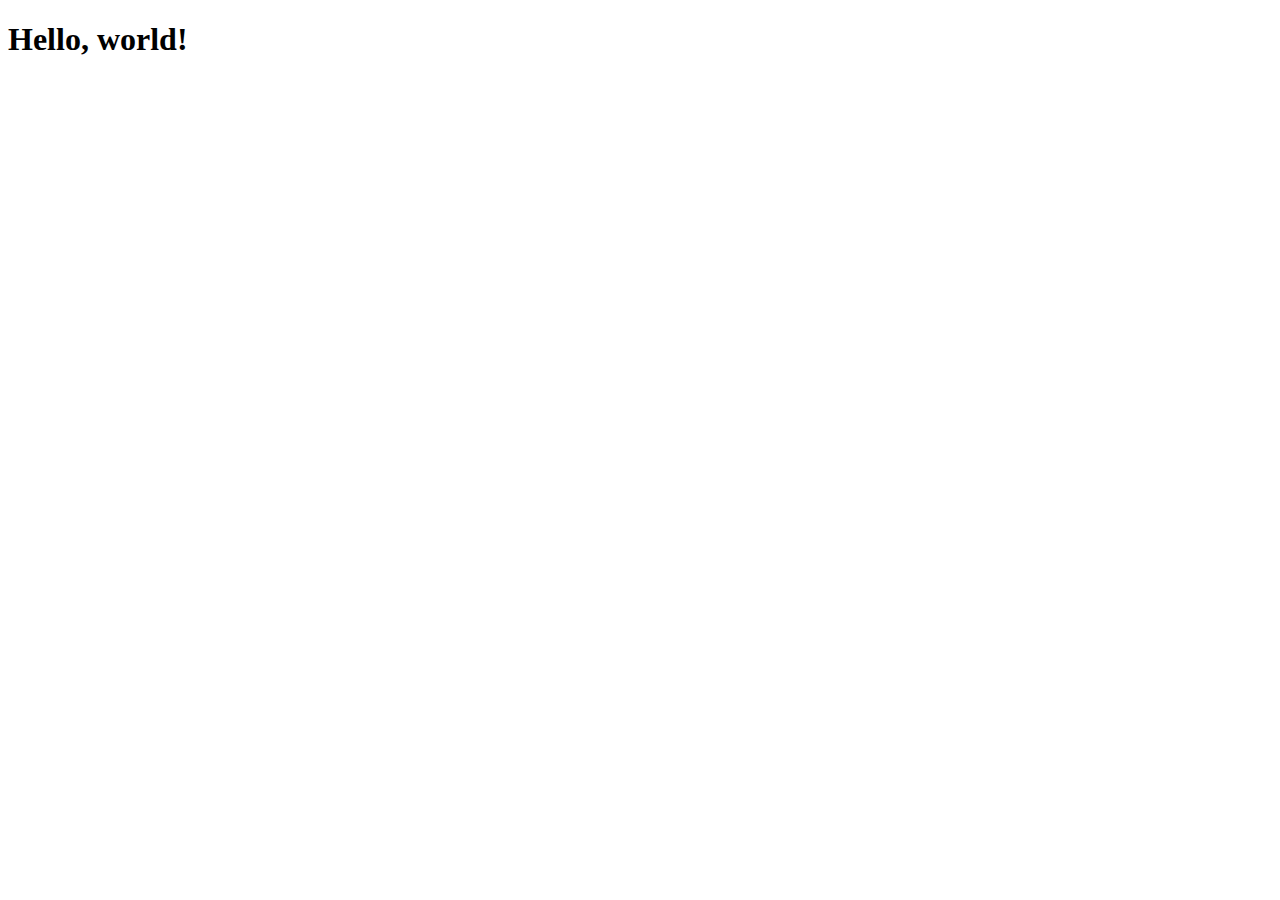
==== html-templates/index.html @ fa79c40e "bs5 starter template" ====
<!doctype html>
<html lang="en">

<head>
    
    <!-- Required meta tags -->
    <meta charset="utf-8">
    <meta name="viewport" content="width=device-width, initial-scale=1">

    <!-- Bootstrap CSS -->
    <link href="https://cdn.jsdelivr.net/npm/bootstrap@5.0.1/dist/css/bootstrap.min.css" rel="stylesheet"
        integrity="sha384-+0n0xVW2eSR5OomGNYDnhzAbDsOXxcvSN1TPprVMTNDbiYZCxYbOOl7+AMvyTG2x" crossorigin="anonymous">

    <title>Hello, world!</title>
</head>

<body>
    <h1>Hello, world!</h1>

    <!-- Optional JavaScript; choose one of the two! -->

    <!-- Option 1: Bootstrap Bundle with Popper -->
    <script src="https://cdn.jsdelivr.net/npm/bootstrap@5.0.1/dist/js/bootstrap.bundle.min.js"
        integrity="sha384-gtEjrD/SeCtmISkJkNUaaKMoLD0//ElJ19smozuHV6z3Iehds+3Ulb9Bn9Plx0x4"
        crossorigin="anonymous"></script>

    <!-- Option 2: Separate Popper and Bootstrap JS -->
    <!--
    <script src="https://cdn.jsdelivr.net/npm/@popperjs/core@2.9.2/dist/umd/popper.min.js" integrity="sha384-IQsoLXl5PILFhosVNubq5LC7Qb9DXgDA9i+tQ8Zj3iwWAwPtgFTxbJ8NT4GN1R8p" crossorigin="anonymous"></script>
    <script src="https://cdn.jsdelivr.net/npm/bootstrap@5.0.1/dist/js/bootstrap.min.js" integrity="sha384-Atwg2Pkwv9vp0ygtn1JAojH0nYbwNJLPhwyoVbhoPwBhjQPR5VtM2+xf0Uwh9KtT" crossorigin="anonymous"></script>
    -->
</body>

</html>
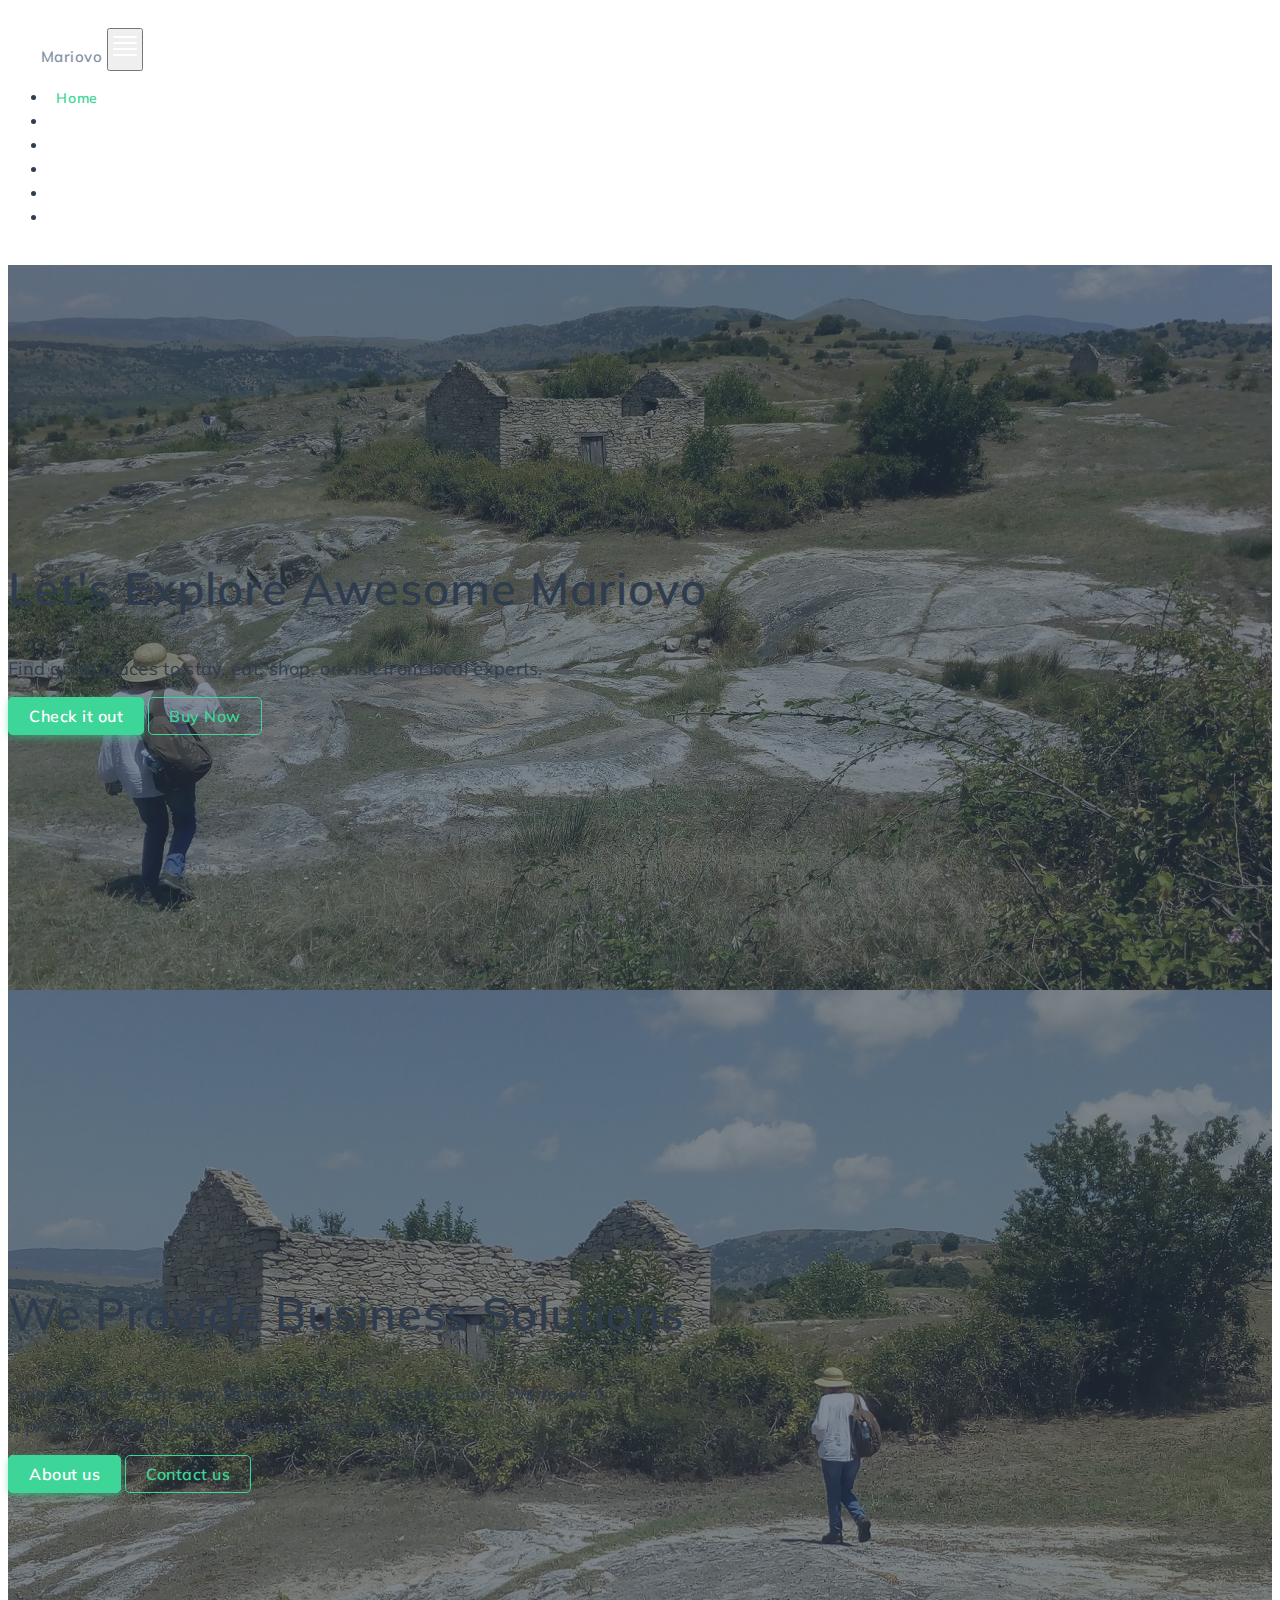
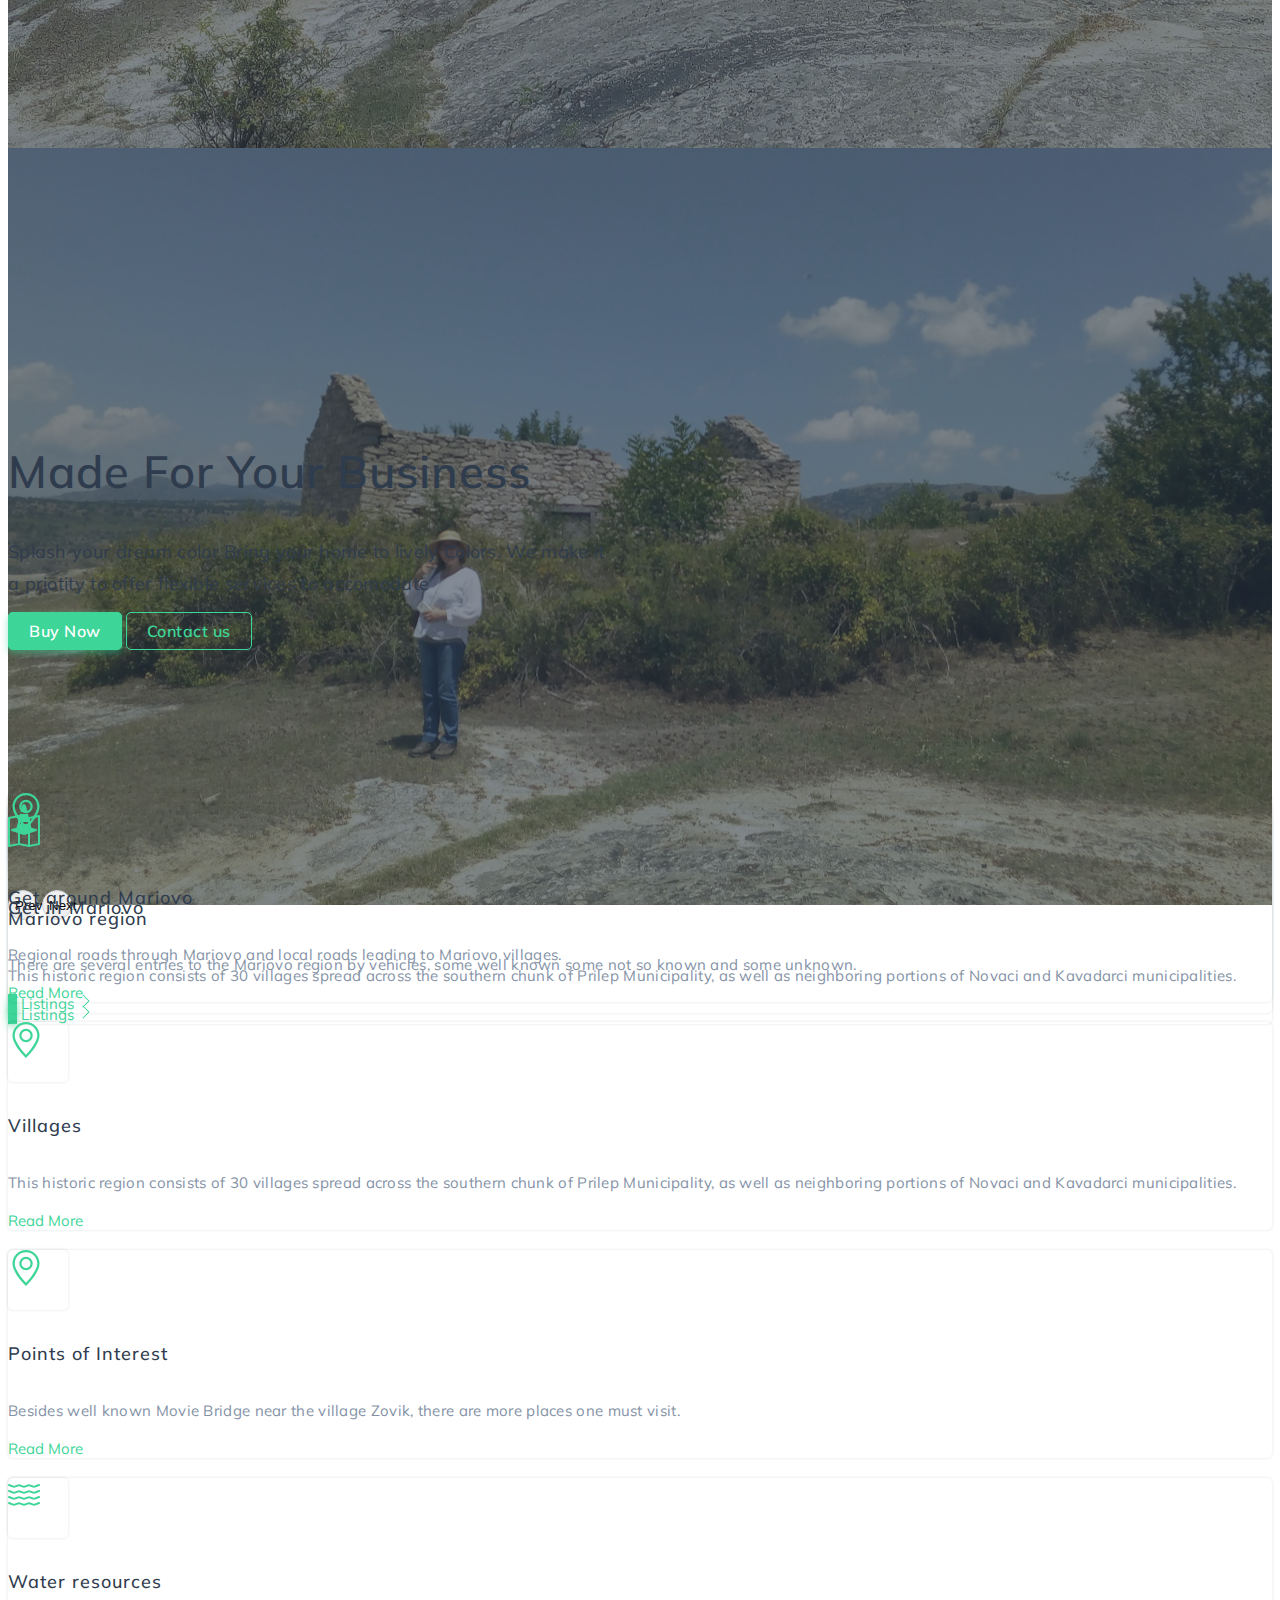
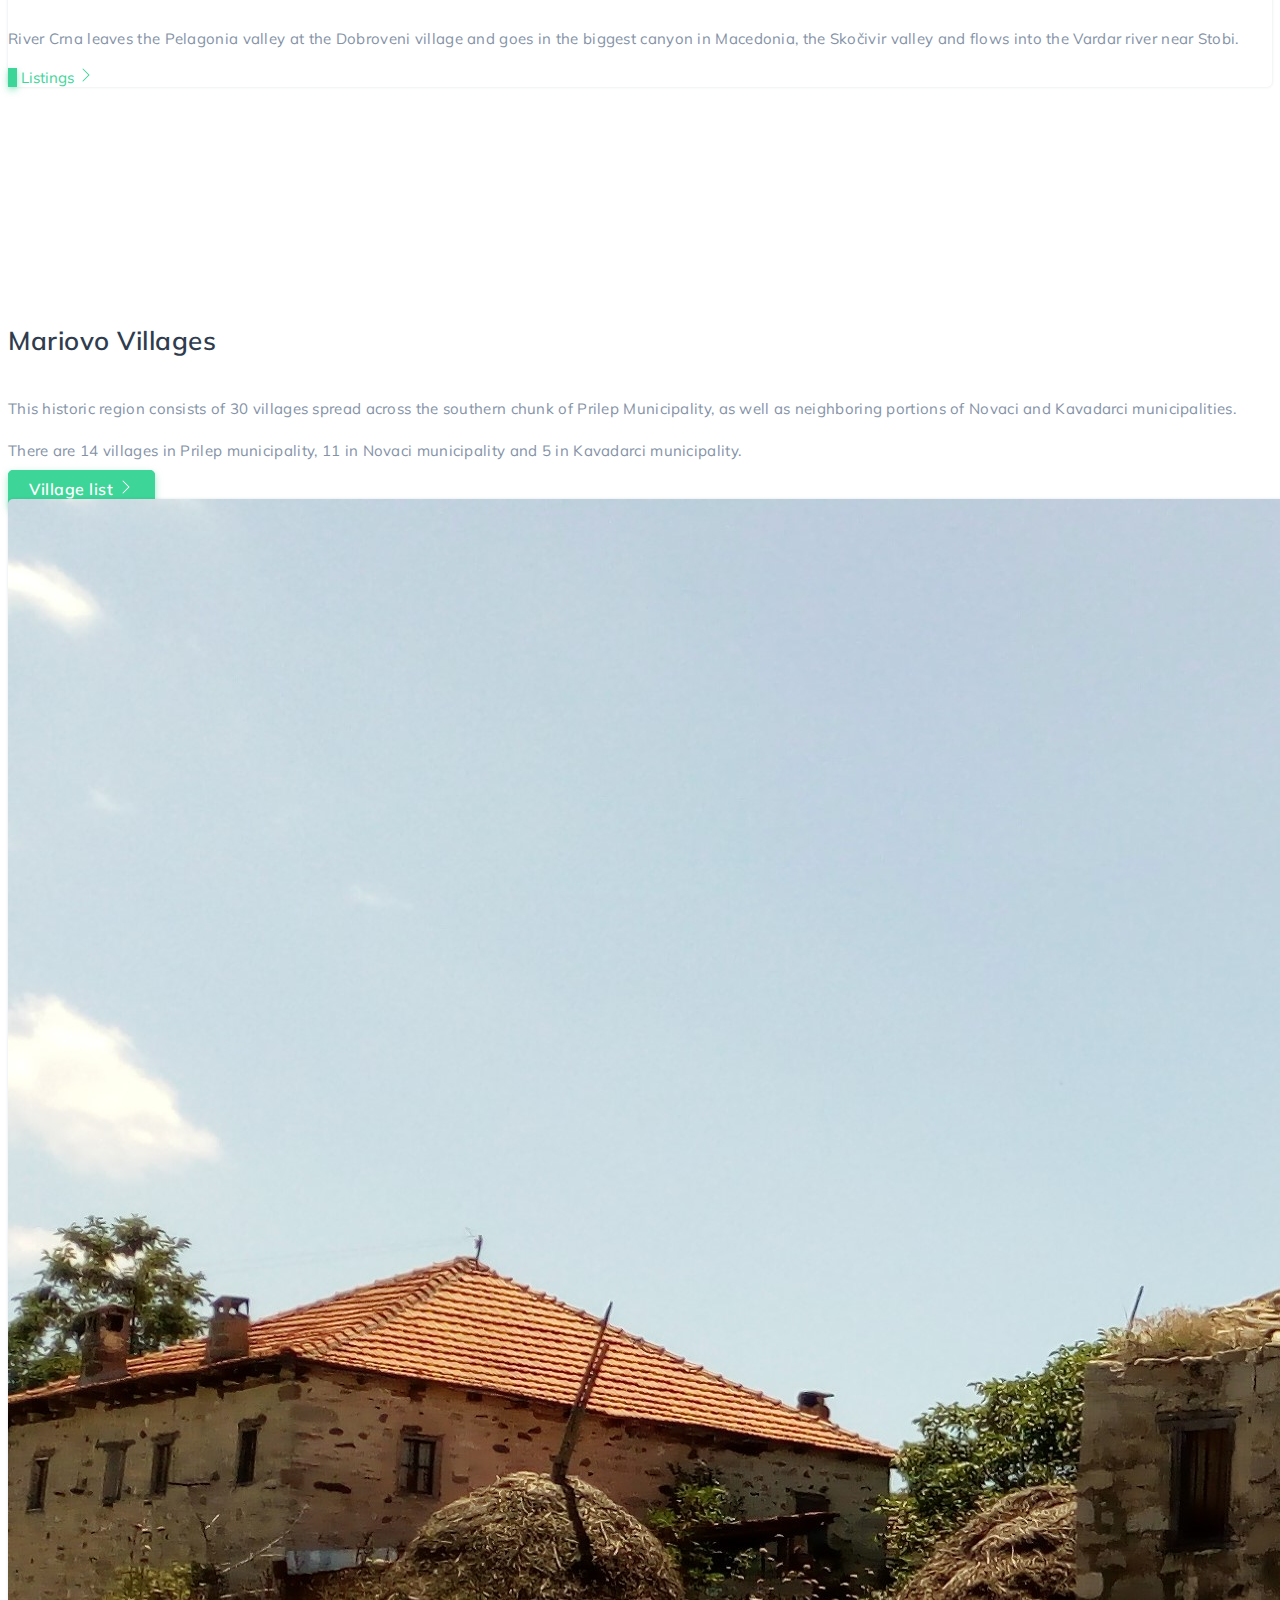
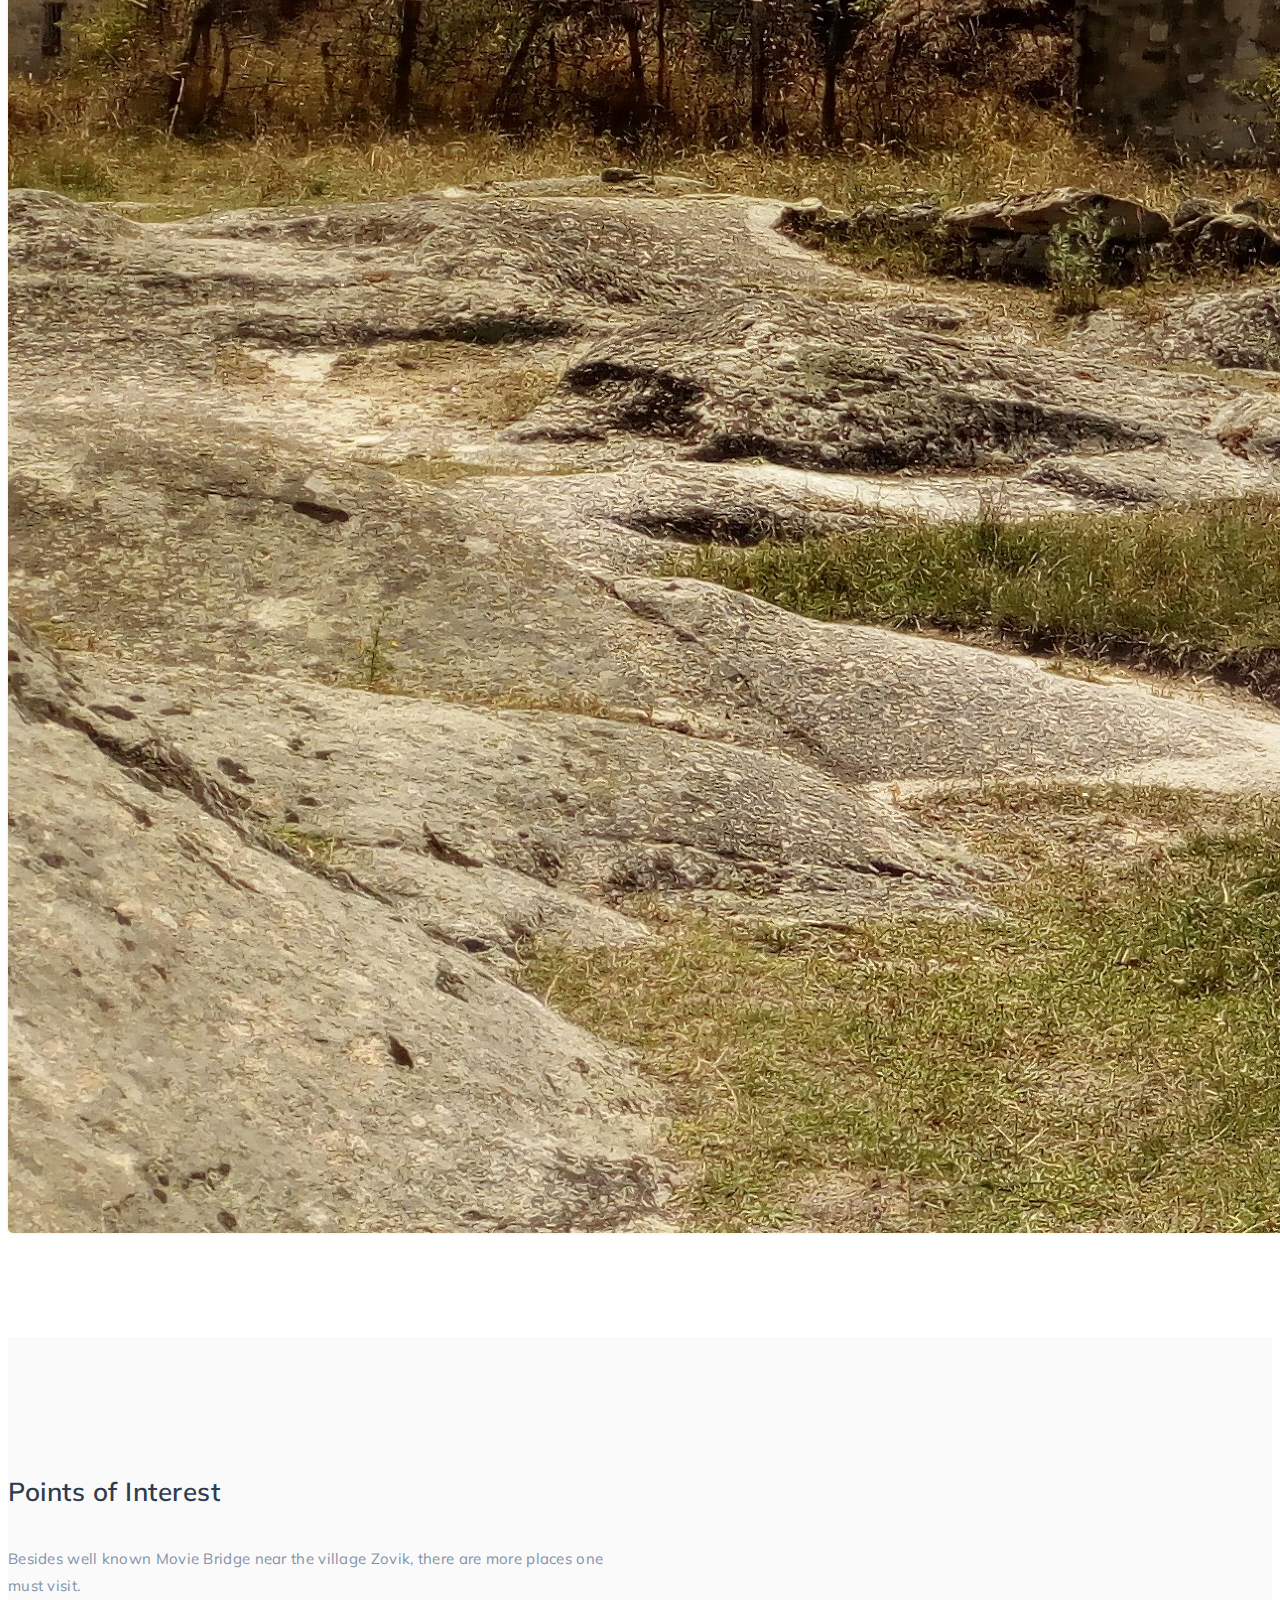
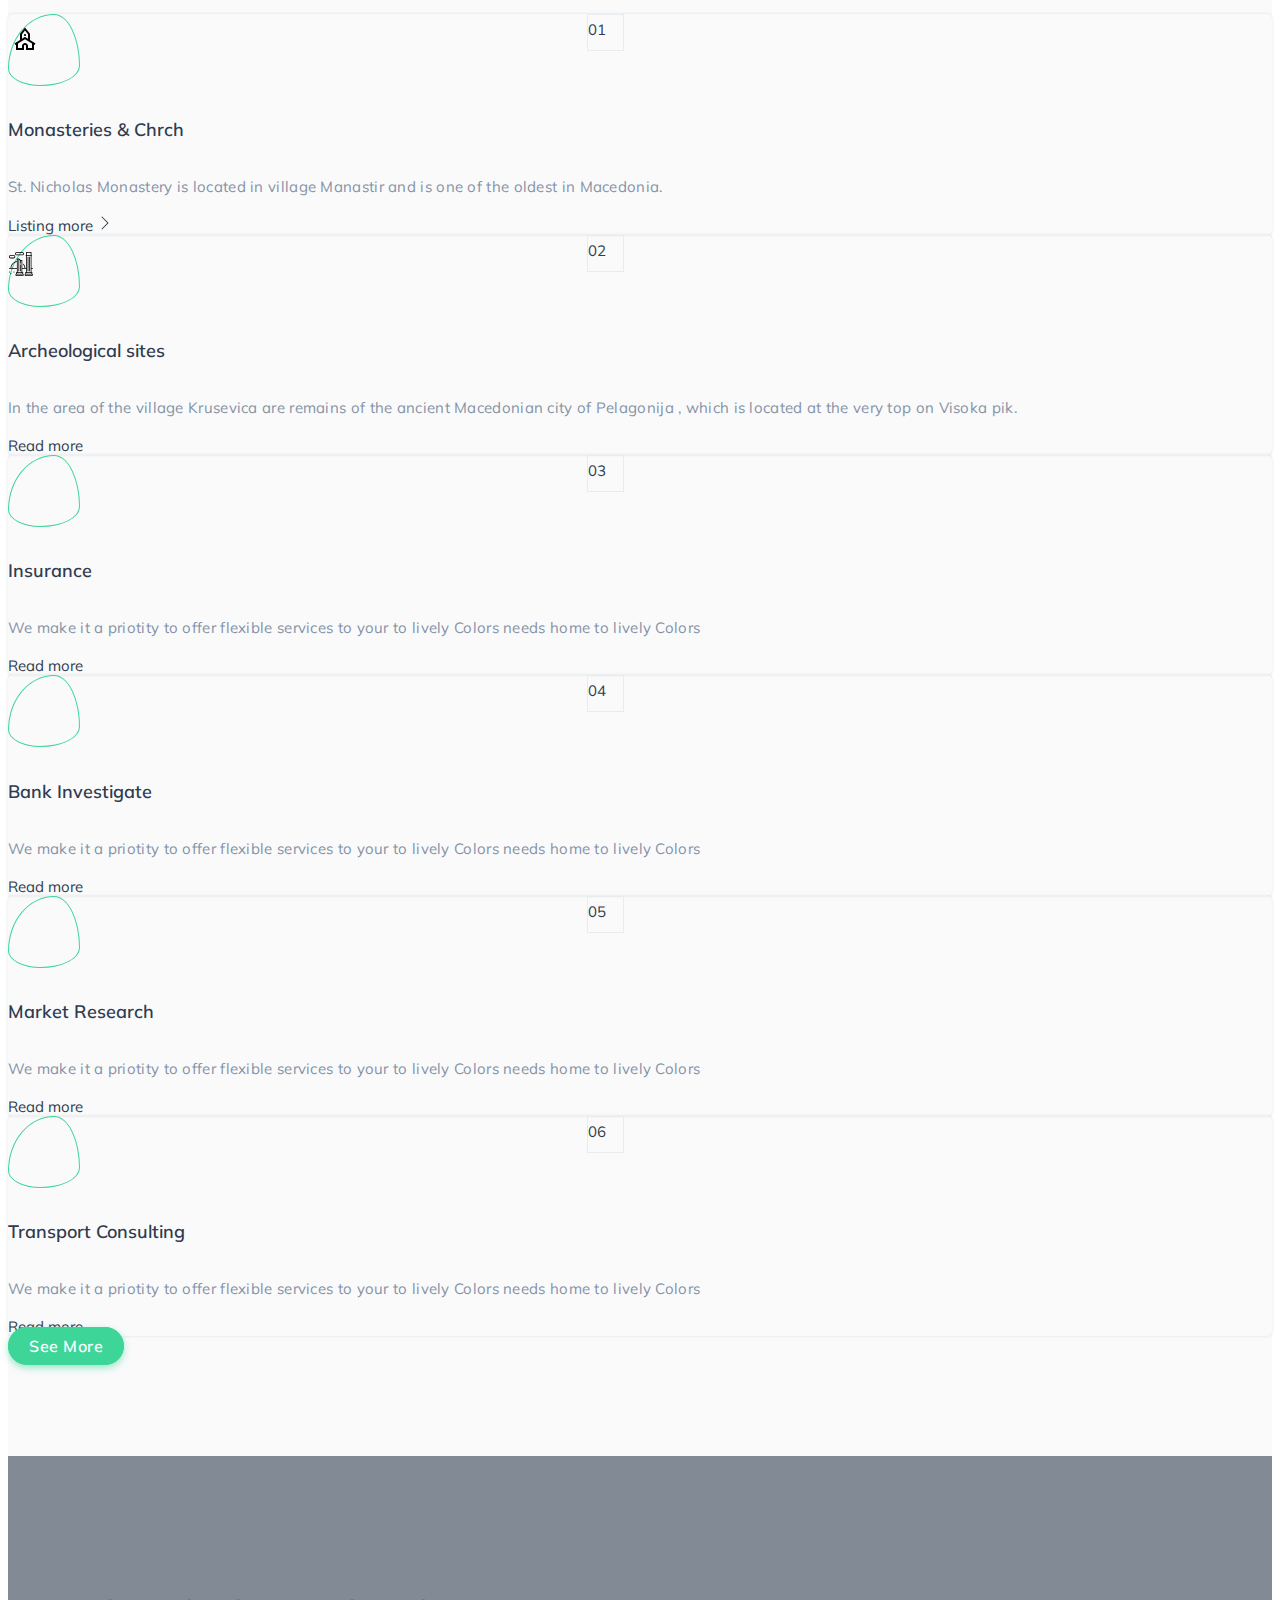
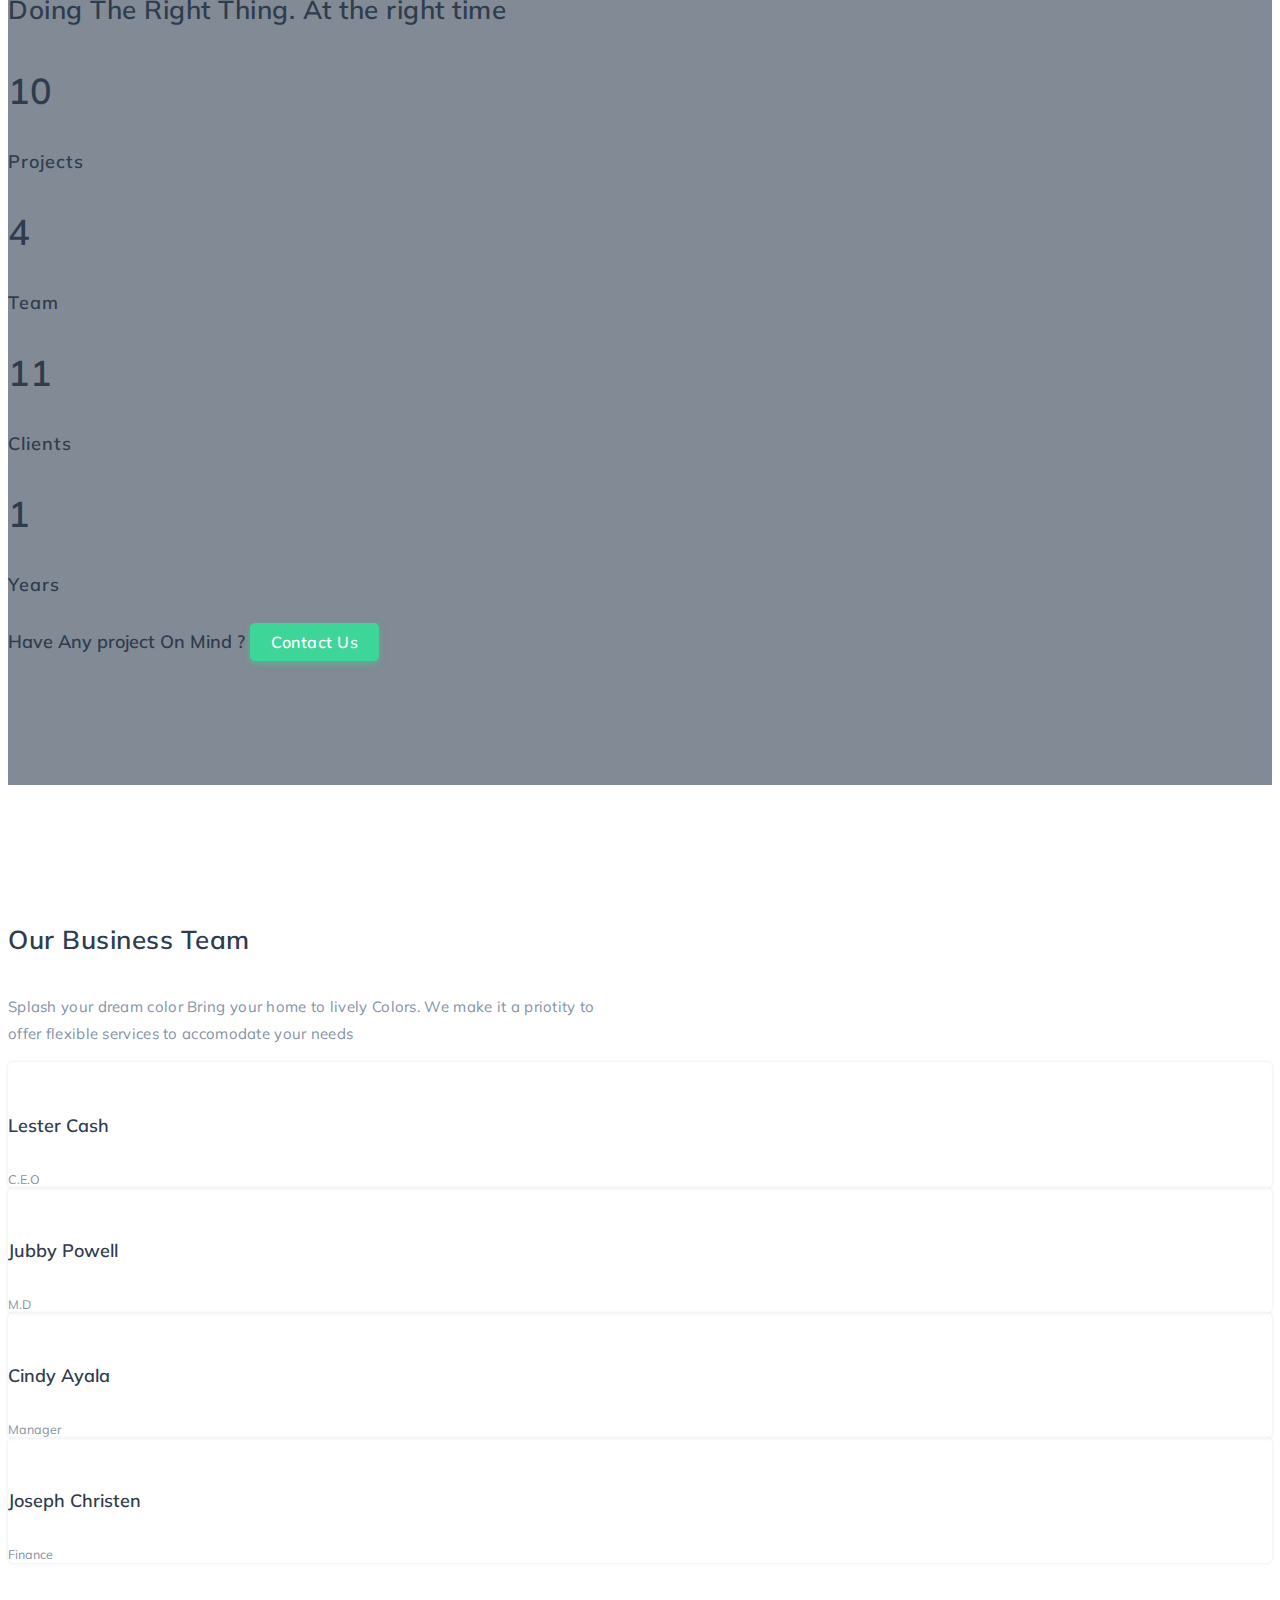
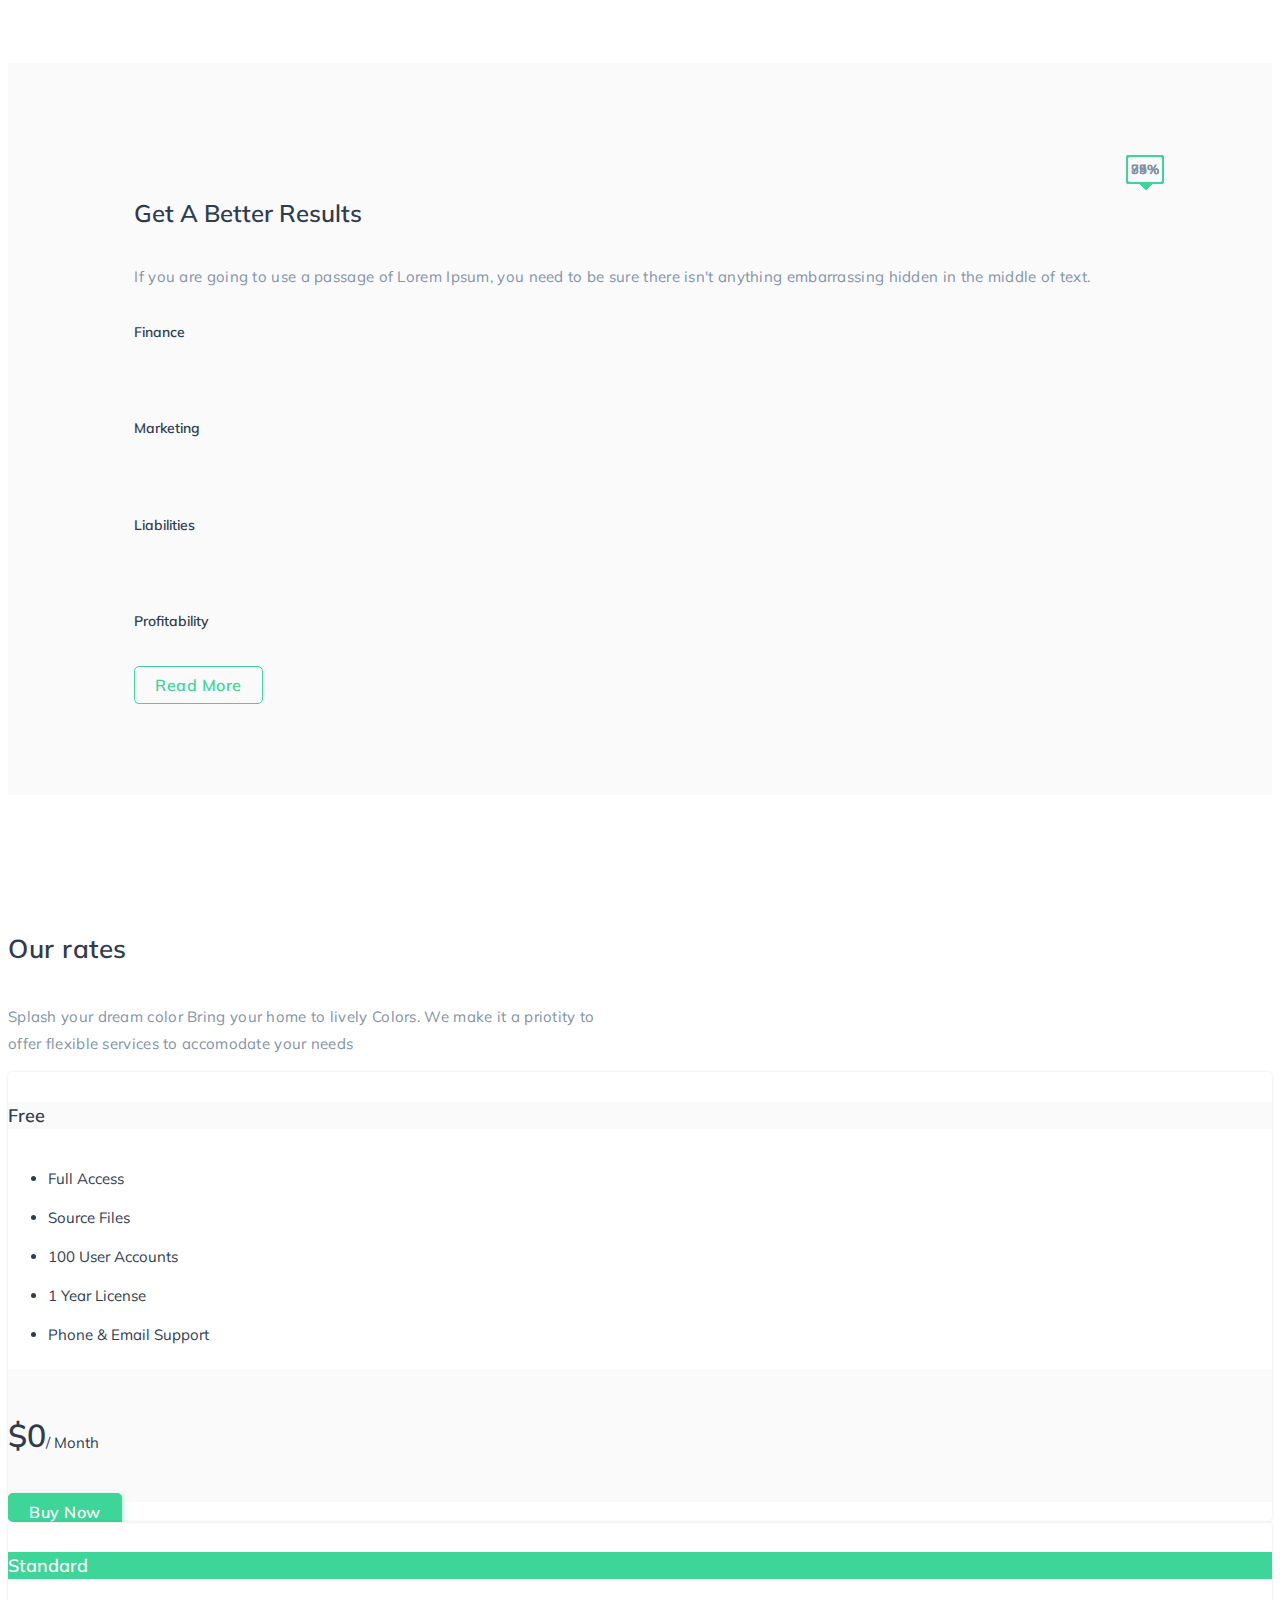
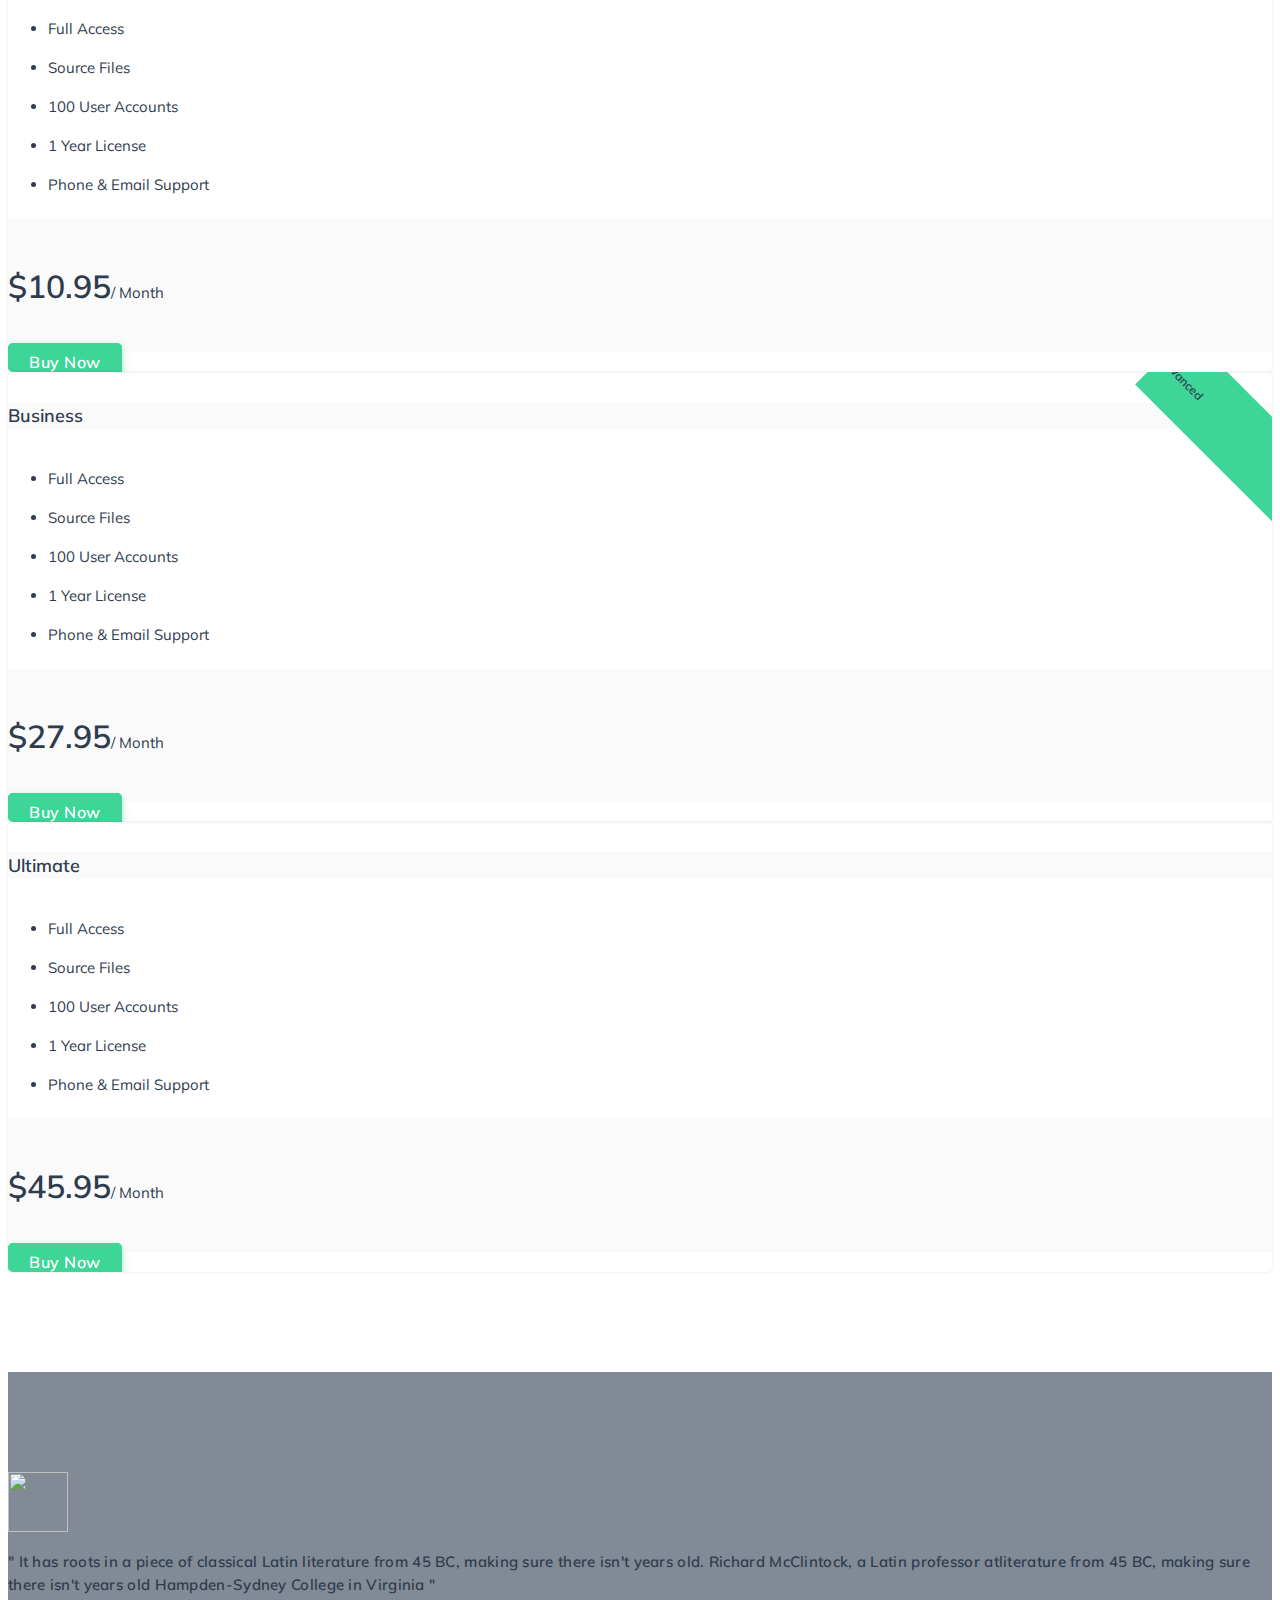
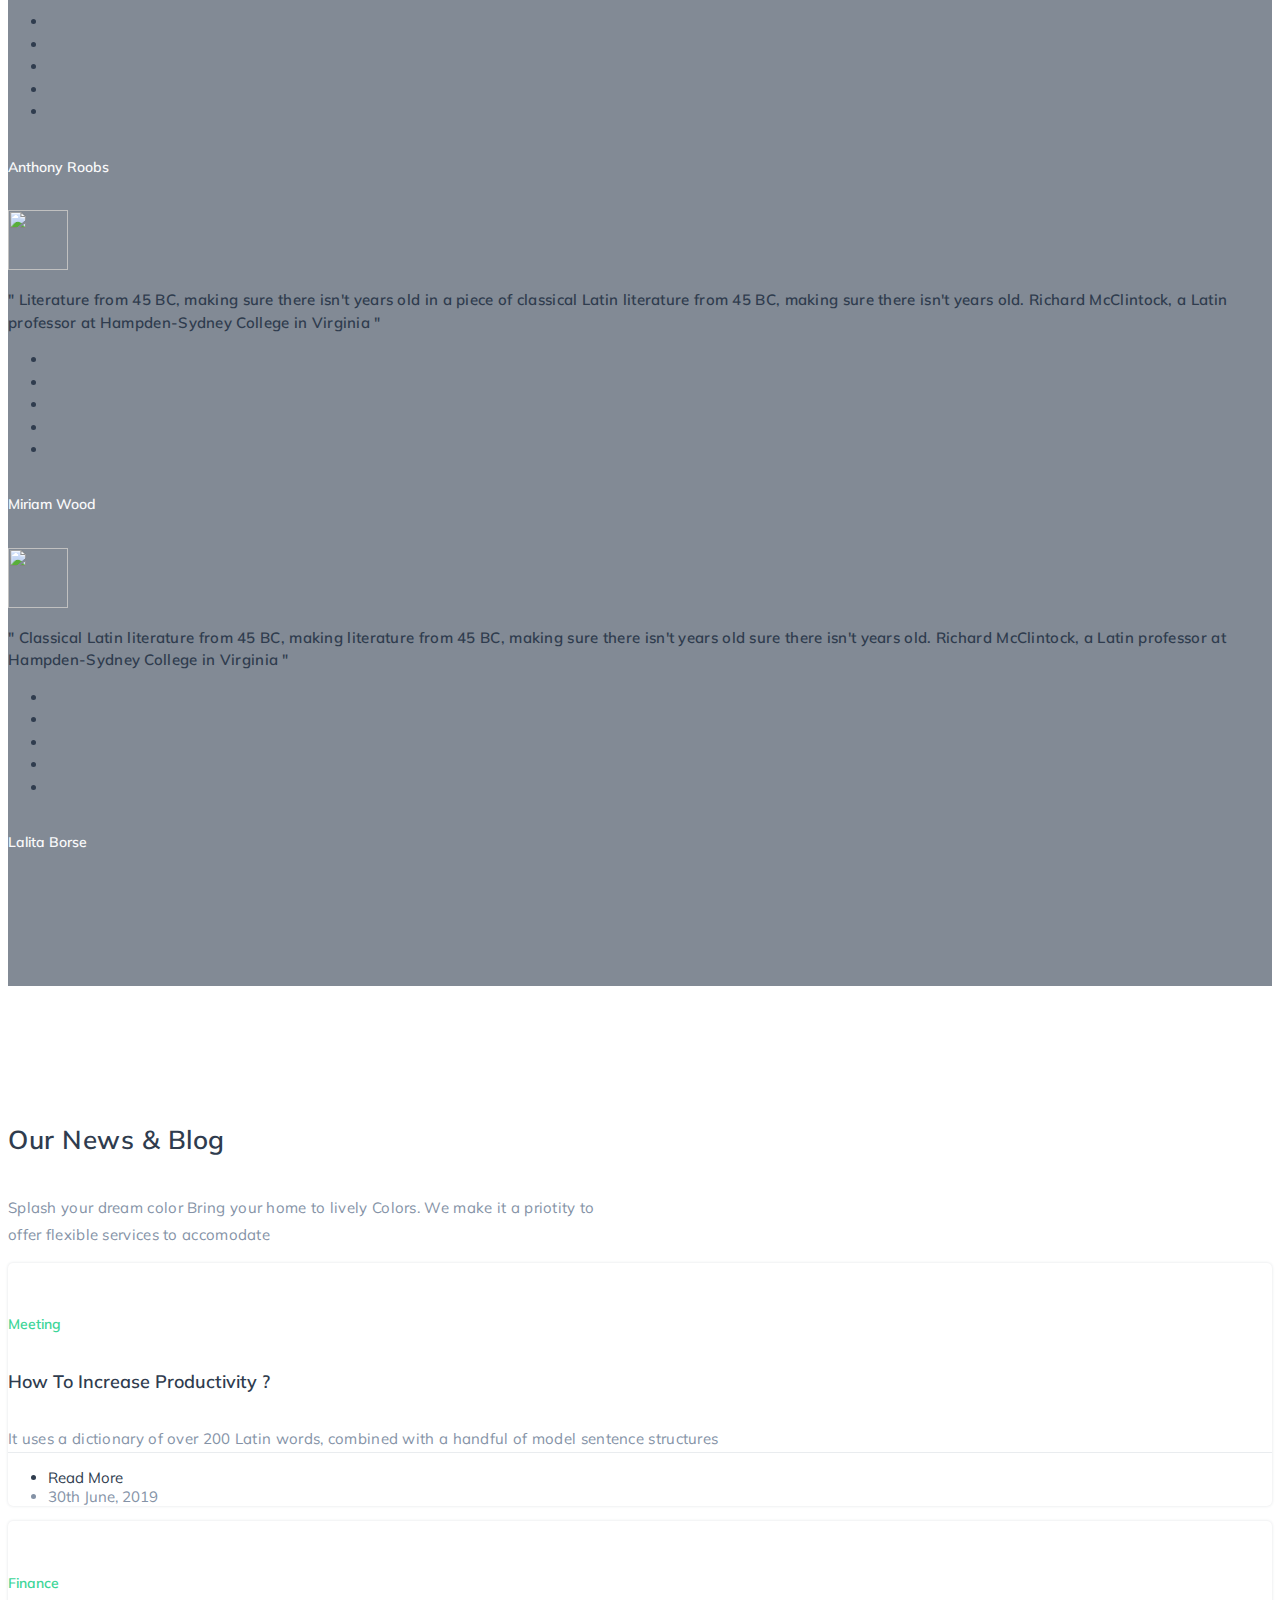
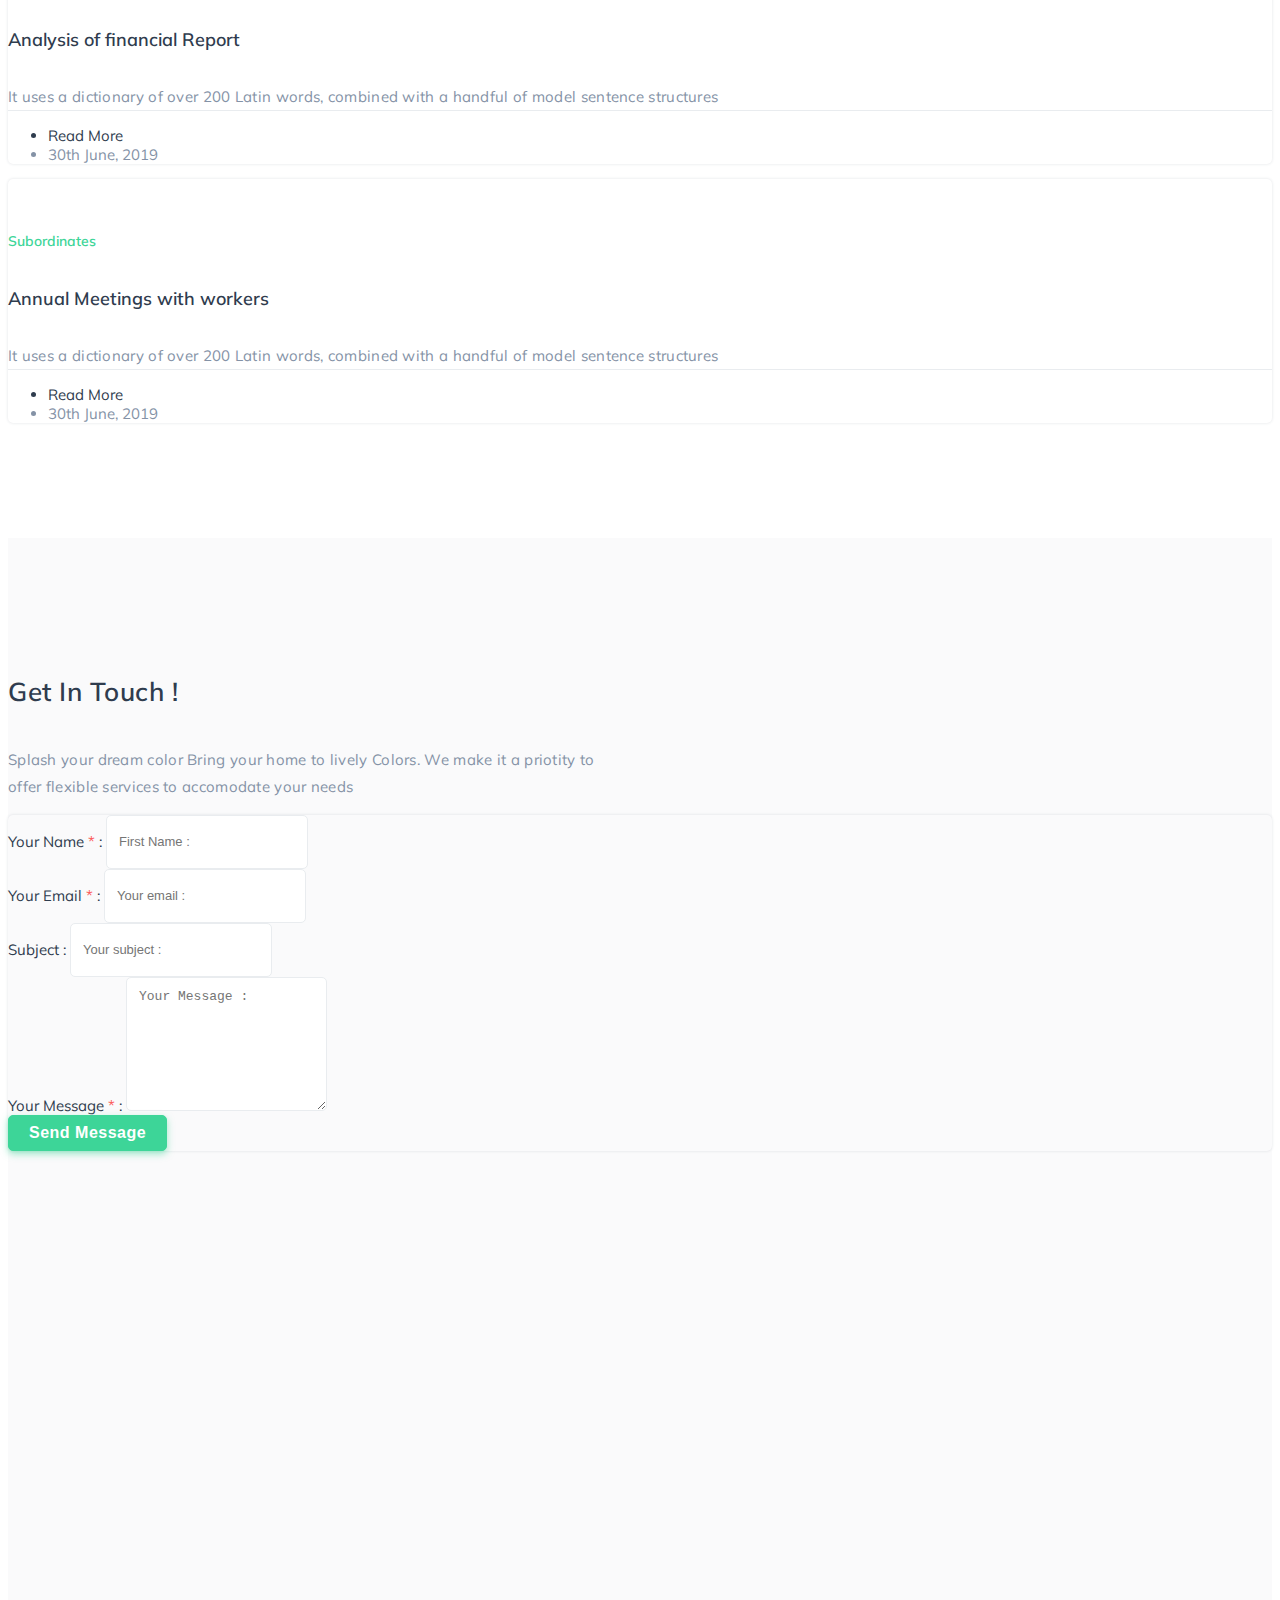
==== commit a0c42e4f: "changes" ====
--- a/html-templates/index.html
+++ b/html-templates/index.html
@@ -2,20 +2,1525 @@
 <html lang="en">
 
 <head>
-    
+
     <!-- Required meta tags -->
     <meta charset="utf-8">
     <meta name="viewport" content="width=device-width, initial-scale=1">
+    <meta name="description" content="Premium Bootstrap 5 Landing Pages Template">
+    <meta name="keywords" content="bootstrap 5, premium, multipurpose">
+    <meta name="author" content="itaseski">
 
     <!-- Bootstrap CSS -->
     <link href="https://cdn.jsdelivr.net/npm/bootstrap@5.0.1/dist/css/bootstrap.min.css" rel="stylesheet"
         integrity="sha384-+0n0xVW2eSR5OomGNYDnhzAbDsOXxcvSN1TPprVMTNDbiYZCxYbOOl7+AMvyTG2x" crossorigin="anonymous">
 
-    <title>Hello, world!</title>
+    <title>мариово</title>
+
+    <!-- favicon -->
+    <link rel="shortcut icon" href="images/favicon.jpg">
+    <!--slider-->
+    <link rel="stylesheet" href="https://cdnjs.cloudflare.com/ajax/libs/tiny-slider/2.9.3/tiny-slider.css"
+        integrity="sha512-eMxdaSf5XW3ZW1wZCrWItO2jZ7A9FhuZfjVdztr7ZsKNOmt6TUMTQgfpNoVRyfPE5S9BC0A4suXzsGSrAOWcoQ=="
+        crossorigin="anonymous" referrerpolicy="no-referrer" />
+    <!--animation-->
+    <link rel="stylesheet" href="https://cdnjs.cloudflare.com/ajax/libs/animate.css/4.1.1/animate.css"
+        integrity="sha512-phGxLIsvHFArdI7IyLjv14dchvbVkEDaH95efvAae/y2exeWBQCQDpNFbOTdV1p4/pIa/XtbuDCnfhDEIXhvGQ=="
+        crossorigin="anonymous" referrerpolicy="no-referrer">
+    <!-- Custom Css -->
+    <link href="css/style.css" rel="stylesheet">
+    <link href="css/colors/green.css" rel="stylesheet" id="color-opt">
 </head>
 
-<body>
-    <h1>Hello, world!</h1>
+<body data-bs-spy="scroll" data-bs-target="#navbar-navlist" data-bs-offset="20">
+    <!-- Navbar Start -->
+    <nav id="navbar" class="navbar navbar-expand-lg fixed-top navbar-custom navbar-light sticky">
+        <div class="container">
+            <a class="navbar-brand" href="/">
+                <svg xmlns="http://www.w3.org/2000/svg" width="28" height="28" fill="currentColor"
+                    class="bi bi-compass mb-2" viewBox="0 0 16 16">
+                    <path
+                        d="M8 16.016a7.5 7.5 0 0 0 1.962-14.74A1 1 0 0 0 9 0H7a1 1 0 0 0-.962 1.276A7.5 7.5 0 0 0 8 16.016zm6.5-7.5a6.5 6.5 0 1 1-13 0 6.5 6.5 0 0 1 13 0z" />
+                    <path d="m6.94 7.44 4.95-2.83-2.83 4.95-4.949 2.83 2.828-4.95z" />
+                </svg>
+                <span class="fw-lighter h3 text-muted">Mariovo</span>
+            </a>
+            <button class="navbar-toggler" type="button" data-bs-toggle="collapse" data-bs-target="#navbarCollapse"
+                aria-controls="navbarCollapse" aria-expanded="false" aria-label="Toggle navigation">
+                <svg xmlns="http://www.w3.org/2000/svg" width="32" height="32" fill="currentColor" class="bi bi-justify"
+                    viewBox="0 0 16 16">
+                    <path fill-rule="evenodd"
+                        d="M2 12.5a.5.5 0 0 1 .5-.5h11a.5.5 0 0 1 0 1h-11a.5.5 0 0 1-.5-.5zm0-3a.5.5 0 0 1 .5-.5h11a.5.5 0 0 1 0 1h-11a.5.5 0 0 1-.5-.5zm0-3a.5.5 0 0 1 .5-.5h11a.5.5 0 0 1 0 1h-11a.5.5 0 0 1-.5-.5zm0-3a.5.5 0 0 1 .5-.5h11a.5.5 0 0 1 0 1h-11a.5.5 0 0 1-.5-.5z" />
+                </svg>
+            </button>
+            <!--end button-->
+
+            <div class="collapse navbar-collapse" id="navbarCollapse">
+                <ul id="navbar-navlist" class="navbar-nav ms-auto">
+                    <li class="nav-item">
+                        <a class="nav-link active" href="#home">Home</a>
+                    </li>
+                    <!--end nav item-->
+                    <li class="nav-item">
+                        <a class="nav-link" href="#services">Villages</a>
+                    </li>
+                    <!--end nav item-->
+                    <li class="nav-item">
+                        <a class="nav-link" href="#team">Routes</a>
+                    </li>
+                    <!--end nav item-->
+                    <li class="nav-item">
+                        <a class="nav-link" href="#price">Gallery</a>
+                    </li>
+                    <!--end nav item-->
+                    <li class="nav-item">
+                        <a class="nav-link" href="#blog">News</a>
+                    </li>
+                    <!--end nav item-->
+                    <li class="nav-item">
+                        <a class="nav-link" href="#contact">Contact</a>
+                    </li>
+                    <!--end nav item-->
+                </ul>
+                <!--end navbar nav-->
+            </div>
+            <!--end collapse-->
+        </div>
+        <!--end container-->
+    </nav>
+    <!--end navbar-->
+    <!-- Navbar End -->
+
+    <!-- Hero Start -->
+    <section class="home-slider position-relative" id="home">
+        <div id="carouselExampleControls" class="carousel slide" data-bs-ride="carousel">
+            <div class="carousel-inner">
+                <div class="carousel-item align-items-center active" data-bs-interval="5000"
+                    style="background:url('images/cover.jpg') center center;">
+                    <div class="bg-half-260 d-table w-100">
+                        <div class="bg-overlay"></div>
+                        <div class="container">
+                            <div class="row justify-content-center">
+                                <div class="col-lg-12 text-center">
+                                    <div class="title-heading mt-4">
+                                        <h1
+                                            class="heading mb-3 text-white title-dark animate__animated animate__fadeInUpBig animate__delay-1s">
+                                            Let's Explore Awesome Mariovo</h1>
+                                        <p
+                                            class="para-desc text-white-50 para-dark mx-auto animate__animated animate__fadeInUpBig animate__delay-2s">
+                                            Find great places to stay, eat, shop, or visit from local experts.</p>
+                                        <div class="mt-4 pt-2 animate__animated animate__fadeInUpBig animate__delay-3s">
+                                            <a href="javascript:void(0)" class="btn btn-custom me-2 mb-2">Check it
+                                                out</a>
+                                            <a href="javascript:void(0)" class="btn btn-outline-custom mb-2">Buy Now</a>
+
+
+
+
+                                        </div>
+                                    </div>
+                                </div>
+                                <!--end col-->
+                            </div>
+                            <!--end row-->
+                        </div>
+                        <!--end container-->
+                    </div>
+                </div>
+                <!--end carousel item-->
+
+                <div class="carousel-item align-items-center" data-bs-interval="3000"
+                    style="background:url('images/cover2.jpg') center center;">
+                    <div class="bg-half-260 d-table w-100">
+                        <div class="bg-overlay"></div>
+                        <div class="container">
+                            <div class="row justify-content-center">
+                                <div class="col-lg-12 text-center">
+                                    <div class="title-heading mt-4">
+                                        <h1
+                                            class="heading mb-3 text-white title-dark animated fadeInUpBig animation-delay-3">
+                                            We Provide Business Solutions</h1>
+                                        <p
+                                            class="para-desc mx-auto text-white-50 para-dark animated fadeInUpBig animation-delay-7">
+                                            Splash your dream color Bring your home to lively Colors. We make it a
+                                            priotity to offer flexible services to accomodate</p>
+                                        <div class="mt-4 pt-2 animated fadeInUpBig animation-delay-11">
+                                            <a href="javascript:void(0)" class="btn btn-custom me-2 mb-2">About us</a>
+                                            <a href="javascript:void(0)" class="btn btn-outline-custom mb-2">Contact
+                                                us</a>
+                                        </div>
+                                    </div>
+                                </div>
+                                <!--end col-->
+                            </div>
+                            <!--end row-->
+                        </div>
+                        <!--end container-->
+                    </div>
+                </div>
+                <!--end carousel item-->
+
+                <div class="carousel-item align-items-center" data-bs-interval="3000"
+                    style="background:url('images/cover3.jpg') center center;">
+                    <div class="bg-half-260 d-table w-100">
+                        <div class="bg-overlay"></div>
+                        <div class="container">
+                            <div class="row justify-content-center">
+                                <div class="col-lg-12 text-center">
+                                    <div class="title-heading mt-4">
+                                        <h1
+                                            class="heading mb-3 text-white title-dark animated fadeInUpBig animation-delay-3">
+                                            Made For Your Business</h1>
+                                        <p
+                                            class="para-desc mx-auto text-white-50 para-dark animated fadeInUpBig animation-delay-7">
+                                            Splash your dream color Bring your home to lively Colors. We make it a
+                                            priotity to offer flexible services to accomodate</p>
+                                        <div class="mt-4 pt-2 animated fadeInUpBig animation-delay-12">
+                                            <a href="javascript:void(0)" class="btn btn-custom me-2 mb-2">Buy Now</a>
+                                            <a href="javascript:void(0)" class="btn btn-outline-custom mb-2">Contact
+                                                us</a>
+                                        </div>
+                                    </div>
+                                </div>
+                                <!--end col-->
+                            </div>
+                            <!--end row-->
+                        </div>
+                        <!--end container-->
+                    </div>
+                </div>
+                <!--end carousel item-->
+            </div>
+            <button class="carousel-control-prev" type="button" data-bs-target="#carouselExampleControls"
+                data-bs-slide="prev">
+                <span class="carousel-control-prev-icon" aria-hidden="true"></span>
+                <span class="visually-hidden">Previous</span>
+            </button>
+            <button class="carousel-control-next" type="button" data-bs-target="#carouselExampleControls"
+                data-bs-slide="next">
+                <span class="carousel-control-next-icon" aria-hidden="true"></span>
+                <span class="visually-hidden">Next</span>
+            </button>
+        </div>
+    </section>
+    <!--end section-->
+    <!-- Hero End -->
+
+    <!-- FEATURES START -->
+    <section class="section pb-0">
+        <div class="container">
+            <div class="row">
+                <div class="col-lg-4 col-md-4 col-12">
+                    <div class="card service-wrapper features features-two rounded border-0 shadow p-4">
+                        <div class="icon text-center text-custom h1 shadow rounded bg-white">
+                            <svg xmlns="http://www.w3.org/2000/svg" width="32" height="32" fill="currentColor"
+                                class="bi bi-map" viewBox="0 0 16 16">
+                                <path fill-rule="evenodd"
+                                    d="M15.817.113A.5.5 0 0 1 16 .5v14a.5.5 0 0 1-.402.49l-5 1a.502.502 0 0 1-.196 0L5.5 15.01l-4.902.98A.5.5 0 0 1 0 15.5v-14a.5.5 0 0 1 .402-.49l5-1a.5.5 0 0 1 .196 0L10.5.99l4.902-.98a.5.5 0 0 1 .415.103zM10 1.91l-4-.8v12.98l4 .8V1.91zm1 12.98 4-.8V1.11l-4 .8v12.98zm-6-.8V1.11l-4 .8v12.98l4-.8z" />
+                            </svg>
+                        </div>
+                        <div class="content mt-4">
+                            <h5 class="title">Mariovo region</h5>
+                            <p class="text-muted mt-3 mb-0">This historic region consists of 30 villages spread across
+                                the southern chunk of Prilep Municipality, as well as neighboring portions of Novaci and
+                                Kavadarci municipalities.</p>
+                            <div class="mt-3">
+                                <a href="javascript:void(0)" class="text-custom"><span
+                                        class="badge badge-custom">3</span>
+                                    <a href="javascript:void(0)" class="text-custom">Listings
+                                        <svg xmlns="http://www.w3.org/2000/svg" width="16" height="16"
+                                            fill="currentColor" class="bi bi-chevron-right" viewBox="0 0 16 16">
+                                            <path fill-rule="evenodd"
+                                                d="M4.646 1.646a.5.5 0 0 1 .708 0l6 6a.5.5 0 0 1 0 .708l-6 6a.5.5 0 0 1-.708-.708L10.293 8 4.646 2.354a.5.5 0 0 1 0-.708z" />
+                                        </svg>
+                                    </a>
+                            </div>
+                        </div>
+                        <div class="big-icon h1 text-custom">
+                            <i class="uim uim-signal-alt-3 icons"></i>
+                        </div>
+                    </div>
+                </div>
+                <!--end col-->
+
+                <div class="col-lg-4 col-md-4 col-12">
+                    <div class="card service-wrapper features features-two rounded border-0 shadow p-4">
+                        <div class="icon text-center text-custom h1 shadow rounded bg-white">
+                            <svg xmlns="http://www.w3.org/2000/svg" width="32" height="32" fill="currentColor"
+                                class="bi bi-cone-striped" viewBox="0 0 16 16">
+                                <path
+                                    d="m9.97 4.88.953 3.811C10.159 8.878 9.14 9 8 9c-1.14 0-2.158-.122-2.923-.309L6.03 4.88C6.635 4.957 7.3 5 8 5s1.365-.043 1.97-.12zm-.245-.978L8.97.88C8.718-.13 7.282-.13 7.03.88L6.275 3.9C6.8 3.965 7.382 4 8 4c.618 0 1.2-.036 1.725-.098zm4.396 8.613a.5.5 0 0 1 .037.96l-6 2a.5.5 0 0 1-.316 0l-6-2a.5.5 0 0 1 .037-.96l2.391-.598.565-2.257c.862.212 1.964.339 3.165.339s2.303-.127 3.165-.339l.565 2.257 2.391.598z" />
+                            </svg>
+                        </div>
+                        <div class="content mt-4">
+                            <h5 class="title">Get in Mariovo</h5>
+                            <p class="text-muted mt-3 mb-0">There are several entries to the Mariovo region by vehicles,
+                                some well known some not so known and some unknown.</p>
+                            <div class="mt-3">
+                                <a href="javascript:void(0)" class="text-custom"><span
+                                        class="badge badge-custom">7</span>
+                                    Listings
+                                    <svg xmlns="http://www.w3.org/2000/svg" width="16" height="16" fill="currentColor"
+                                        class="bi bi-chevron-right" viewBox="0 0 16 16">
+                                        <path fill-rule="evenodd"
+                                            d="M4.646 1.646a.5.5 0 0 1 .708 0l6 6a.5.5 0 0 1 0 .708l-6 6a.5.5 0 0 1-.708-.708L10.293 8 4.646 2.354a.5.5 0 0 1 0-.708z" />
+                                    </svg>
+                                </a>
+                            </div>
+                        </div>
+                        <div class="big-icon h1 text-custom">
+                            <i class="uim uim-flip-h-alt icons"></i>
+                        </div>
+                    </div>
+                </div>
+                <!--end col-->
+
+                <div class="col-lg-4 col-md-4 col-12">
+                    <div class="card service-wrapper features features-two rounded border-0 shadow p-4">
+                        <div class="icon text-center text-custom h1 shadow rounded bg-white">
+                            <svg xmlns="http://www.w3.org/2000/svg" width="36" height="36" fill="currentColor"
+                                class="bi bi-geo-alt" viewBox="0 0 16 16">
+                                <path
+                                    d="M12.166 8.94c-.524 1.062-1.234 2.12-1.96 3.07A31.493 31.493 0 0 1 8 14.58a31.481 31.481 0 0 1-2.206-2.57c-.726-.95-1.436-2.008-1.96-3.07C3.304 7.867 3 6.862 3 6a5 5 0 0 1 10 0c0 .862-.305 1.867-.834 2.94zM8 16s6-5.686 6-10A6 6 0 0 0 2 6c0 4.314 6 10 6 10z" />
+                                <path d="M8 8a2 2 0 1 1 0-4 2 2 0 0 1 0 4zm0 1a3 3 0 1 0 0-6 3 3 0 0 0 0 6z" />
+                            </svg>
+                        </div>
+                        <div class="content mt-4">
+                            <h5 class="title">Get around Mariovo</h5>
+                            <p class="text-muted mt-3 mb-0">Regional roads through Mariovo and local roads leading to
+                                Mariovo villages.</p>
+                            <div class="mt-3">
+                                <a href="javascript:void(0)" class="text-custom">Read More <i
+                                        class="mdi mdi-chevron-right"></i></a>
+                            </div>
+                        </div>
+                        <div class="big-icon h1 text-custom">
+                            <i class="uim uim-flip-v icons"></i>
+                        </div>
+                    </div>
+                </div>
+                <!--end col-->
+
+                <div class="col-lg-4 col-md-4 col-12">
+                    <div class="card service-wrapper features features-tree rounded border-0 shadow p-4">
+                        <div class="icon text-center text-custom h1 shadow rounded bg-white">
+                            <svg xmlns="http://www.w3.org/2000/svg" width="36" height="36" fill="currentColor"
+                                class="bi bi-geo-alt" viewBox="0 0 16 16">
+                                <path
+                                    d="M12.166 8.94c-.524 1.062-1.234 2.12-1.96 3.07A31.493 31.493 0 0 1 8 14.58a31.481 31.481 0 0 1-2.206-2.57c-.726-.95-1.436-2.008-1.96-3.07C3.304 7.867 3 6.862 3 6a5 5 0 0 1 10 0c0 .862-.305 1.867-.834 2.94zM8 16s6-5.686 6-10A6 6 0 0 0 2 6c0 4.314 6 10 6 10z" />
+                                <path d="M8 8a2 2 0 1 1 0-4 2 2 0 0 1 0 4zm0 1a3 3 0 1 0 0-6 3 3 0 0 0 0 6z" />
+                            </svg>
+                        </div>
+                        <div class="content mt-4">
+                            <h5 class="title">Villages</h5>
+                            <p class="text-muted mt-3 mb-0">This historic region consists of 30 villages spread across
+                                the southern chunk of Prilep Municipality, as well as neighboring portions of Novaci and
+                                Kavadarci municipalities.</p>
+                            <div class="mt-3">
+                                <a href="javascript:void(0)" class="text-custom">Read More <i
+                                        class="mdi mdi-chevron-right"></i></a>
+                            </div>
+                        </div>
+                        <div class="big-icon h1 text-custom">
+                            <i class="uim uim-flip-v icons"></i>
+                        </div>
+                    </div>
+                </div>
+
+                <div class="col-lg-4 col-md-4 col-12">
+                    <div class="card service-wrapper features features-tree rounded border-0 shadow p-4">
+                        <div class="icon text-center text-custom h1 shadow rounded bg-white">
+                            <svg xmlns="http://www.w3.org/2000/svg" width="36" height="36" fill="currentColor"
+                                class="bi bi-geo-alt" viewBox="0 0 16 16">
+                                <path
+                                    d="M12.166 8.94c-.524 1.062-1.234 2.12-1.96 3.07A31.493 31.493 0 0 1 8 14.58a31.481 31.481 0 0 1-2.206-2.57c-.726-.95-1.436-2.008-1.96-3.07C3.304 7.867 3 6.862 3 6a5 5 0 0 1 10 0c0 .862-.305 1.867-.834 2.94zM8 16s6-5.686 6-10A6 6 0 0 0 2 6c0 4.314 6 10 6 10z" />
+                                <path d="M8 8a2 2 0 1 1 0-4 2 2 0 0 1 0 4zm0 1a3 3 0 1 0 0-6 3 3 0 0 0 0 6z" />
+                            </svg>
+                        </div>
+                        <div class="content mt-4">
+                            <h5 class="title">Points of Interest</h5>
+                            <p class="text-muted mt-3 mb-0">Besides well known Movie Bridge near the village Zovik,
+                                there are more places one must visit.</p>
+                            <div class="mt-3">
+                                <a href="javascript:void(0)" class="text-custom">Read More <i
+                                        class="mdi mdi-chevron-right"></i></a>
+                            </div>
+                        </div>
+                        <div class="big-icon h1 text-custom">
+                            <i class="uim uim-flip-v icons"></i>
+                        </div>
+                    </div>
+                </div>
+
+                <div class="col-lg-4 col-md-4 col-12">
+                    <div class="card service-wrapper features features-tree rounded border-0 shadow p-4">
+                        <div class="icon text-center text-custom h1 shadow rounded bg-white">
+                            <svg xmlns="http://www.w3.org/2000/svg" width="32" height="32" fill="currentColor"
+                                class="bi bi-water" viewBox="0 0 16 16">
+                                <path
+                                    d="M.036 3.314a.5.5 0 0 1 .65-.278l1.757.703a1.5 1.5 0 0 0 1.114 0l1.014-.406a2.5 2.5 0 0 1 1.857 0l1.015.406a1.5 1.5 0 0 0 1.114 0l1.014-.406a2.5 2.5 0 0 1 1.857 0l1.015.406a1.5 1.5 0 0 0 1.114 0l1.757-.703a.5.5 0 1 1 .372.928l-1.758.703a2.5 2.5 0 0 1-1.857 0l-1.014-.406a1.5 1.5 0 0 0-1.114 0l-1.015.406a2.5 2.5 0 0 1-1.857 0l-1.014-.406a1.5 1.5 0 0 0-1.114 0l-1.015.406a2.5 2.5 0 0 1-1.857 0L.314 3.964a.5.5 0 0 1-.278-.65zm0 3a.5.5 0 0 1 .65-.278l1.757.703a1.5 1.5 0 0 0 1.114 0l1.014-.406a2.5 2.5 0 0 1 1.857 0l1.015.406a1.5 1.5 0 0 0 1.114 0l1.014-.406a2.5 2.5 0 0 1 1.857 0l1.015.406a1.5 1.5 0 0 0 1.114 0l1.757-.703a.5.5 0 1 1 .372.928l-1.758.703a2.5 2.5 0 0 1-1.857 0l-1.014-.406a1.5 1.5 0 0 0-1.114 0l-1.015.406a2.5 2.5 0 0 1-1.857 0l-1.014-.406a1.5 1.5 0 0 0-1.114 0l-1.015.406a2.5 2.5 0 0 1-1.857 0L.314 6.964a.5.5 0 0 1-.278-.65zm0 3a.5.5 0 0 1 .65-.278l1.757.703a1.5 1.5 0 0 0 1.114 0l1.014-.406a2.5 2.5 0 0 1 1.857 0l1.015.406a1.5 1.5 0 0 0 1.114 0l1.014-.406a2.5 2.5 0 0 1 1.857 0l1.015.406a1.5 1.5 0 0 0 1.114 0l1.757-.703a.5.5 0 1 1 .372.928l-1.758.703a2.5 2.5 0 0 1-1.857 0l-1.014-.406a1.5 1.5 0 0 0-1.114 0l-1.015.406a2.5 2.5 0 0 1-1.857 0l-1.014-.406a1.5 1.5 0 0 0-1.114 0l-1.015.406a2.5 2.5 0 0 1-1.857 0L.314 9.964a.5.5 0 0 1-.278-.65zm0 3a.5.5 0 0 1 .65-.278l1.757.703a1.5 1.5 0 0 0 1.114 0l1.014-.406a2.5 2.5 0 0 1 1.857 0l1.015.406a1.5 1.5 0 0 0 1.114 0l1.014-.406a2.5 2.5 0 0 1 1.857 0l1.015.406a1.5 1.5 0 0 0 1.114 0l1.757-.703a.5.5 0 1 1 .372.928l-1.758.703a2.5 2.5 0 0 1-1.857 0l-1.014-.406a1.5 1.5 0 0 0-1.114 0l-1.015.406a2.5 2.5 0 0 1-1.857 0l-1.014-.406a1.5 1.5 0 0 0-1.114 0l-1.015.406a2.5 2.5 0 0 1-1.857 0l-1.757-.703a.5.5 0 0 1-.278-.65z" />
+                            </svg>
+                        </div>
+                        <div class="content mt-4">
+                            <h5 class="title">Water resources</h5>
+                            <p class="text-muted mt-3 mb-0">River Crna leaves the Pelagonia valley at the Dobroveni
+                                village and goes in the biggest canyon in Macedonia, the Skočivir valley and flows into
+                                the Vardar river near Stobi.</p>
+                            <div class="mt-3">
+                                <a href="javascript:void(0)" class="text-custom"><span
+                                        class="badge badge-custom">7</span>
+                                    Listings
+                                    <svg xmlns="http://www.w3.org/2000/svg" width="16" height="16" fill="currentColor"
+                                        class="bi bi-chevron-right" viewBox="0 0 16 16">
+                                        <path fill-rule="evenodd"
+                                            d="M4.646 1.646a.5.5 0 0 1 .708 0l6 6a.5.5 0 0 1 0 .708l-6 6a.5.5 0 0 1-.708-.708L10.293 8 4.646 2.354a.5.5 0 0 1 0-.708z" />
+                                    </svg>
+                                </a>
+                            </div>
+                        </div>
+                        <div class="big-icon h1 text-custom">
+                            <i class="uim uim-flip-h-alt icons"></i>
+                        </div>
+                    </div>
+                </div>
+                <!--end col-->
+
+
+            </div>
+            <!--end row-->
+        </div>
+        <!--end conatiner-->
+    </section>
+    <!--end section-->
+    <!-- FEATURES End -->
+
+    <!-- Start About -->
+    <section class="section" id="about">
+        <div class="container">
+            <div class="row align-items-center">
+                <div class="col-lg-7 col-md-6">
+                    <div class="section-title mb-0 me-0 me-md-4">
+                        <h4 class="title mb-4">Mariovo Villages</h4>
+                        <p class="text-muted">This historic region consists of 30 villages spread across the southern
+                            chunk of Prilep Municipality, as well as neighboring portions of Novaci and Kavadarci
+                            municipalities.</p>
+                        <p class="text-muted mb-0">There are 14 villages in Prilep municipality, 11 in Novaci
+                            municipality and 5 in Kavadarci municipality.</p>
+                        <div class="mt-4">
+                            <a href="javascript:void(0)" class="btn btn-custom">Village list
+                                <svg xmlns="http://www.w3.org/2000/svg" width="16" height="16" fill="currentColor"
+                                    class="bi bi-chevron-right mb-1" viewBox="0 0 16 16">
+                                    <path fill-rule="evenodd"
+                                        d="M4.646 1.646a.5.5 0 0 1 .708 0l6 6a.5.5 0 0 1 0 .708l-6 6a.5.5 0 0 1-.708-.708L10.293 8 4.646 2.354a.5.5 0 0 1 0-.708z" />
+                                </svg>
+                            </a>
+                        </div>
+                    </div>
+                    <!--end section title-->
+                </div>
+                <!--end col-->
+
+                <div class="col-lg-5 col-md-6 mt-4 mt-sm-0 pt-2 pt-sm-0">
+                    <div class="position-relative">
+                        <img src="images/village.jpg" class="img-fluid shadow rounded" alt="">
+                        <div class="play-icon">
+                            <a href="#" data-bs-toggle="modal" data-bs-target="#watchvideomodal"
+                                class="play-btn video-play-icon">
+                                <i class="mdi mdi-play mdi-18px text-primary rounded-circle bg-white shadow"></i>
+                            </a>
+                        </div>
+                    </div>
+                </div>
+                <!--end col-->
+            </div>
+            <!--end row-->
+        </div>
+        <!--end container-->
+    </section>
+    <!--end section-->
+    <!-- End About -->
+
+    <!-- Start Services -->
+    <section class="section bg-light" id="services">
+        <div class="container">
+            <div class="row justify-content-center">
+                <div class="col-12 text-center">
+                    <div class="section-title mb-4 pb-2">
+                        <h4 class="title mb-4">Points of Interest</h4>
+                        <p class="text-muted mx-auto para-desc mb-0">Besides well known Movie Bridge near the village
+                            Zovik, there are more places one must visit.</p>
+                    </div>
+                </div>
+                <!--end col-->
+            </div>
+            <!--end row-->
+
+            <div class="row">
+                <div class="col-lg-4 col-md-6 col-12 mt-4 pt-2">
+                    <div class="service-container shadow rounded p-4 text-center">
+                        <div class="number-icon position-relative">
+                            <div class="icon-2 d-inline-block border rounded-pill">
+                                <svg width="32px" height="32px" viewBox="0 0 32 32" xmlns="http://www.w3.org/2000/svg">
+                                    <path
+                                        d="M 16 4.40625 L 15.21875 5.375 L 11.21875 10.375 L 11 10.65625 L 11 16.9375 L 5.46875 20.40625 L 6.53125 22.09375 L 7 21.8125 L 7 27 L 15 27 L 15 23 C 15 22.433594 15.433594 22 16 22 C 16.566406 22 17 22.433594 17 23 L 17 27 L 25 27 L 25 21.8125 L 25.46875 22.09375 L 26.53125 20.40625 L 21 16.9375 L 21 10.65625 L 20.78125 10.375 L 16.78125 5.375 Z M 16 7.59375 L 19 11.34375 L 19 15.6875 L 16.53125 14.15625 L 16 13.8125 L 15.46875 14.15625 L 13 15.6875 L 13 11.34375 Z M 16 11 C 15.449219 11 15 11.449219 15 12 C 15 12.550781 15.449219 13 16 13 C 16.550781 13 17 12.550781 17 12 C 17 11.449219 16.550781 11 16 11 Z M 16 16.1875 L 23 20.5625 L 23 25 L 19 25 L 19 23 C 19 21.355469 17.644531 20 16 20 C 14.355469 20 13 21.355469 13 23 L 13 25 L 9 25 L 9 20.5625 Z" />
+                                </svg>
+                            </div>
+
+                            <div class="number text-center rounded-pill bg-white border">
+                                <span class="fw-bold">01</span>
+                            </div>
+                        </div>
+
+                        <div class="content mt-3">
+                            <h5 class="title text-dark">Monasteries & Chrch</h5>
+                            <p class="text-muted">St. Nicholas Monastery is located in village Manastir and is one of
+                                the oldest in Macedonia.</p>
+                            <a href="javascript:void(0)" class="text-dark">Listing more
+                                <svg xmlns="http://www.w3.org/2000/svg" width="16" height="16" fill="currentColor"
+                                    class="bi bi-chevron-right" viewBox="0 0 16 16">
+                                    <path fill-rule="evenodd"
+                                        d="M4.646 1.646a.5.5 0 0 1 .708 0l6 6a.5.5 0 0 1 0 .708l-6 6a.5.5 0 0 1-.708-.708L10.293 8 4.646 2.354a.5.5 0 0 1 0-.708z" />
+                                </svg>
+                            </a>
+                        </div>
+                    </div>
+                    <!--end service container-->
+                </div>
+                <!--end col-->
+
+                <div class="col-lg-4 col-md-6 col-12 mt-4 pt-2">
+                    <div class="service-container shadow rounded p-4 text-center">
+                        <div class="number-icon position-relative">
+                            <div class="icon-2 d-inline-block border rounded-pill">
+                                <svg xmlns="http://www.w3.org/2000/svg" width="24" height="24" viewBox="0 0 512 512">
+                                    
+                                    <g>
+                                        <path d="M40.851,446.638c-4.512,0-8.17,3.658-8.17,8.17v10.894c0,4.512,3.658,8.17,8.17,8.17s8.17-3.658,8.17-8.17v-10.894
+                                        C49.021,450.296,45.363,446.638,40.851,446.638z" />
+                                    </g>
+                                    
+                                    
+                                    <g>
+                                        <path d="M8.17,413.957c-4.512,0-8.17,3.658-8.17,8.17v10.894c0,4.512,3.658,8.17,8.17,8.17s8.17-3.658,8.17-8.17v-10.894
+                                        C16.34,417.616,12.682,413.957,8.17,413.957z" />
+                                    </g>
+                                    
+                                    <g>
+                                        <path d="M106.213,413.957c-4.512,0-8.17,3.658-8.17,8.17v10.894c0,4.512,3.658,8.17,8.17,8.17s8.17-3.658,8.17-8.17v-10.894
+                                        C114.383,417.616,110.725,413.957,106.213,413.957z" />
+                                    </g>                                   
+                                    <g>
+                                        <path d="M405.787,99.677c-4.513,0-8.17,3.658-8.17,8.17v297.94c0,4.512,3.657,8.17,8.17,8.17s8.17-3.658,8.17-8.17v-297.94
+                                        C413.957,103.335,410.3,99.677,405.787,99.677z" />
+                                    </g>
+                                    <g>
+                                        <path d="M438.468,99.677c-4.513,0-8.17,3.658-8.17,8.17v297.94c0,4.512,3.657,8.17,8.17,8.17s8.17-3.658,8.17-8.17v-297.94
+                                        C446.638,103.335,442.981,99.677,438.468,99.677z" />
+                                    </g>
+                                    <g>
+                                        <path d="M495.66,464.384v-18.221c3.171-1.123,5.447-4.14,5.447-7.695c0-4.512-3.657-8.17-8.17-8.17h-13.617v-70.808h24.511
+                                        c4.513,0,8.17-3.658,8.17-8.17s-3.657-8.17-8.17-8.17h-24.511V83.336h2.723c4.513,0,8.17-3.658,8.17-8.17s-3.657-8.17-8.17-8.17
+                                        h-2.723V8.17c0-4.512-3.657-8.17-8.17-8.17h-98.043c-4.513,0-8.17,3.658-8.17,8.17v58.826h-2.723c-4.513,0-8.17,3.658-8.17,8.17
+                                        s3.657,8.17,8.17,8.17h2.723v259.813h-16.554c-1.601-31.804-12.546-61.844-31.911-87.323c-2.731-3.592-7.854-4.292-11.449-1.561
+                                        c-3.593,2.73-4.291,7.855-1.561,11.448c17.184,22.611,26.95,49.236,28.536,77.436h-48.763V177.021c0-4.512-3.657-8.17-8.17-8.17
+                                        h-29.297l-30.286-30.286c-0.188-0.188-0.387-0.368-0.594-0.537c-0.053-0.044-0.111-0.081-0.164-0.123
+                                        c-0.156-0.122-0.313-0.243-0.477-0.353c-0.051-0.035-0.106-0.063-0.158-0.096c-0.173-0.11-0.347-0.219-0.529-0.317
+                                        c-0.039-0.022-0.082-0.038-0.122-0.059c-0.197-0.101-0.396-0.199-0.601-0.284c-0.029-0.012-0.06-0.021-0.088-0.033
+                                        c-0.217-0.087-0.437-0.169-0.662-0.237c-0.033-0.01-0.066-0.016-0.099-0.025c-0.221-0.064-0.446-0.123-0.674-0.169
+                                        c-0.069-0.014-0.139-0.02-0.208-0.032c-0.194-0.034-0.387-0.068-0.585-0.087c-0.27-0.027-0.542-0.041-0.816-0.041H177.02
+                                        c-4.512,0-8.17,3.658-8.17,8.17v50.515c-36.246,5.005-69.593,22.45-94.561,49.628c-24.983,27.194-39.509,61.964-41.393,98.665
+                                        H8.17c-4.512,0-8.17,3.658-8.17,8.17s3.658,8.17,8.17,8.17h160.681v70.808h-13.617c-4.512,0-8.17,3.658-8.17,8.17
+                                        c0,3.556,2.276,6.572,5.447,7.695v18.221c-9.509,3.373-16.34,12.454-16.34,23.105c0,13.516,10.995,24.511,24.511,24.511h130.723
+                                        c13.515,0,24.511-10.995,24.511-24.511c0-10.651-6.831-19.733-16.34-23.105v-18.221c3.171-1.123,5.447-4.14,5.447-7.695
+                                        c0-4.512-3.657-8.17-8.17-8.17h-13.617v-70.808h81.702v70.808h-13.617c-4.513,0-8.17,3.658-8.17,8.17
+                                        c0,3.556,2.276,6.572,5.447,7.695v18.221c-9.509,3.373-16.34,12.454-16.34,23.105c0,13.516,10.996,24.511,24.511,24.511h130.723
+                                        C501.004,512,512,501.005,512,487.489C512,476.839,505.169,467.757,495.66,464.384z M185.192,152.511h16.34v253.277
+                                        c0,4.512,3.658,8.17,8.17,8.17s8.17-3.658,8.17-8.17V164.064l16.34,16.34v61.978c0,4.512,3.658,8.17,8.17,8.17
+                                        s8.17-3.658,8.17-8.17v-57.191h16.34v245.106h-81.702V152.511z M49.258,343.149c3.746-67.079,53.349-121.675,119.593-131.781
+                                        v131.781H49.258z M168.851,446.638h114.383v16.34H168.851V446.638z M291.404,479.319c4.506,0,8.17,3.665,8.17,8.17
+                                        c0,4.506-3.665,8.17-8.17,8.17H160.681c-4.506,0-8.17-3.665-8.17-8.17c0-4.506,3.665-8.17,8.17-8.17H291.404z M381.277,16.34
+                                        h81.702v50.655h-81.702V16.34z M381.277,83.336h81.702v346.962h-81.702V83.336z M364.936,446.638h114.383v16.34H364.936V446.638z
+                                            M487.489,495.66H356.766c-4.506,0-8.17-3.665-8.17-8.17c0-4.506,3.665-8.17,8.17-8.17h130.723c4.506,0,8.17,3.665,8.17,8.17
+                                        C495.66,491.995,491.995,495.66,487.489,495.66z" />
+                                    </g>
+                                    <g>
+                                        <path d="M242.383,266.894c-4.512,0-8.17,3.658-8.17,8.17v130.723c0,4.512,3.658,8.17,8.17,8.17s8.17-3.658,8.17-8.17V275.064
+                                        C250.553,270.552,246.895,266.894,242.383,266.894z" />
+                                    </g>                                    
+                                    <g>
+                                        <path d="M98.043,65.362H35.404C15.883,65.362,0,81.245,0,100.766s15.883,35.404,35.404,35.404h62.638
+                                        c19.521,0,35.404-15.883,35.404-35.404S117.564,65.362,98.043,65.362z M98.043,119.83H35.404
+                                        c-10.511,0-19.064-8.553-19.064-19.064c0-10.511,8.553-19.064,19.064-19.064h62.638c10.511,0,19.064,8.553,19.064,19.064
+                                        C117.106,111.277,108.554,119.83,98.043,119.83z" />
+                                    </g>
+                                    <g>
+                                        <path d="M283.234,0H166.128c-19.521,0-35.404,15.883-35.404,35.404c0,19.521,15.883,35.404,35.404,35.404h117.106
+                                        c19.522,0,35.404-15.883,35.404-35.404C318.638,15.883,302.756,0,283.234,0z M283.234,54.468H166.128
+                                        c-10.511,0-19.064-8.553-19.064-19.064c0-10.511,8.553-19.064,19.064-19.064h117.106c10.511,0,19.064,8.553,19.064,19.064
+                                        C302.298,45.916,293.745,54.468,283.234,54.468z" />
+                                    </g>
+                                </svg>
+
+                            </div>
+
+                            <div class="number text-center rounded-pill bg-white border">
+                                <span class="fw-bold">02</span>
+                            </div>
+                        </div>
+
+                        <div class="content mt-3">
+                            <h5 class="title text-dark">Archeological sites</h5>
+                            <p class="text-muted">In the area of ​​the village Krusevica are remains of the ancient Macedonian city ​​of Pelagonija , which is located at the very top on Visoka pik.</p>
+                            <a href="javascript:void(0)" class="text-dark">Read more <i
+                                    class="mdi mdi-chevron-right"></i></a>
+                        </div>
+                    </div>
+                    <!--end service container-->
+                </div>
+                <!--end col-->
+
+                <div class="col-lg-4 col-md-6 col-12 mt-4 pt-2">
+                    <div class="service-container shadow rounded p-4 text-center">
+                        <div class="number-icon position-relative">
+                            <div class="icon-2 d-inline-block border rounded-pill">
+                                <i class="uil uil-money-insert text-custom"></i>
+                            </div>
+
+                            <div class="number text-center rounded-pill bg-white border">
+                                <span class="fw-bold">03</span>
+                            </div>
+                        </div>
+
+                        <div class="content mt-3">
+                            <h5 class="title text-dark">Insurance</h5>
+                            <p class="text-muted">We make it a priotity to offer flexible services to your to lively
+                                Colors needs home to lively Colors</p>
+                            <a href="javascript:void(0)" class="text-dark">Read more <i
+                                    class="mdi mdi-chevron-right"></i></a>
+                        </div>
+                    </div>
+                    <!--end service container-->
+                </div>
+                <!--end col-->
+
+                <div class="col-lg-4 col-md-6 col-12 mt-4 pt-2">
+                    <div class="service-container shadow rounded p-4 text-center">
+                        <div class="number-icon position-relative">
+                            <div class="icon-2 d-inline-block border rounded-pill">
+                                <i class="uil uil-university text-custom"></i>
+                            </div>
+
+                            <div class="number text-center rounded-pill bg-white border">
+                                <span class="fw-bold">04</span>
+                            </div>
+                        </div>
+
+                        <div class="content mt-3">
+                            <h5 class="title text-dark">Bank Investigate</h5>
+                            <p class="text-muted">We make it a priotity to offer flexible services to your to lively
+                                Colors needs home to lively Colors</p>
+                            <a href="javascript:void(0)" class="text-dark">Read more <i
+                                    class="mdi mdi-chevron-right"></i></a>
+                        </div>
+                    </div>
+                    <!--end service container-->
+                </div>
+                <!--end col-->
+
+                <div class="col-lg-4 col-md-6 col-12 mt-4 pt-2">
+                    <div class="service-container shadow rounded p-4 text-center">
+                        <div class="number-icon position-relative">
+                            <div class="icon-2 d-inline-block border rounded-pill">
+                                <i class="uil uil-anchor text-custom"></i>
+                            </div>
+
+                            <div class="number text-center rounded-pill bg-white border">
+                                <span class="fw-bold">05</span>
+                            </div>
+                        </div>
+
+                        <div class="content mt-3">
+                            <h5 class="title text-dark">Market Research</h5>
+                            <p class="text-muted">We make it a priotity to offer flexible services to your to lively
+                                Colors needs home to lively Colors</p>
+                            <a href="javascript:void(0)" class="text-dark">Read more <i
+                                    class="mdi mdi-chevron-right"></i></a>
+                        </div>
+                    </div>
+                    <!--end service container-->
+                </div>
+                <!--end col-->
+
+                <div class="col-lg-4 col-md-6 col-12 mt-4 pt-2">
+                    <div class="service-container shadow rounded p-4 text-center">
+                        <div class="number-icon position-relative">
+                            <div class="icon-2 d-inline-block border rounded-pill">
+                                <i class="uil uil-plane text-custom"></i>
+                            </div>
+
+                            <div class="number text-center rounded-pill bg-white border">
+                                <span class="fw-bold">06</span>
+                            </div>
+                        </div>
+
+                        <div class="content mt-3">
+                            <h5 class="title text-dark">Transport Consulting</h5>
+                            <p class="text-muted">We make it a priotity to offer flexible services to your to lively
+                                Colors needs home to lively Colors</p>
+                            <a href="javascript:void(0)" class="text-dark">Read more <i
+                                    class="mdi mdi-chevron-right"></i></a>
+                        </div>
+                    </div>
+                    <!--end service container-->
+                </div>
+                <!--end col-->
+
+                <div class="col-12 mt-4 pt-2 text-center">
+                    <a href="javascript:void(0)" class="btn btn-pill btn-custom">See More <i
+                            class="mdi mdi-chevron-right"></i></a>
+                </div>
+                <!--end col-->
+            </div>
+            <!--end row-->
+        </div>
+        <!--end container-->
+    </section>
+    <!--end section-->
+    <!-- End Services -->
+
+    <!-- Start Counter -->
+    <section class="section" data-jarallax='{"speed": 0.5}'
+        style="background: url('images/business/01.jpg') center center;">
+        <div class="bg-overlay"></div>
+        <div class="container">
+            <div class="row justify-content-center">
+                <div class="col-12">
+                    <div class="section-title text-center">
+                        <h4 class="title text-white mb-4">Doing The Right Thing. At the right time</h4>
+                    </div>
+                </div>
+                <!--end col-->
+            </div>
+            <!--end row-->
+
+            <div class="row" id="counter">
+                <div class="col-md-3 col-6 mt-4 pt-2">
+                    <div class="counter-box text-center">
+                        <div class="counter-icon-img">
+                            <h1>
+                                <i class="uil uil-briefcase text-white"></i>
+                            </h1>
+                        </div>
+                        <h2 class="counter-value mt-3 text-white" data-target="1542">10</h2>
+                        <h5 class="counter-head fw-normal text-white">Projects</h5>
+                    </div>
+                    <!--end counter box-->
+                </div>
+                <!--end col-->
+
+                <div class="col-md-3 col-6 mt-4 pt-2">
+                    <div class="counter-box text-center">
+                        <div class="counter-icon-img">
+                            <h1>
+                                <i class="uil uil-user text-white"></i>
+                            </h1>
+                        </div>
+                        <h2 class="counter-value mt-3 text-white" data-target="53">4</h2>
+                        <h5 class="counter-head fw-normal text-white">Team</h5>
+                    </div>
+                    <!--end counter box-->
+                </div>
+                <!--end col-->
+
+                <div class="col-md-3 col-6 mt-4 pt-2">
+                    <div class="counter-box text-center">
+                        <div class="counter-icon-img">
+                            <h1>
+                                <i class="uil uil-medal text-white"></i>
+                            </h1>
+                        </div>
+                        <h2 class="counter-value mt-3 text-white" data-target="915">11</h2>
+                        <h5 class="counter-head fw-normal text-white">Clients</h5>
+                    </div>
+                    <!--end counter box-->
+                </div>
+                <!--end col-->
+
+                <div class="col-md-3 col-6 mt-4 pt-2">
+                    <div class="counter-box text-center">
+                        <div class="counter-icon-img">
+                            <h1>
+                                <i class="uil uil-calendar-alt text-white"></i>
+                            </h1>
+                        </div>
+                        <h2 class="counter-value mt-3 text-white" data-target="15">1</h2>
+                        <h5 class="counter-head fw-normal text-white">Years</h5>
+                    </div>
+                    <!--end counter box-->
+                </div>
+                <!--end col-->
+            </div>
+            <!--end row-->
+
+            <div class="row justify-content-center mt-5">
+                <div class="col-12 text-center">
+                    <h5 class="text-white fw-normal">Have Any project On Mind ? <a href="javascript:void(0)"
+                            class="btn btn-custom mt-4 mt-sm-0 ms-0 ms-md-4">Contact Us</a></h5>
+                </div>
+                <!--end col-->
+            </div>
+            <!--end row-->
+        </div>
+        <!--end container-->
+    </section>
+    <!--end section-->
+    <!-- End Counter -->
+
+    <!-- Start Team -->
+    <section class="section" id="team">
+        <div class="container">
+            <div class="row justify-content-center">
+                <div class="col-12 text-center">
+                    <div class="section-title mb-4 pb-2">
+                        <h4 class="title mb-4">Our Business Team</h4>
+                        <p class="text-muted mx-auto para-desc mb-0">Splash your dream color Bring your home to lively
+                            Colors. We make it a priotity to offer flexible services to accomodate your needs</p>
+                    </div>
+                </div>
+                <!--end col-->
+            </div>
+            <!--end row-->
+
+            <div class="row">
+                <div class="col-lg-3 col-md-6 mt-4 pt-2">
+                    <div class="team-concept rounded text-center bg-white shadow">
+                        <div class="team-image position-relative">
+                            <img src="images/business/team01.jpg" class="img-fluid rounded-top" alt="">
+                            <div class="team-overlay bg-white text-center">
+                                <ul class="list-unstyled social-icon mb-0">
+                                    <li class="list-inline-item"><a href="javascript:void(0)"><i
+                                                class="mdi mdi-facebook"></i></a></li>
+                                    <li class="list-inline-item"><a href="javascript:void(0)"><i
+                                                class="mdi mdi-twitter"></i></a></li>
+                                    <li class="list-inline-item"><a href="javascript:void(0)"><i
+                                                class="mdi mdi-linkedin"></i></a></li>
+                                    <li class="list-inline-item"><a href="javascript:void(0)"><i
+                                                class="mdi mdi-telegram"></i></a></li>
+                                </ul>
+                            </div>
+                        </div>
+                        <div class="content pt-4 pb-4">
+                            <h5 class="mb-0">Lester Cash</h5>
+                            <small class="mb-0 text-muted">C.E.O</small>
+                        </div>
+                    </div>
+                    <!--end team-concept-->
+                </div>
+                <!--end col-->
+
+                <div class="col-lg-3 col-md-6 mt-4 pt-2">
+                    <div class="team-concept rounded text-center bg-white shadow">
+                        <div class="team-image position-relative">
+                            <img src="images/business/team02.jpg" class="img-fluid rounded-top" alt="">
+                            <div class="team-overlay bg-white text-center">
+                                <ul class="list-unstyled social-icon mb-0">
+                                    <li class="list-inline-item"><a href="javascript:void(0)"><i
+                                                class="mdi mdi-facebook"></i></a></li>
+                                    <li class="list-inline-item"><a href="javascript:void(0)"><i
+                                                class="mdi mdi-twitter"></i></a></li>
+                                    <li class="list-inline-item"><a href="javascript:void(0)"><i
+                                                class="mdi mdi-linkedin"></i></a></li>
+                                    <li class="list-inline-item"><a href="javascript:void(0)"><i
+                                                class="mdi mdi-telegram"></i></a></li>
+                                </ul>
+                            </div>
+                        </div>
+                        <div class="content pt-4 pb-4">
+                            <h5 class="mb-0">Jubby Powell</h5>
+                            <small class="mb-0 text-muted">M.D</small>
+                        </div>
+                    </div>
+                    <!--end team-concept-->
+                </div>
+                <!--end col-->
+
+                <div class="col-lg-3 col-md-6 mt-4 pt-2">
+                    <div class="team-concept rounded text-center bg-white shadow">
+                        <div class="team-image position-relative">
+                            <img src="images/business/team03.jpg" class="img-fluid rounded-top" alt="">
+                            <div class="team-overlay bg-white text-center">
+                                <ul class="list-unstyled social-icon mb-0">
+                                    <li class="list-inline-item"><a href="javascript:void(0)"><i
+                                                class="mdi mdi-facebook"></i></a></li>
+                                    <li class="list-inline-item"><a href="javascript:void(0)"><i
+                                                class="mdi mdi-twitter"></i></a></li>
+                                    <li class="list-inline-item"><a href="javascript:void(0)"><i
+                                                class="mdi mdi-linkedin"></i></a></li>
+                                    <li class="list-inline-item"><a href="javascript:void(0)"><i
+                                                class="mdi mdi-telegram"></i></a></li>
+                                </ul>
+                            </div>
+                        </div>
+                        <div class="content pt-4 pb-4">
+                            <h5 class="mb-0">Cindy Ayala</h5>
+                            <small class="mb-0 text-muted">Manager</small>
+                        </div>
+                    </div>
+                    <!--end team-concept-->
+                </div>
+                <!--end col-->
+
+                <div class="col-lg-3 col-md-6 mt-4 pt-2">
+                    <div class="team-concept rounded text-center bg-white shadow">
+                        <div class="team-image position-relative">
+                            <img src="images/business/team04.jpg" class="img-fluid rounded-top" alt="">
+                            <div class="team-overlay bg-white text-center">
+                                <ul class="list-unstyled social-icon mb-0">
+                                    <li class="list-inline-item"><a href="javascript:void(0)"><i
+                                                class="mdi mdi-facebook"></i></a></li>
+                                    <li class="list-inline-item"><a href="javascript:void(0)"><i
+                                                class="mdi mdi-twitter"></i></a></li>
+                                    <li class="list-inline-item"><a href="javascript:void(0)"><i
+                                                class="mdi mdi-linkedin"></i></a></li>
+                                    <li class="list-inline-item"><a href="javascript:void(0)"><i
+                                                class="mdi mdi-telegram"></i></a></li>
+                                </ul>
+                            </div>
+                        </div>
+                        <div class="content pt-4 pb-4">
+                            <h5 class="mb-0">Joseph Christen</h5>
+                            <small class="mb-0 text-muted">Finance</small>
+                        </div>
+                    </div>
+                    <!--end team-concept-->
+                </div>
+                <!--end col-->
+            </div>
+            <!--end row-->
+        </div>
+        <!--end container-->
+    </section>
+    <!--end section-->
+    <!-- End Team -->
+
+    <!-- Cta image Start -->
+    <section class="cta-full bg-light">
+        <div class="container-fluid">
+            <div class="row position-relative">
+                <div class="col-lg-6 order-lg-1 order-2">
+                    <div class="cta-full-img-box">
+                        <div class="row">
+                            <div class="col-lg-12">
+                                <div class="cta-image-content">
+                                    <h4 class="cta-image-head mb-4">Get A Better Results</h4>
+                                    <div class="description">
+                                        <p class="text-muted">If you are going to use a passage of Lorem Ipsum, you need
+                                            to be sure there isn't anything embarrassing hidden in the middle of text.
+                                        </p>
+                                    </div><!-- Features Description -->
+                                    <div class="mt-4">
+                                        <div class="progress-box mt-4 pt-2">
+                                            <h6 class="fw-normal">Finance</h6>
+                                            <div class="progress">
+                                                <div class="progress-bar position-relative bg-custom"
+                                                    style="width:84%;">
+                                                    <div class="progress-value d-block text-muted h6">84%</div>
+                                                </div>
+                                            </div>
+                                        </div>
+                                        <!--end process box-->
+                                        <div class="progress-box mt-4 pt-2">
+                                            <h6 class="fw-normal">Marketing</h6>
+                                            <div class="progress">
+                                                <div class="progress-bar position-relative bg-custom"
+                                                    style="width:75%;">
+                                                    <div class="progress-value d-block text-muted h6">75%</div>
+                                                </div>
+                                            </div>
+                                        </div>
+                                        <!--end process box-->
+                                        <div class="progress-box mt-4 pt-2">
+                                            <h6 class="fw-normal">Liabilities</h6>
+                                            <div class="progress">
+                                                <div class="progress-bar position-relative bg-custom"
+                                                    style="width:79%;">
+                                                    <div class="progress-value d-block text-muted h6">79%</div>
+                                                </div>
+                                            </div>
+                                        </div>
+                                        <!--end process box-->
+                                        <div class="progress-box mt-4 pt-2">
+                                            <h6 class="fw-normal">Profitability</h6>
+                                            <div class="progress">
+                                                <div class="progress-bar position-relative bg-custom"
+                                                    style="width:95%;">
+                                                    <div class="progress-value d-block text-muted h6">95%</div>
+                                                </div>
+                                            </div>
+                                        </div>
+                                        <!--end process box-->
+                                    </div>
+                                    <!--end process-->
+                                    <a href="#" class="btn btn-outline-custom mt-4">Read More</a>
+                                </div>
+                                <!--end about content-->
+                            </div> <!-- end col -->
+                        </div> <!-- end row -->
+                    </div> <!-- end about detail -->
+                </div> <!-- end col -->
+                <div class="col-lg-6 offset-lg-6 order-lg-2 order-1 padding-less img" data-jarallax='{"speed": 0.5}'
+                    style="background:url('images/business/02.jpg')"></div><!-- end col -->
+            </div>
+            <!--end row-->
+        </div>
+        <!--end container fluid-->
+    </section>
+    <!--end section-->
+    <!-- Cta image end -->
+
+    <!-- Start Price -->
+    <section class="section" id="price">
+        <div class="container">
+            <div class="row justify-content-center">
+                <div class="col-12 text-center">
+                    <div class="section-title mb-4 pb-2">
+                        <h4 class="title mb-4">Our rates</h4>
+                        <p class="text-muted mx-auto para-desc mb-0">Splash your dream color Bring your home to lively
+                            Colors. We make it a priotity to offer flexible services to accomodate your needs</p>
+                    </div>
+                </div>
+                <!--end col-->
+            </div>
+            <!--end row-->
+
+            <div class="row">
+                <div class="col-lg-3 col-md-6 mt-4 pt-2">
+                    <div class="pricing-table shadow text-center rounded bg-white">
+                        <h5 class="price-title p-4 bg-light mb-0">Free</h5>
+                        <div class="pricing-features">
+                            <ul class="list-unstyled p-4 mb-0">
+                                <li class="border-0">Full Access</li>
+                                <li class="border-0">Source Files</li>
+                                <li class="border-0">100 User Accounts</li>
+                                <li class="border-0">1 Year License</li>
+                                <li class="border-0">Phone & Email Support</li>
+                            </ul>
+                        </div>
+                        <div class="price-value p-4 position-relative bg-light">
+                            <div class="price-lable">
+                                <h4 class="mb-0 rates">$0</h4>/ Month
+                            </div>
+                        </div>
+                        <div class="price-button p-4">
+                            <a href="#" class="btn btn-custom w-100">Buy Now</a>
+                        </div>
+                    </div><!-- end pricing table -->
+                </div>
+                <!--end col-->
+
+                <div class="col-lg-3 col-md-6 mt-4 pt-2">
+                    <div class="pricing-table shadow text-center rounded bg-white">
+                        <h5 class="price-title p-4 text-light bg-custom mb-0">Standard</h5>
+                        <div class="pricing-features">
+                            <ul class="list-unstyled p-4 mb-0">
+                                <li class="border-0">Full Access</li>
+                                <li class="border-0">Source Files</li>
+                                <li class="border-0">100 User Accounts</li>
+                                <li class="border-0">1 Year License</li>
+                                <li class="border-0">Phone & Email Support</li>
+                            </ul>
+                        </div>
+                        <div class="price-value p-4 position-relative bg-light">
+                            <div class="price-lable">
+                                <h4 class="mb-0 rates">$10.95</h4>/ Month
+                            </div>
+                        </div>
+                        <div class="price-button p-4">
+                            <a href="#" class="btn btn-custom w-100">Buy Now</a>
+                        </div>
+                    </div><!-- end pricing table -->
+                </div>
+                <!--end col-->
+
+                <div class="col-lg-3 col-md-6 mt-4 pt-2">
+                    <div class="pricing-table shadow text-center rounded bg-white">
+                        <div class="lable text-center bg-custom pt-2 pb-2">
+                            <h6 class="best text-white mb-0">Advanced</h6>
+                        </div>
+                        <h5 class="price-title p-4 bg-light mb-0">Business</h5>
+                        <div class="pricing-features">
+                            <ul class="list-unstyled p-4 mb-0">
+                                <li class="border-0">Full Access</li>
+                                <li class="border-0">Source Files</li>
+                                <li class="border-0">100 User Accounts</li>
+                                <li class="border-0">1 Year License</li>
+                                <li class="border-0">Phone & Email Support</li>
+                            </ul>
+                        </div>
+                        <div class="price-value p-4 position-relative bg-light">
+                            <div class="price-lable">
+                                <h4 class="mb-0 rates">$27.95</h4>/ Month
+                            </div>
+                        </div>
+                        <div class="price-button p-4">
+                            <a href="#" class="btn btn-custom w-100">Buy Now</a>
+                        </div>
+                    </div><!-- end pricing table -->
+                </div>
+                <!--end col-->
+
+                <div class="col-lg-3 col-md-6 mt-4 pt-2">
+                    <div class="pricing-table shadow text-center rounded bg-white">
+                        <h5 class="price-title p-4 bg-light mb-0">Ultimate</h5>
+                        <div class="pricing-features">
+                            <ul class="list-unstyled p-4 mb-0">
+                                <li class="border-0">Full Access</li>
+                                <li class="border-0">Source Files</li>
+                                <li class="border-0">100 User Accounts</li>
+                                <li class="border-0">1 Year License</li>
+                                <li class="border-0">Phone & Email Support</li>
+                            </ul>
+                        </div>
+                        <div class="price-value p-4 position-relative bg-light">
+                            <div class="price-lable">
+                                <h4 class="mb-0 rates">$45.95</h4>/ Month
+                            </div>
+                        </div>
+                        <div class="price-button p-4">
+                            <a href="#" class="btn btn-custom w-100">Buy Now</a>
+                        </div>
+                    </div><!-- end pricing table -->
+                </div>
+                <!--end col-->
+            </div>
+            <!--end row-->
+        </div>
+        <!--end container-->
+    </section>
+    <!--end section-->
+    <!-- End Price -->
+
+    <!-- Start Testi -->
+    <section class="section" data-jarallax='{"speed": 0.5}'
+        style="background: url('images/business/04.jpg') center center;">
+        <div class="bg-overlay"></div>
+        <div class="container">
+            <div class="row justify-content-center">
+                <div class="col-lg-8 text-center">
+                    <div class="tiny-single-item">
+                        <div class="tiny-slide">
+                            <div class="testimonial text-center ms-3 me-3">
+                                <img src="images/client/01.jpg" class="avatar avatar-small rounded-pill" alt="">
+                                <div class="content-review">
+                                    <p class="h6 fw-normal fst-italic text-white-50 mt-3">" It has roots in a piece of
+                                        classical Latin literature from 45 BC, making sure there isn't years old.
+                                        Richard McClintock, a Latin professor atliterature from 45 BC, making sure there
+                                        isn't years old Hampden-Sydney College in Virginia "</p>
+                                    <ul class="list-unstyled mb-0 h6">
+                                        <li class="list-inline-item"><i class="mdi mdi-star text-warning"></i></li>
+                                        <li class="list-inline-item"><i class="mdi mdi-star text-warning"></i></li>
+                                        <li class="list-inline-item"><i class="mdi mdi-star text-warning"></i></li>
+                                        <li class="list-inline-item"><i class="mdi mdi-star text-warning"></i></li>
+                                        <li class="list-inline-item"><i class="mdi mdi-star text-warning"></i></li>
+                                    </ul>
+                                    <h6 class="mb-1 mt-3 text-light">Anthony Roobs</h6>
+                                </div>
+                            </div>
+                            <!--end content-->
+                        </div>
+
+                        <div class="tiny-slide">
+                            <div class="testimonial text-center ms-3 me-3">
+                                <img src="images/client/02.jpg" class="avatar avatar-small rounded-pill" alt="">
+                                <div class="content-review">
+                                    <p class="h6 fw-normal fst-italic text-white-50 mt-3">" Literature from 45 BC,
+                                        making sure there isn't years old in a piece of classical Latin literature from
+                                        45 BC, making sure there isn't years old. Richard McClintock, a Latin professor
+                                        at Hampden-Sydney College in Virginia "</p>
+                                    <ul class="list-unstyled mb-0 h6">
+                                        <li class="list-inline-item"><i class="mdi mdi-star text-warning"></i></li>
+                                        <li class="list-inline-item"><i class="mdi mdi-star text-warning"></i></li>
+                                        <li class="list-inline-item"><i class="mdi mdi-star text-warning"></i></li>
+                                        <li class="list-inline-item"><i class="mdi mdi-star text-warning"></i></li>
+                                        <li class="list-inline-item"><i class="mdi mdi-star text-warning"></i></li>
+                                    </ul>
+                                    <h6 class="mb-1 mt-3 text-light">Miriam Wood</h6>
+                                </div>
+                            </div>
+                            <!--end content-->
+                        </div>
+
+                        <div class="tiny-slide">
+                            <div class="testimonial text-center ms-3 me-3">
+                                <img src="images/client/03.jpg" class="avatar avatar-small rounded-pill" alt="">
+                                <div class="content-review">
+                                    <p class="h6 fw-normal fst-italic text-white-50 mt-3">" Classical Latin literature
+                                        from 45 BC, making literature from 45 BC, making sure there isn't years old sure
+                                        there isn't years old. Richard McClintock, a Latin professor at Hampden-Sydney
+                                        College in Virginia "</p>
+                                    <ul class="list-unstyled mb-0 h6">
+                                        <li class="list-inline-item"><i class="mdi mdi-star text-warning"></i></li>
+                                        <li class="list-inline-item"><i class="mdi mdi-star text-warning"></i></li>
+                                        <li class="list-inline-item"><i class="mdi mdi-star text-warning"></i></li>
+                                        <li class="list-inline-item"><i class="mdi mdi-star text-warning"></i></li>
+                                        <li class="list-inline-item"><i class="mdi mdi-star text-warning"></i></li>
+                                    </ul>
+                                    <h6 class="mb-1 mt-3 text-light">Lalita Borse</h6>
+                                </div>
+                            </div>
+                            <!--end content-->
+                        </div>
+                    </div>
+                    <!--end testimonial-resto-->
+                </div> <!-- end col -->
+            </div> <!-- end row -->
+        </div>
+        <!--end container-->
+    </section>
+    <!--end section-->
+    <!-- End Testi -->
+
+    <!-- Start News -->
+    <section class="section" id="blog">
+        <div class="container">
+            <div class="row justify-content-center">
+                <div class="col-12">
+                    <div class="section-title mb-4 pb-2 text-center">
+                        <h4 class="title mb-4">Our News & Blog</h4>
+                        <p class="text-muted mx-auto para-desc mb-0">Splash your dream color Bring your home to lively
+                            Colors. We make it a priotity to offer flexible services to accomodate</p>
+                    </div>
+                </div>
+                <!--end col-->
+            </div>
+            <!--end row-->
+
+            <div class="row">
+                <div class="col-lg-4 col-md-6 col-12 mt-4 pt-2">
+                    <div class="blog-post rounded shadow">
+                        <img src="images/business/blog01.jpg" class="img-fluid rounded-top" alt="">
+                        <div class="content pt-4 pb-4 p-3">
+                            <a href="javascript:void(0)">
+                                <h6 class="text-custom fw-normal">Meeting</h6>
+                            </a>
+                            <a href="javascript:void(0)">
+                                <h5 class="title text-dark">How To Increase Productivity ?</h5>
+                            </a>
+                            <p class="text-muted pb-3 border-bottom">It uses a dictionary of over 200 Latin words,
+                                combined with a handful of model sentence structures</p>
+                            <ul class="list-unstyled post-meta mb-0">
+                                <li class="float-end"><a href="javascript:void(0)" class="text-dark">Read More <i
+                                            class="mdi mdi-chevron-right ms-1"></i></a></li>
+                                <li class="text-muted"><i class="mdi mdi-calendar-edit me-1"></i>30th June, 2019</li>
+                            </ul>
+                        </div>
+                        <!--end content-->
+                    </div>
+                    <!--end blog post-->
+                </div>
+                <!--end col-->
+
+                <div class="col-lg-4 col-md-6 col-12 mt-4 pt-2">
+                    <div class="blog-post rounded shadow">
+                        <img src="images/business/blog02.jpg" class="img-fluid rounded-top" alt="">
+                        <div class="content pt-4 pb-4 p-3">
+                            <a href="javascript:void(0)">
+                                <h6 class="text-custom fw-normal">Finance</h6>
+                            </a>
+                            <a href="javascript:void(0)">
+                                <h5 class="title text-dark">Analysis of financial Report</h5>
+                            </a>
+                            <p class="text-muted pb-3 border-bottom">It uses a dictionary of over 200 Latin words,
+                                combined with a handful of model sentence structures</p>
+                            <ul class="list-unstyled post-meta mb-0">
+                                <li class="float-end"><a href="javascript:void(0)" class="text-dark">Read More <i
+                                            class="mdi mdi-chevron-right ms-1"></i></a></li>
+                                <li class="text-muted"><i class="mdi mdi-calendar-edit me-1"></i>30th June, 2019</li>
+                            </ul>
+                        </div>
+                        <!--end content-->
+                    </div>
+                    <!--end blog post-->
+                </div>
+                <!--end col-->
+
+                <div class="col-lg-4 col-md-6 col-12 mt-4 pt-2">
+                    <div class="blog-post rounded shadow">
+                        <img src="images/business/blog03.jpg" class="img-fluid rounded-top" alt="">
+                        <div class="content pt-4 pb-4 p-3">
+                            <a href="javascript:void(0)">
+                                <h6 class="text-custom fw-normal">Subordinates</h6>
+                            </a>
+                            <a href="javascript:void(0)">
+                                <h5 class="title text-dark">Annual Meetings with workers</h5>
+                            </a>
+                            <p class="text-muted pb-3 border-bottom">It uses a dictionary of over 200 Latin words,
+                                combined with a handful of model sentence structures</p>
+                            <ul class="list-unstyled post-meta mb-0">
+                                <li class="float-end"><a href="javascript:void(0)" class="text-dark">Read More <i
+                                            class="mdi mdi-chevron-right ms-1"></i></a></li>
+                                <li class="text-muted"><i class="mdi mdi-calendar-edit me-1"></i>30th June, 2019</li>
+                            </ul>
+                        </div>
+                        <!--end content-->
+                    </div>
+                    <!--end blog post-->
+                </div>
+                <!--end col-->
+            </div>
+            <!--end row-->
+        </div>
+        <!--end container-->
+    </section>
+    <!--end section-->
+    <!-- End News -->
+
+    <!-- Start Contact -->
+    <section class="section bg-light" id="contact">
+        <div class="container">
+            <div class="row justify-content-center">
+                <div class="col-12 text-center">
+                    <div class="section-title mb-4 pb-2">
+                        <h4 class="title mb-4">Get In Touch !</h4>
+                        <p class="text-muted mx-auto para-desc mb-0">Splash your dream color Bring your home to lively
+                            Colors. We make it a priotity to offer flexible services to accomodate your needs</p>
+                    </div>
+                </div>
+                <!--end col-->
+            </div>
+            <!--end row-->
+
+            <div class="row">
+                <div class="col-md-7 mt-4 pt-2">
+                    <div class="custom-form bg-white p-4 rounded shadow">
+                        <form method="post" name="myForm" onsubmit="return validateForm()">
+                            <p id="error-msg"></p>
+                            <div id="simple-msg"></div>
+                            <div class="row">
+                                <div class="col-lg-6 col-12">
+                                    <div class="mb-3">
+                                        <label class="form-label small fw-bold" for="name">Your Name <span
+                                                class="text-danger">*</span> :</label>
+                                        <input name="name" id="name" type="text" class="form-control border rounded"
+                                            placeholder="First Name :">
+                                    </div>
+                                </div>
+                                <!--end col-->
+                                <div class="col-lg-6 col-12">
+                                    <div class="mb-3">
+                                        <label class="form-label small fw-bold" for="email">Your Email <span
+                                                class="text-danger">*</span> :</label>
+                                        <input name="email" id="email" type="email" class="form-control border rounded"
+                                            placeholder="Your email :">
+                                    </div>
+                                </div>
+                                <!--end col-->
+                                <div class="col-12">
+                                    <div class="mb-3">
+                                        <label class="form-label small fw-bold" for="subject">Subject :</label>
+                                        <input name="subject" id="subject" class="form-control border rounded"
+                                            placeholder="Your subject :">
+                                    </div>
+                                </div>
+                                <!--end col-->
+                                <div class="col-12">
+                                    <div class="mb-3">
+                                        <label class="form-label small fw-bold" for="comments">Your Message <span
+                                                class="text-danger">*</span> :</label>
+                                        <textarea name="comments" id="comments" rows="4"
+                                            class="form-control border rounded" placeholder="Your Message :"></textarea>
+                                    </div>
+                                </div>
+                                <!--end col-->
+
+                                <div class="col-sm-12 text-end">
+                                    <button type="submit" id="submit" name="send" class="btn w-100 btn-custom">Send
+                                        Message</button>
+                                </div>
+                            </div>
+                        </form>
+                    </div>
+                    <!--end custom-form-->
+                </div>
+                <!--end col-->
+
+                <div class="col-md-5 mt-4 pt-2">
+                    <div class="map">
+                        <iframe
+                            src="https://www.google.com/maps/embed?pb=!1m14!1m12!1m3!1d197764.93543986446!2d21.960352949732812!3d39.24112105942661!2m3!1f0!2f0!3f0!3m2!1i1024!2i768!4f13.1!5e0!3m2!1sen!2sin!4v1559731777131!5m2!1sen!2sin"
+                            style="border: 0;" class="rounded" allowfullscreen></iframe>
+                    </div>
+                </div>
+                <!--end col-->
+            </div>
+            <!--enb row-->
+        </div>
+        <!--end container-->
+    </section>
+    <!--end section-->
+    <!-- End Contact -->
+
+    <!-- Start Sponsors -->
+    <section class="section-two">
+        <div class="container">
+            <div class="row justify-content-center">
+                <div class="col-lg-2 col-md-2 col-6 text-center py-4">
+                    <img src="images/client/amazon.svg" class="avatar avatar-ex-sm" alt="">
+                </div>
+                <!--end col-->
+
+                <div class="col-lg-2 col-md-2 col-6 text-center py-4">
+                    <img src="images/client/google.svg" class="avatar avatar-ex-sm" alt="">
+                </div>
+                <!--end col-->
+
+                <div class="col-lg-2 col-md-2 col-6 text-center py-4">
+                    <img src="images/client/lenovo.svg" class="avatar avatar-ex-sm" alt="">
+                </div>
+                <!--end col-->
+
+                <div class="col-lg-2 col-md-2 col-6 text-center py-4">
+                    <img src="images/client/paypal.svg" class="avatar avatar-ex-sm" alt="">
+                </div>
+                <!--end col-->
+
+                <div class="col-lg-2 col-md-2 col-6 text-center py-4">
+                    <img src="images/client/shopify.svg" class="avatar avatar-ex-sm" alt="">
+                </div>
+                <!--end col-->
+
+                <div class="col-lg-2 col-md-2 col-6 text-center py-4">
+                    <img src="images/client/spotify.svg" class="avatar avatar-ex-sm" alt="">
+                </div>
+                <!--end col-->
+            </div>
+            <!--end row-->
+        </div>
+        <!--end container-->
+    </section>
+    <!--end section-->
+    <!-- End Sponsors -->
+
+    <!-- Start Footer -->
+    <footer class="footer py-5 bg-dark">
+        <div class="container">
+            <div class="row">
+                <div class="col-lg-4 col-md-12 mt-4 pt-2">
+                    <img src="images/business/logo-light.png" height="30" alt="">
+                    <p class="text-foot mt-4">Splash your dream color Bring your home to Colors we make it a services to
+                        accomodate your needs.</p>
+                    <ul class="list-unstyled social-icon social mb-0">
+                        <li class="list-inline-item"><a href="javascript:void(0)"><i class="mdi mdi-facebook"
+                                    title="facebook"></i></a></li>
+                        <li class="list-inline-item"><a href="javascript:void(0)"><i class="mdi mdi-linkedin"
+                                    title="linkedin"></i></a></li>
+                        <li class="list-inline-item"><a href="javascript:void(0)"><i class="mdi mdi-instagram"
+                                    title="instagram"></i></a></li>
+                        <li class="list-inline-item"><a href="javascript:void(0)"><i class="mdi mdi-twitter"
+                                    title="twitter"></i></a></li>
+                    </ul>
+                </div>
+                <!--end col-->
+
+                <div class="col-lg-2 col-md-4 mt-4 pt-2">
+                    <h4 class="text-light text-uppercase footer-head">Links</h4>
+                    <ul class="list-unstyled footer-list mt-4">
+                        <li><a href="javascript:void(0)" class="text-foot"><i class="mdi mdi-chevron-right me-2"></i>
+                                About Bootgen</a></li>
+                        <li><a href="javascript:void(0)" class="text-foot"><i class="mdi mdi-chevron-right me-2"></i>
+                                Privacy Policy</a></li>
+                        <li><a href="javascript:void(0)" class="text-foot"><i class="mdi mdi-chevron-right me-2"></i>
+                                Volunteer</a></li>
+                        <li><a href="javascript:void(0)" class="text-foot"><i class="mdi mdi-chevron-right me-2"></i>
+                                Popular Causes</a></li>
+                        <li><a href="javascript:void(0)" class="text-foot"><i class="mdi mdi-chevron-right me-2"></i>
+                                Upcoming Events</a></li>
+                    </ul>
+                </div>
+                <!--end col-->
+
+                <div class="col-lg-3 col-md-6 mt-4 pt-2">
+                    <h4 class="text-light text-uppercase footer-head">Supports</h4>
+                    <ul class="list-unstyled footer-list mt-4">
+                        <li><a href="#" class="text-foot"><i class="mdi mdi-chevron-right me-2"></i> Contact Us</a></li>
+                        <li><a href="#" class="text-foot"><i class="mdi mdi-chevron-right me-2"></i> Submit a Ticket</a>
+                        </li>
+                        <li><a href="#" class="text-foot"><i class="mdi mdi-chevron-right me-2"></i> Refund Policy</a>
+                        </li>
+                        <li><a href="#" class="text-foot"><i class="mdi mdi-chevron-right me-2"></i> Professional
+                                Services</a></li>
+                    </ul>
+                </div>
+                <!--end col-->
+
+                <div class="col-lg-3 col-md-4 mt-4 pt-2">
+                    <h4 class="text-light text-uppercase footer-head">Working Hours</h4>
+                    <ul class="list-unstyled text-foot mt-4 mb-0">
+                        <li>Monday - Friday : 9:00 to 17:00</li>
+                        <li class="mt-2">Saturday : 10:00 to 15:00</li>
+                        <li class="mt-2">Sunday : Day Off (Holiday)</li>
+                    </ul>
+
+                </div>
+                <!--end col-->
+            </div>
+            <!--end row-->
+        </div>
+        <!--end container-->
+    </footer>
+    <footer class="footer footer-bar py-4 bg-dark text-center">
+        <div class="container">
+            <div class="row justify-content-center">
+                <div class="col-12 text-center">
+                    <p class="mb-0 text-foot">©
+                        <script>document.write(new Date().getFullYear())</script> Bootgen. Design with <i
+                            class="mdi mdi-heart text-danger"></i> by <a href="http://shreethemes.in" target="_blank"
+                            class="text-reset">Uniquecrew</a>.
+                    </p>
+                </div>
+                <!--end col-->
+            </div>
+            <!--end row-->
+        </div>
+        <!--end container-->
+    </footer>
+    <!--end footer-->
+    <!-- End Footer -->
+
+    <!-- Video Popup Start -->
+    <div class="modal fade" id="watchvideomodal" tabindex="-1" aria-hidden="true">
+        <div class="modal-dialog modal-dialog-centered modal-lg">
+            <div class="modal-content video-modal rounded overflow-hidden">
+                <!-- <video class="w-100" controls autoplay muted loop>
+                            <source src="https://www.w3schools.com/html/mov_bbb.mp4" type="video/mp4"> -->
+                <!--Browser does not support <video> tag -->
+                <!-- </video> -->
+                <!--If you want to use your own video please set your files path-->
+
+
+                <!-- <div class="ratio ratio-16x9">
+                            <iframe src="https://www.youtube.com/embed/jNTZpfXYJa4?rel=0" title="YouTube video" allowfullscreen></iframe>
+                        </div> -->
+                <!--If you want to use the youtube link please try the above code-->
+
+                <div class="ratio ratio-16x9">
+                    <iframe src="http://player.vimeo.com/video/99025203" title="Vimeo video" allowfullscreen></iframe>
+                </div>
+                <!--If you want to use the Vimeo link please try the above code-->
+            </div>
+        </div>
+    </div>
+    <!-- Video Popup End -->
+
+    <!-- Back to top -->
+    <a href="#" onclick="topFunction()" class="back-to-top rounded text-center" id="back-to-top">
+        <svg xmlns="http://www.w3.org/2000/svg" width="16" height="16" fill="currentColor" class="bi bi-chevron-up"
+            viewBox="0 0 16 16">
+            <path fill-rule="evenodd"
+                d="M7.646 4.646a.5.5 0 0 1 .708 0l6 6a.5.5 0 0 1-.708.708L8 5.707l-5.646 5.647a.5.5 0 0 1-.708-.708l6-6z" />
+        </svg>
+    </a>
+    <!--Note: (.back-to-top) write CSS in {"scss/_components.scc"} and (.back-to-top) write JS in {"js/app.js"}-->
+    <!-- Back to top -->
 
     <!-- Optional JavaScript; choose one of the two! -->
 
@@ -29,6 +1534,14 @@
     <script src="https://cdn.jsdelivr.net/npm/@popperjs/core@2.9.2/dist/umd/popper.min.js" integrity="sha384-IQsoLXl5PILFhosVNubq5LC7Qb9DXgDA9i+tQ8Zj3iwWAwPtgFTxbJ8NT4GN1R8p" crossorigin="anonymous"></script>
     <script src="https://cdn.jsdelivr.net/npm/bootstrap@5.0.1/dist/js/bootstrap.min.js" integrity="sha384-Atwg2Pkwv9vp0ygtn1JAojH0nYbwNJLPhwyoVbhoPwBhjQPR5VtM2+xf0Uwh9KtT" crossorigin="anonymous"></script>
     -->
+
+    <!-- tiny-slider -->
+    <script src="https://cdnjs.cloudflare.com/ajax/libs/tiny-slider/2.9.3/min/tiny-slider.js"
+        integrity="sha512-D/zaRVk05q6ERt1JgWB49kL6tyerY7a94egaVv6ObiGcw3OCEv0tvoPDEsVqL28HyAZhDd483ix8gkWQGDgEKw=="
+        crossorigin="anonymous" referrerpolicy="no-referrer"></script>
+    <!-- Main Js -->
+    <script src="js/app.js"></script>
+    <script src="js/tiny-slider-init3.js"></script>
 </body>
 
 </html>--- a/html-templates/css/style.css
+++ b/html-templates/css/style.css
@@ -0,0 +1,2011 @@
+@import url("https://fonts.googleapis.com/css?family=Muli:400,500,600,700&display=swap");
+@import url("https://fonts.googleapis.com/css?family=Libre+Baskerville:400,700&display=swap");
+
+html {
+  scroll-padding-top: 59px;
+}
+@media (min-width: 1400px) {
+  .container {
+    max-width: 1140px !important;
+  }
+}
+.row > * {
+  position: relative;
+}
+h1 {
+  font-size: 42px;
+}
+h2 {
+  font-size: 36px;
+}
+h3 {
+  font-size: 30px;
+}
+h4 {
+  font-size: 24px;
+}
+h5 {
+  font-size: 18px;
+}
+h6 {
+  font-size: 14px;
+}
+.bg-primary {
+  background-color: #0062ff !important;
+}
+.text-primary {
+  color: #0062ff !important;
+}
+a.text-primary:hover {
+  color: #0058e6 !important;
+}
+.bg-secondary {
+  background-color: #5a6d90 !important;
+}
+.text-secondary {
+  color: #5a6d90 !important;
+}
+a.text-secondary:hover {
+  color: #506180 !important;
+}
+.bg-success {
+  background-color: #3dd598 !important;
+}
+.text-success {
+  color: #3dd598 !important;
+}
+a.text-success:hover {
+  color: #2ccc8c !important;
+}
+.bg-warning {
+  background-color: #ffc542 !important;
+}
+.text-warning {
+  color: #ffc542 !important;
+}
+a.text-warning:hover {
+  color: #ffbd29 !important;
+}
+.bg-info {
+  background-color: #50b5ff !important;
+}
+.text-info {
+  color: #50b5ff !important;
+}
+a.text-info:hover {
+  color: #37aaff !important;
+}
+.bg-danger {
+  background-color: #fc5a5a !important;
+}
+.text-danger {
+  color: #fc5a5a !important;
+}
+a.text-danger:hover {
+  color: #fc4141 !important;
+}
+.bg-dark {
+  background-color: #2f3c4e !important;
+}
+.text-dark {
+  color: #2f3c4e !important;
+}
+a.text-dark:hover {
+  color: #25303e !important;
+}
+.bg-muted {
+  background-color: #8492a6 !important;
+}
+.text-muted {
+  color: #8492a6 !important;
+}
+a.text-muted:hover {
+  color: #75859b !important;
+}
+.bg-light {
+  background-color: #fafafb !important;
+}
+.text-light {
+  color: #fafafb !important;
+}
+a.text-light:hover {
+  color: #ececf0 !important;
+}
+.bg-custom {
+  background-color: #f89d36 !important;
+}
+.text-custom {
+  color: #f89d36 !important;
+}
+a.text-custom:hover {
+  color: #f7911d !important;
+}
+.list-inline-item:not(:last-child) {
+  margin-right: 0px;
+  margin-bottom: 0px;
+}
+.shadow {
+  -webkit-box-shadow: 0 0 3px rgba(47, 60, 78, 0.15) !important;
+  box-shadow: 0 0 3px rgba(47, 60, 78, 0.15) !important;
+}
+.rounded {
+  border-radius: 5px !important;
+}
+.rounded-top {
+  border-top-left-radius: 5px !important;
+  border-top-right-radius: 5px !important;
+}
+.rounded-left {
+  border-top-left-radius: 5px !important;
+  border-bottom-left-radius: 5px !important;
+}
+.rounded-bottom {
+  border-bottom-left-radius: 5px !important;
+  border-bottom-right-radius: 5px !important;
+}
+.rounded-right {
+  border-top-right-radius: 5px !important;
+  border-bottom-right-radius: 5px !important;
+}
+.border {
+  border: 1px solid #e9ecef !important;
+}
+.border-top {
+  border-top: 1px solid #e9ecef !important;
+}
+.border-bottom {
+  border-bottom: 1px solid #e9ecef !important;
+}
+.border-left {
+  border-left: 1px solid #e9ecef !important;
+}
+.border-right {
+  border-right: 1px solid #e9ecef !important;
+}
+.btn-primary {
+  background-color: #0062ff !important;
+  border: 1px solid #0062ff !important;
+  color: #fff !important;
+  -webkit-box-shadow: 0 3px 7px rgba(0, 98, 255, 0.5);
+  box-shadow: 0 3px 7px rgba(0, 98, 255, 0.5);
+}
+.btn-primary:hover,
+.btn-primary:focus,
+.btn-primary:active,
+.btn-primary.active,
+.btn-primary.focus {
+  background-color: #004ecc !important;
+  border-color: #004ecc !important;
+  color: #fff !important;
+}
+.btn-outline-primary {
+  border: 1px solid #0062ff;
+  color: #0062ff;
+  background-color: transparent;
+}
+.btn-outline-primary:hover,
+.btn-outline-primary:focus,
+.btn-outline-primary:active,
+.btn-outline-primary.active,
+.btn-outline-primary.focus,
+.btn-outline-primary:not(:disabled):not(.disabled):active {
+  background-color: #0062ff;
+  border-color: #0062ff;
+  color: #fff !important;
+  -webkit-box-shadow: 0 3px 7px rgba(0, 98, 255, 0.5);
+  box-shadow: 0 3px 7px rgba(0, 98, 255, 0.5);
+}
+.btn-secondary {
+  background-color: #5a6d90 !important;
+  border: 1px solid #5a6d90 !important;
+  color: #fff !important;
+  -webkit-box-shadow: 0 3px 7px rgba(90, 109, 144, 0.5);
+  box-shadow: 0 3px 7px rgba(90, 109, 144, 0.5);
+}
+.btn-secondary:hover,
+.btn-secondary:focus,
+.btn-secondary:active,
+.btn-secondary.active,
+.btn-secondary.focus {
+  background-color: #465571 !important;
+  border-color: #465571 !important;
+  color: #fff !important;
+}
+.btn-outline-secondary {
+  border: 1px solid #5a6d90;
+  color: #5a6d90;
+  background-color: transparent;
+}
+.btn-outline-secondary:hover,
+.btn-outline-secondary:focus,
+.btn-outline-secondary:active,
+.btn-outline-secondary.active,
+.btn-outline-secondary.focus,
+.btn-outline-secondary:not(:disabled):not(.disabled):active {
+  background-color: #5a6d90;
+  border-color: #5a6d90;
+  color: #fff !important;
+  -webkit-box-shadow: 0 3px 7px rgba(90, 109, 144, 0.5);
+  box-shadow: 0 3px 7px rgba(90, 109, 144, 0.5);
+}
+.btn-success {
+  background-color: #3dd598 !important;
+  border: 1px solid #3dd598 !important;
+  color: #fff !important;
+  -webkit-box-shadow: 0 3px 7px rgba(61, 213, 152, 0.5);
+  box-shadow: 0 3px 7px rgba(61, 213, 152, 0.5);
+}
+.btn-success:hover,
+.btn-success:focus,
+.btn-success:active,
+.btn-success.active,
+.btn-success.focus {
+  background-color: #28b77e !important;
+  border-color: #28b77e !important;
+  color: #fff !important;
+}
+.btn-outline-success {
+  border: 1px solid #3dd598;
+  color: #3dd598;
+  background-color: transparent;
+}
+.btn-outline-success:hover,
+.btn-outline-success:focus,
+.btn-outline-success:active,
+.btn-outline-success.active,
+.btn-outline-success.focus,
+.btn-outline-success:not(:disabled):not(.disabled):active {
+  background-color: #3dd598;
+  border-color: #3dd598;
+  color: #fff !important;
+  -webkit-box-shadow: 0 3px 7px rgba(61, 213, 152, 0.5);
+  box-shadow: 0 3px 7px rgba(61, 213, 152, 0.5);
+}
+.btn-warning {
+  background-color: #ffc542 !important;
+  border: 1px solid #ffc542 !important;
+  color: #fff !important;
+  -webkit-box-shadow: 0 3px 7px rgba(255, 197, 66, 0.5);
+  box-shadow: 0 3px 7px rgba(255, 197, 66, 0.5);
+}
+.btn-warning:hover,
+.btn-warning:focus,
+.btn-warning:active,
+.btn-warning.active,
+.btn-warning.focus {
+  background-color: #ffb50f !important;
+  border-color: #ffb50f !important;
+  color: #fff !important;
+}
+.btn-outline-warning {
+  border: 1px solid #ffc542;
+  color: #ffc542;
+  background-color: transparent;
+}
+.btn-outline-warning:hover,
+.btn-outline-warning:focus,
+.btn-outline-warning:active,
+.btn-outline-warning.active,
+.btn-outline-warning.focus,
+.btn-outline-warning:not(:disabled):not(.disabled):active {
+  background-color: #ffc542;
+  border-color: #ffc542;
+  color: #fff !important;
+  -webkit-box-shadow: 0 3px 7px rgba(255, 197, 66, 0.5);
+  box-shadow: 0 3px 7px rgba(255, 197, 66, 0.5);
+}
+.btn-info {
+  background-color: #50b5ff !important;
+  border: 1px solid #50b5ff !important;
+  color: #fff !important;
+  -webkit-box-shadow: 0 3px 7px rgba(80, 181, 255, 0.5);
+  box-shadow: 0 3px 7px rgba(80, 181, 255, 0.5);
+}
+.btn-info:hover,
+.btn-info:focus,
+.btn-info:active,
+.btn-info.active,
+.btn-info.focus {
+  background-color: #1d9fff !important;
+  border-color: #1d9fff !important;
+  color: #fff !important;
+}
+.btn-outline-info {
+  border: 1px solid #50b5ff;
+  color: #50b5ff;
+  background-color: transparent;
+}
+.btn-outline-info:hover,
+.btn-outline-info:focus,
+.btn-outline-info:active,
+.btn-outline-info.active,
+.btn-outline-info.focus,
+.btn-outline-info:not(:disabled):not(.disabled):active {
+  background-color: #50b5ff;
+  border-color: #50b5ff;
+  color: #fff !important;
+  -webkit-box-shadow: 0 3px 7px rgba(80, 181, 255, 0.5);
+  box-shadow: 0 3px 7px rgba(80, 181, 255, 0.5);
+}
+.btn-danger {
+  background-color: #fc5a5a !important;
+  border: 1px solid #fc5a5a !important;
+  color: #fff !important;
+  -webkit-box-shadow: 0 3px 7px rgba(252, 90, 90, 0.5);
+  box-shadow: 0 3px 7px rgba(252, 90, 90, 0.5);
+}
+.btn-danger:hover,
+.btn-danger:focus,
+.btn-danger:active,
+.btn-danger.active,
+.btn-danger.focus {
+  background-color: #fb2828 !important;
+  border-color: #fb2828 !important;
+  color: #fff !important;
+}
+.btn-outline-danger {
+  border: 1px solid #fc5a5a;
+  color: #fc5a5a;
+  background-color: transparent;
+}
+.btn-outline-danger:hover,
+.btn-outline-danger:focus,
+.btn-outline-danger:active,
+.btn-outline-danger.active,
+.btn-outline-danger.focus,
+.btn-outline-danger:not(:disabled):not(.disabled):active {
+  background-color: #fc5a5a;
+  border-color: #fc5a5a;
+  color: #fff !important;
+  -webkit-box-shadow: 0 3px 7px rgba(252, 90, 90, 0.5);
+  box-shadow: 0 3px 7px rgba(252, 90, 90, 0.5);
+}
+.btn-dark {
+  background-color: #2f3c4e !important;
+  border: 1px solid #2f3c4e !important;
+  color: #fff !important;
+  -webkit-box-shadow: 0 3px 7px rgba(47, 60, 78, 0.5);
+  box-shadow: 0 3px 7px rgba(47, 60, 78, 0.5);
+}
+.btn-dark:hover,
+.btn-dark:focus,
+.btn-dark:active,
+.btn-dark.active,
+.btn-dark.focus {
+  background-color: #1c242e !important;
+  border-color: #1c242e !important;
+  color: #fff !important;
+}
+.btn-outline-dark {
+  border: 1px solid #2f3c4e;
+  color: #2f3c4e;
+  background-color: transparent;
+}
+.btn-outline-dark:hover,
+.btn-outline-dark:focus,
+.btn-outline-dark:active,
+.btn-outline-dark.active,
+.btn-outline-dark.focus,
+.btn-outline-dark:not(:disabled):not(.disabled):active {
+  background-color: #2f3c4e;
+  border-color: #2f3c4e;
+  color: #fff !important;
+  -webkit-box-shadow: 0 3px 7px rgba(47, 60, 78, 0.5);
+  box-shadow: 0 3px 7px rgba(47, 60, 78, 0.5);
+}
+.btn-muted {
+  background-color: #8492a6 !important;
+  border: 1px solid #8492a6 !important;
+  color: #fff !important;
+  -webkit-box-shadow: 0 3px 7px rgba(132, 146, 166, 0.5);
+  box-shadow: 0 3px 7px rgba(132, 146, 166, 0.5);
+}
+.btn-muted:hover,
+.btn-muted:focus,
+.btn-muted:active,
+.btn-muted.active,
+.btn-muted.focus {
+  background-color: #68788f !important;
+  border-color: #68788f !important;
+  color: #fff !important;
+}
+.btn-outline-muted {
+  border: 1px solid #8492a6;
+  color: #8492a6;
+  background-color: transparent;
+}
+.btn-outline-muted:hover,
+.btn-outline-muted:focus,
+.btn-outline-muted:active,
+.btn-outline-muted.active,
+.btn-outline-muted.focus,
+.btn-outline-muted:not(:disabled):not(.disabled):active {
+  background-color: #8492a6;
+  border-color: #8492a6;
+  color: #fff !important;
+  -webkit-box-shadow: 0 3px 7px rgba(132, 146, 166, 0.5);
+  box-shadow: 0 3px 7px rgba(132, 146, 166, 0.5);
+}
+.btn-light {
+  background-color: #fafafb !important;
+  border: 1px solid #fafafb !important;
+  color: #fff !important;
+  -webkit-box-shadow: 0 3px 7px rgba(250, 250, 251, 0.5);
+  box-shadow: 0 3px 7px rgba(250, 250, 251, 0.5);
+}
+.btn-light:hover,
+.btn-light:focus,
+.btn-light:active,
+.btn-light.active,
+.btn-light.focus {
+  background-color: #dedee4 !important;
+  border-color: #dedee4 !important;
+  color: #fff !important;
+}
+.btn-outline-light {
+  border: 1px solid #fafafb;
+  color: #fafafb;
+  background-color: transparent;
+}
+.btn-outline-light:hover,
+.btn-outline-light:focus,
+.btn-outline-light:active,
+.btn-outline-light.active,
+.btn-outline-light.focus,
+.btn-outline-light:not(:disabled):not(.disabled):active {
+  background-color: #fafafb;
+  border-color: #fafafb;
+  color: #fff !important;
+  -webkit-box-shadow: 0 3px 7px rgba(250, 250, 251, 0.5);
+  box-shadow: 0 3px 7px rgba(250, 250, 251, 0.5);
+}
+.btn-custom {
+  background-color: #f89d36 !important;
+  border: 1px solid #f89d36 !important;
+  color: #fff !important;
+  -webkit-box-shadow: 0 3px 7px rgba(248, 157, 54, 0.5);
+  box-shadow: 0 3px 7px rgba(248, 157, 54, 0.5);
+}
+.btn-custom:hover,
+.btn-custom:focus,
+.btn-custom:active,
+.btn-custom.active,
+.btn-custom.focus {
+  background-color: #f38508 !important;
+  border-color: #f38508 !important;
+  color: #fff !important;
+}
+.btn-outline-custom {
+  border: 1px solid #f89d36;
+  color: #f89d36;
+  background-color: transparent;
+}
+.btn-outline-custom:hover,
+.btn-outline-custom:focus,
+.btn-outline-custom:active,
+.btn-outline-custom.active,
+.btn-outline-custom.focus,
+.btn-outline-custom:not(:disabled):not(.disabled):active {
+  background-color: #f89d36;
+  border-color: #f89d36;
+  color: #fff !important;
+  -webkit-box-shadow: 0 3px 7px rgba(248, 157, 54, 0.5);
+  box-shadow: 0 3px 7px rgba(248, 157, 54, 0.5);
+}
+.btn {
+  padding: 8px 20px;
+  outline: none;
+  text-decoration: none;
+  font-size: 16px;
+  letter-spacing: 0.5px;
+  -webkit-transition: all 0.3s;
+  transition: all 0.3s;
+  font-weight: 600;
+  border-radius: 5px;
+}
+.btn:focus {
+  -webkit-box-shadow: none !important;
+  box-shadow: none !important;
+}
+.btn.btn-sm {
+  padding: 7px 16px;
+  font-size: 10px;
+}
+.btn.btn-lg {
+  padding: 14px 30px;
+  font-size: 16px;
+}
+.btn.searchbtn {
+  padding: 6px 20px;
+}
+.btn.btn-pill {
+  border-radius: 30px;
+}
+.btn.btn-light {
+  color: #2f3c4e !important;
+  background: #fafafb;
+  border: 1px solid #dee2e6;
+}
+.btn.btn-light:hover,
+.btn.btn-light:focus,
+.btn.btn-light:active,
+.btn.btn-light.active,
+.btn.btn-light.focus {
+  background-color: #dedee4 !important;
+  color: #2f3c4e;
+}
+.btn.btn-outline-light {
+  border: 1px solid #dee2e6;
+  color: #2f3c4e !important;
+  background-color: transparent;
+}
+.btn.btn-outline-light:hover,
+.btn.btn-outline-light:focus,
+.btn.btn-outline-light:active,
+.btn.btn-outline-light.active,
+.btn.btn-outline-light.focus {
+  background-color: #fafafb;
+}
+button:not(:disabled) {
+  outline: none;
+}
+.spinner-grow {
+  width: 14px;
+  height: 14px;
+  -webkit-animation: spinner-grow 1s linear infinite;
+  animation: spinner-grow 1s linear infinite;
+}
+.skills.skill-data {
+  width: 130px;
+  height: 130px;
+}
+.skills.skill-data canvas {
+  position: absolute;
+  top: 0;
+  left: 0;
+  width: 130px;
+  height: 130px;
+}
+.skills .pie-chart-value {
+  line-height: 130px;
+  font-size: 24px;
+}
+.subscribe-form input {
+  padding: 12.5px 20px;
+  width: 100%;
+  color: #2f3c4e !important;
+  border: none;
+  outline: none !important;
+  padding-right: 130px;
+  background-color: rgba(255, 255, 255, 0.7);
+}
+.subscribe-form .btn {
+  padding: 8.5px 20px !important;
+}
+.subscribe-form button {
+  position: absolute;
+  top: 5px;
+  right: 5px;
+  outline: none !important;
+}
+.progress-box .progress {
+  height: 10px;
+  overflow: visible;
+}
+.progress-box .progress .progress-bar {
+  border-radius: 6px;
+  -webkit-animation: animate-positive 3s;
+  animation: animate-positive 3s;
+  overflow: visible !important;
+}
+.progress-box .progress .progress-value {
+  position: absolute;
+  top: -40px;
+  right: -18px;
+  border: 2px solid #f89d36;
+  padding: 3px;
+  border-radius: 3px;
+  font-size: 13px;
+}
+.progress-box .progress .progress-value:after {
+  content: "";
+  position: absolute;
+  bottom: -8px;
+  right: 9px;
+  border-top: 7px solid #f89d36;
+  border-left: 7px solid transparent;
+  border-right: 7px solid transparent;
+}
+@-webkit-keyframes animate-positive {
+  0% {
+    width: 0;
+  }
+}
+@keyframes animate-positive {
+  0% {
+    width: 0;
+  }
+}
+.nav-pills .nav-link {
+  color: #2f3c4e !important;
+  margin: auto 15px;
+  border: 1px solid #e9ecef;
+}
+.nav-pills .nav-link.active {
+  background-color: #f89d36;
+  color: #fff !important;
+  -webkit-box-shadow: 0 0 3px rgba(47, 60, 78, 0.15);
+  box-shadow: 0 0 3px rgba(47, 60, 78, 0.15);
+}
+.nav-pills a .screenshot .title {
+  font-size: 18px;
+}
+.avatar.avatar-ex-sm {
+  max-height: 25px;
+}
+.avatar.avatar-md-sm {
+  height: 45px;
+  width: 45px;
+}
+.avatar.avatar-small {
+  height: 60px;
+  width: 60px;
+}
+.avatar.avatar-medium {
+  height: 110px;
+  width: 110px;
+}
+.avatar.avatar-large {
+  height: 140px;
+  width: 140px;
+}
+.avatar.avatar-ex-large {
+  height: 180px;
+  width: 180px;
+}
+#preloader {
+  position: fixed;
+  top: 0;
+  left: 0;
+  right: 0;
+  bottom: 0;
+  background-image: linear-gradient(45deg, #fff, #fff);
+  z-index: 9999999;
+}
+#preloader #status {
+  position: absolute;
+  left: 0;
+  right: 0;
+  top: 50%;
+  -webkit-transform: translateY(-50%);
+  transform: translateY(-50%);
+}
+#preloader #status .spinner {
+  margin: 100px auto;
+  width: 40px;
+  height: 20px;
+  text-align: center;
+  font-size: 6px;
+}
+#preloader #status .spinner > div {
+  background-color: #f89d36;
+  height: 100%;
+  width: 6px;
+  display: inline-block;
+  -webkit-animation: sk-stretchdelay 1.2s infinite ease-in-out;
+  animation: sk-stretchdelay 1.2s infinite ease-in-out;
+}
+#preloader #status .spinner .rect2 {
+  -webkit-animation-delay: -1.1s;
+  animation-delay: -1.1s;
+}
+#preloader #status .spinner .rect3 {
+  -webkit-animation-delay: -1s;
+  animation-delay: -1s;
+}
+#preloader #status .spinner .rect4 {
+  -webkit-animation-delay: -0.9s;
+  animation-delay: -0.9s;
+}
+#preloader #status .spinner .rect5 {
+  -webkit-animation-delay: -0.8s;
+  animation-delay: -0.8s;
+}
+@-webkit-keyframes sk-stretchdelay {
+  0%,
+  40%,
+  100% {
+    -webkit-transform: scaleY(0.4);
+    transform: scaleY(0.4);
+  }
+  20% {
+    -webkit-transform: scaleY(1);
+    transform: scaleY(1);
+  }
+}
+@keyframes sk-stretchdelay {
+  0%,
+  40%,
+  100% {
+    -webkit-transform: scaleY(0.4);
+    transform: scaleY(0.4);
+  }
+  20% {
+    -webkit-transform: scaleY(1);
+    transform: scaleY(1);
+  }
+}
+.social-icon li a {
+  color: #2f3c4e;
+  display: inline-block;
+  height: 34px;
+  width: 34px;
+  text-align: center;
+  -webkit-transition: all 0.4s ease;
+  transition: all 0.4s ease;
+  border-radius: 50px;
+  overflow: hidden;
+  position: relative;
+}
+.social-icon li a i {
+  font-size: 16px;
+  line-height: 34px;
+}
+.social-icon li a:hover {
+  background-color: #f89d36;
+  color: #fff !important;
+  -webkit-box-shadow: 0 0 3px rgba(47, 60, 78, 0.15);
+  box-shadow: 0 0 3px rgba(47, 60, 78, 0.15);
+}
+.social-icon.social li a {
+  color: #adb5bd;
+}
+.list-inline-item:not(:last-child) {
+  margin-right: 3px;
+}
+.back-to-top {
+  position: fixed;
+  bottom: 30px;
+  right: 30px;
+  z-index: 99;
+  width: 33px;
+  height: 33px;
+  line-height: 31px;
+  display: none;
+  color: #2f3c4e;
+  background-color: #dee2e6;
+  -webkit-transition: all 0.5s ease;
+  transition: all 0.5s ease;
+}
+.back-to-top i {
+  font-size: 16px;
+}
+.back-to-top:hover {
+  background-color: #f89d36;
+  border-color: #f89d36 !important;
+  color: #fff;
+}
+.custom-control-input:checked ~ .custom-control-label:before {
+  color: #fff;
+  border-color: #f89d36;
+  background-color: #f89d36;
+}
+.custom-control-input:focus ~ .custom-control-label::before,
+.form-control:focus {
+  -webkit-box-shadow: none;
+  box-shadow: none;
+  border-color: #f89d36;
+}
+.custom-control-label {
+  cursor: pointer;
+}
+.custom-control-label:before,
+.custom-control-label:after {
+  top: 2px;
+}
+.counter-box .counter-head {
+  letter-spacing: 1px;
+}
+body {
+  font-family: "Muli", sans-serif;
+  overflow-x: hidden !important;
+  font-size: 15px;
+  color: #2f3c4e;
+}
+h1,
+h2,
+h3,
+h4,
+h5,
+h6,
+.h1,
+.h2,
+.h3,
+.h4,
+.h5,
+.h6 {
+  font-family: "Muli", sans-serif;
+  line-height: 1.5;
+  font-weight: 600;
+}
+::-moz-selection {
+  background: #6c757d;
+  color: #fff;
+}
+::selection {
+  background: #6c757d;
+  color: #fff;
+}
+a {
+  text-decoration: none !important;
+}
+p {
+  letter-spacing: 0.3px;
+  line-height: 1.8;
+}
+.section {
+  padding-top: 100px;
+  padding-bottom: 100px;
+  position: relative;
+}
+.section-two {
+  padding: 60px 0;
+  position: relative;
+}
+.bg-overlay {
+  background-color: rgba(47, 60, 78, .6);
+  position: absolute;
+  top: 0;
+  right: 0;
+  left: 0;
+  bottom: 0;
+  width: 100%;
+  height: 100%;
+}
+.bg-overlay-white {
+  background-color: rgba(255, 255, 255, 0.8);
+}
+.bg-over-image {
+  background-color: rgba(47, 60, 78, 0.5) !important;
+  background-image: url("../images/overlay.png");
+  background-repeat: repeat;
+}
+.bg-gradient-overlay {
+  background: linear-gradient(135deg, #0062ff, #f89d36);
+  opacity: 0.95;
+}
+.title-heading {
+  line-height: 26px;
+}
+.title-heading .heading {
+  font-size: 45px !important;
+  letter-spacing: 1px;
+}
+.title-heading .para-desc {
+  font-size: 18px;
+}
+.mt-100 {
+  margin-top: 100px;
+}
+.section-title {
+  position: relative;
+}
+.section-title .title {
+  letter-spacing: 0.5px;
+  font-size: 26px !important;
+}
+.para-desc {
+  max-width: 600px;
+}
+@media (max-width: 768px) {
+  .mt-60 {
+    margin-top: 60px;
+  }
+}
+@media (min-width: 768px) {
+  .section-two.section-spacing {
+    padding-bottom: 120px;
+  }
+  .margin-top-150 {
+    margin-top: 150px;
+  }
+  .margin-top-150 .heading {
+    font-size: 40px;
+  }
+}
+@media (max-width: 767px) {
+  .section {
+    padding: 60px 0;
+  }
+  .title-heading .heading {
+    font-size: 30px !important;
+  }
+}
+@media (max-width: 375px) {
+  .section-title .title:after {
+    bottom: -30%;
+  }
+}
+.navbar-custom {
+  background-color: transparent;
+  padding: 20px 0;
+  width: 100%;
+  border-radius: 0px;
+  z-index: 999;
+  margin-bottom: 0px;
+  -webkit-transition: all 0.5s ease-in-out;
+  transition: all 0.5s ease-in-out;
+}
+.navbar-custom .navbar-toggler {
+  color: #fff;
+  font-size: 30px;
+  padding: 0px;
+}
+.navbar-custom .navbar-toggler:focus {
+  border: none;
+  outline: none;
+}
+.navbar-custom .navbar-toggler.toggler-dark {
+  color: #2f3c4e !important;
+}
+.navbar-custom .navbar-brand {
+  color: #fff !important;
+  /*text-transform: uppercase;*/
+  letter-spacing: 0.5px;
+  font-family: "Muli", sans-serif;
+}
+.navbar-custom .navbar-brand .l-dark {
+  display: none;
+}
+.navbar-custom .navbar-brand .l-light {
+  display: inline-block;
+}
+.navbar-custom .navbar-nav li a {
+  color: #fff !important;
+  font-size: 14px;
+  background-color: transparent !important;
+  margin: 0 8px;
+  letter-spacing: 0.8px;
+  line-height: 24px;
+  font-weight: 600;
+  -webkit-transition: all 0.5s;
+  transition: all 0.5s;
+  font-family: "Muli", sans-serif;
+}
+.navbar-custom .navbar-nav li a:hover,
+.navbar-custom .navbar-nav li a:active,
+.navbar-custom .navbar-nav li a.active {
+  color: #f89d36 !important;
+}
+.navbar-custom .navbar-nav .nav-item:last-child .nav-link {
+  margin-right: 0;
+  padding-right: 0;
+}
+.navbar-custom .navbar-nav.menu-dark li a {
+  color: #2f3c4e !important;
+}
+.navbar-custom .navbar-nav.menu-dark li a:hover,
+.navbar-custom .navbar-nav.menu-dark li a:active {
+  color: #f89d36 !important;
+}
+.navbar-custom .navbar-nav.menu-dark li.active a {
+  color: #f89d36 !important;
+}
+.navbar-custom .login-button {
+  color: #fff;
+  background-color: #f89d36;
+  text-transform: uppercase;
+  font-size: 13px;
+  -webkit-transition: all 0.5s;
+  transition: all 0.5s;
+  border-radius: 0px;
+  padding: 10px 30px;
+  line-height: 60px;
+  border-radius: 3px;
+  letter-spacing: 0.8px;
+}
+.navbar-custom .login-button:hover {
+  color: #fff;
+}
+.navbar-custom.boxed-home {
+  max-width: 1170px;
+  margin: 0 auto;
+}
+.nav-sticky.navbar-custom {
+  margin-top: 0px;
+  padding: 12px 0px;
+  background-color: #fff;
+  -webkit-box-shadow: 0 10px 33px rgba(0, 0, 0, 0.1);
+  box-shadow: 0 10px 33px rgba(0, 0, 0, 0.1);
+  color: #2f3c4e !important;
+}
+.nav-sticky.navbar-custom .navbar-toggler {
+  color: #2f3c4e;
+}
+.nav-sticky.navbar-custom .navbar-nav {
+  margin-top: 0px;
+}
+.nav-sticky.navbar-custom .navbar-nav li a {
+  color: #2f3545 !important;
+}
+.nav-sticky.navbar-custom .navbar-nav li a:hover,
+.nav-sticky.navbar-custom .navbar-nav li a:active,
+.nav-sticky.navbar-custom .navbar-nav li a.active {
+  color: #f89d36 !important;
+}
+.nav-sticky.navbar-custom.sticky-light {
+  background-color: #fff;
+}
+.nav-sticky .navbar-brand {
+  color: #2f3c4e !important;
+}
+.nav-sticky .navbar-brand .l-dark {
+  display: inline-block;
+}
+.nav-sticky .navbar-brand .l-light {
+  display: none;
+}
+@media (max-width: 1023px) {
+  .navbar-custom .nav-social {
+    display: none;
+  }
+}
+@media (max-height: 480px) {
+  .navbar-nav {
+    max-height: 200px;
+    overflow-y: auto;
+  }
+}
+@media (min-width: 200px) and (max-width: 768px) {
+  .navbar-custom {
+    background-color: #000;
+    padding: 10px 0px !important;
+  }
+  .navbar-custom .login-button {
+    margin-left: 5px !important;
+  }
+  .navbar-brand .l-dark {
+    display: inline-block;
+  }
+  .navbar-brand .l-light {
+    display: none;
+  }
+}
+.bg-home {
+  height: 100vh;
+  background-size: cover;
+  -ms-flex-item-align: center;
+  -ms-grid-row-align: center;
+  align-self: center;
+  position: relative;
+  background-position: center center;
+}
+.bg-home .home-dashboard img {
+  position: relative;
+  top: 80px;
+  z-index: 1;
+}
+.main-slider .slides .bg-slider {
+  background-size: cover;
+  height: 100vh;
+  position: relative;
+  background-size: cover;
+  -ms-flex-item-align: center;
+  -ms-grid-row-align: center;
+  align-self: center;
+  position: relative;
+  background-position: center center;
+}
+.flex-control-nav {
+  display: none;
+}
+.bg-half-170 {
+  padding: 170px 0;
+  background-size: cover;
+  -ms-flex-item-align: center;
+  -ms-grid-row-align: center;
+  align-self: center;
+  position: relative;
+  background-position: center center;
+}
+.bg-half-260 {
+  padding: 260px 0;
+  background-size: cover;
+  -ms-flex-item-align: center;
+  -ms-grid-row-align: center;
+  align-self: center;
+  position: relative;
+  background-position: center center;
+}
+#sThemes-layout .sThemesbox {
+  background: #fff;
+  -webkit-box-shadow: 0 0 3px rgba(47, 60, 78, 0.15);
+  box-shadow: 0 0 3px rgba(47, 60, 78, 0.15);
+  max-width: 1170px;
+  margin: 0 auto;
+}
+.swiper-slider-interior {
+  height: 100vh;
+}
+.swiper-slider-interior .swiper-container {
+  width: 100%;
+  height: 100%;
+  position: absolute;
+  left: 0;
+  top: 0;
+}
+.swiper-slider-interior .swiper-container .swiper-slide .slide-inner {
+  width: 100%;
+  height: 100%;
+  position: absolute;
+  left: 0;
+  top: 0;
+  z-index: 1;
+  background-size: cover;
+  background-position: center;
+  display: -webkit-box;
+  display: -ms-flexbox;
+  display: flex;
+  -webkit-box-align: center;
+  -ms-flex-align: center;
+  align-items: center;
+  text-align: left;
+}
+.swiper-slider-interior .swiper-container .swiper-button-prev,
+.swiper-slider-interior .swiper-container .swiper-button-next {
+  background: transparent;
+  width: 35px;
+  height: 35px;
+  line-height: 35px;
+  margin-top: -30px;
+  text-align: center;
+  -webkit-transition: all 0.3s;
+  transition: all 0.3s;
+}
+.swiper-slider-interior .swiper-container .swiper-button-prev:before,
+.swiper-slider-interior .swiper-container .swiper-button-next:before {
+  font-family: "Material Design Icons";
+  font-weight: 900;
+  color: #fff;
+}
+.swiper-slider-interior .swiper-container .swiper-button-prev:hover,
+.swiper-slider-interior .swiper-container .swiper-button-next:hover {
+  background: #f89d36;
+}
+.swiper-slider-interior .swiper-container .swiper-button-prev {
+  left: 25px;
+}
+.swiper-slider-interior .swiper-container .swiper-button-prev:before {
+  content: "\f141";
+}
+.swiper-slider-interior .swiper-container .swiper-button-next {
+  right: 25px;
+}
+.swiper-slider-interior .swiper-container .swiper-button-next:before {
+  content: "\f142";
+}
+.swiper-slider-interior .swiper-pagination-bullet {
+  font-size: 15px;
+  color: #dee2e6;
+  margin: 0 5px;
+  opacity: 1;
+  background: transparent;
+  position: relative;
+}
+.swiper-slider-interior .swiper-pagination-bullet:before {
+  content: "";
+  background: #fff;
+  width: 1px;
+  height: 15px;
+  position: absolute;
+  left: 3px;
+  top: 0;
+  opacity: 0;
+  -webkit-transition: all 0.3s;
+  transition: all 0.3s;
+}
+.swiper-slider-interior .swiper-pagination-bullet-active {
+  color: #fff;
+}
+.swiper-slider-interior .swiper-pagination-bullet-active:before {
+  opacity: 1;
+  top: -20px;
+}
+.swiper-slider-interior
+  .swiper-container-horizontal
+  > .swiper-pagination-bullets,
+.swiper-slider-interior .swiper-pagination-custom,
+.swiper-slider-interior .swiper-pagination-fraction {
+  bottom: 45px;
+}
+.swiper-slider-interior
+  .swiper-container-horizontal
+  > .swiper-pagination-bullets
+  .swiper-pagination-bullet {
+  margin: 0 13px;
+}
+.home-slider .carousel-control-next,
+.home-slider .carousel-control-prev {
+  width: 30px;
+  height: 30px;
+  top: 50%;
+  -webkit-transform: translateY(-50%);
+  transform: translateY(-50%);
+  border-radius: 30px;
+  border: 1px solid #ced4da;
+}
+.home-slider .carousel-control-next-icon,
+.home-slider .carousel-control-prev-icon {
+  width: 30%;
+}
+@media (max-width: 1200px) {
+  .sThemesbox {
+    width: 100%;
+    overflow: hidden;
+  }
+}
+@media (max-width: 991px) {
+  .swiper-slider-interior {
+    height: 600px;
+  }
+  .swiper-slider-interior .swiper-button-prev,
+  .swiper-slider-interior .swiper-button-next {
+    display: none;
+  }
+}
+@media (min-width: 200px) and (max-width: 767px) {
+  .bg-home,
+  .main-slider .slides .bg-slider,
+  .swiper-slider-interior .swiper-container .swiper-slide,
+  .jarallax,
+  .bg-half-170,
+  .bg-half-260 {
+    padding: 150px 0;
+    height: auto;
+  }
+  .home-img {
+    text-align: center;
+  }
+}
+.filter-box {
+  display: none;
+}
+.filter-box.show {
+  display: block;
+}
+.tobii-zoom {
+  display: block !important;
+}
+.tobii-zoom__icon {
+  display: none;
+}
+.container-filter li {
+  font-size: 14px;
+  letter-spacing: 1px;
+  cursor: pointer;
+  line-height: 30px;
+  -webkit-transition: all 0.5s ease;
+  transition: all 0.5s ease;
+}
+.container-filter li:hover,
+.container-filter li.active {
+  color: #fff !important;
+  background-color: #f89d36;
+  border-color: #f89d36 !important;
+}
+.portfolio-box .work-img .overlay-work {
+  position: absolute;
+  top: 0;
+  right: 0;
+  bottom: 0;
+  left: 0;
+  opacity: 0;
+  -webkit-transition: all 0.9s ease;
+  transition: all 0.9s ease;
+  -webkit-transform: scale(1);
+  transform: scale(1);
+  background-color: rgba(0, 0, 0, 0.8);
+  z-index: 1;
+  border: 20px solid #ced4da;
+}
+.portfolio-box .work-img .overlay-work .icon {
+  position: absolute;
+  bottom: 50%;
+  -webkit-transform: translateY(0%);
+  transform: translateY(0%);
+  -webkit-transition: all 0.5s ease;
+  transition: all 0.5s ease;
+  right: 0;
+  left: 0;
+}
+.portfolio-box .work-img .overlay-work .icon i {
+  width: 40px;
+  height: 40px;
+  line-height: 40px;
+  font-size: 20px;
+  margin: 0 auto;
+  display: inline-block;
+}
+.portfolio-box .work-img .overlay-work .icon i:hover {
+  color: #f89d36 !important;
+  background: #fff;
+}
+.portfolio-box .work-img .overlay-work .work-content {
+  position: absolute;
+  bottom: 5%;
+  left: 5%;
+  -webkit-transform: translateY(100px);
+  transform: translateY(100px);
+  -webkit-transition: all 0.5s ease;
+  transition: all 0.5s ease;
+}
+.portfolio-box .work-img .overlay-work .work-content .title a {
+  font-size: 18px;
+}
+.portfolio-box .work-img .overlay-work .work-content .title:hover a {
+  color: #f89d36 !important;
+}
+.portfolio-box:hover .work-img.main-box {
+  -webkit-transform: translateY(-105px);
+  transform: translateY(-105px);
+}
+.portfolio-box:hover .overlay-work {
+  opacity: 1;
+  -webkit-transform: translateY(0px);
+  transform: translateY(0px);
+}
+.portfolio-box:hover .overlay-work .icon {
+  -webkit-transform: translateY(50%);
+  transform: translateY(50%);
+}
+.portfolio-box:hover .overlay-work .work-content {
+  -webkit-transform: translateY(0px);
+  transform: translateY(0px);
+}
+.causes-container .content a {
+  -webkit-transition: all 0.5s ease;
+  transition: all 0.5s ease;
+}
+.causes-container .content a:hover {
+  color: #f89d36 !important;
+}
+.cta-full .container-fluid {
+  max-width: 100%;
+}
+.cta-full .container-fluid .padding-less.img {
+  background: scroll center no-repeat;
+  background-size: cover;
+  position: absolute;
+  height: 100%;
+}
+.cta-full .cta-full-img-box {
+  padding: 100px 10%;
+}
+.cta-full .cta-full-head {
+  font-size: 22px;
+  letter-spacing: 0.8px;
+}
+.watch-video a {
+  font-size: 14px;
+  letter-spacing: 1px;
+}
+.watch-video a .play-icon-circle {
+  height: 50px;
+  width: 50px;
+  background-color: #f89d36;
+  line-height: 50px;
+}
+.watch-video a .play-icon-circle.play-iconbar {
+  font-size: 17px;
+}
+.watch-video a .play-icon-circle.play {
+  top: 77%;
+}
+.play-icon {
+  position: absolute;
+  bottom: 50%;
+  -webkit-transform: translateY(50%);
+  transform: translateY(50%);
+  right: 0;
+  left: 0;
+  text-align: center;
+}
+.play-icon i {
+  height: 85px;
+  width: 85px;
+  line-height: 85px;
+  -webkit-text-stroke: 2px #0062ff;
+  -webkit-text-fill-color: transparent;
+  display: inline-block;
+}
+.play-icon i:hover {
+  -webkit-text-stroke: 2px #0062ff;
+  -webkit-text-fill-color: #0062ff;
+}
+@media (max-width: 1024px) {
+  .cta-full .cta-full-img-box {
+    padding: 100px 10px !important;
+  }
+}
+@media (max-width: 991px) {
+  .cta-full .padding-less {
+    position: relative !important;
+    height: 300px !important;
+  }
+  .cta-full .cta-full-content {
+    text-align: left !important;
+  }
+}
+@media (max-width: 768px) {
+  .cta-full .cta-full-img-box {
+    padding: 60px 0%;
+  }
+}
+@media (max-width: 767px) {
+  .contact-cta,
+  .contact-cta-button {
+    text-align: center !important;
+  }
+}
+.team-concept .team-image .team-overlay {
+  position: absolute;
+  right: 0;
+  left: 0;
+  bottom: 0;
+  opacity: 0;
+  -webkit-transition: all 0.5s ease;
+  transition: all 0.5s ease;
+  padding: 8px 0 4px;
+}
+.team-concept .content .name {
+  font-size: 17px;
+  font-weight: 500;
+  -webkit-transition: all 0.5s ease;
+  transition: all 0.5s ease;
+}
+.team-concept:hover .team-image .team-overlay {
+  opacity: 0.9;
+}
+.client-review .review-para {
+  font-size: 16px;
+}
+.client-review .big-icon {
+  position: absolute;
+  font-size: 160px;
+  bottom: 0;
+  right: 0;
+  opacity: 0.04;
+  z-index: -1;
+}
+.tns-nav {
+  text-align: center;
+  margin-top: 10px;
+}
+.tns-nav button {
+  padding: 4px;
+  opacity: 1;
+  margin: 3px;
+  border-radius: 10px;
+  background: transparent !important;
+  -webkit-transition: all 0.5s ease;
+  transition: all 0.5s ease;
+  border: 2px solid rgba(248, 157, 54, 0.3);
+}
+.tns-nav button.tns-nav-active {
+  background: #f89d36 !important;
+  border-color: #f89d36;
+}
+.features {
+  position: relative;
+  z-index: 2;
+  margin: -160px 0 0;
+}
+.features.features-two {
+  margin: -220px 0 0;
+}
+.features.features-tree {
+  margin: 20px 0 0;
+}
+
+.features .title {
+  letter-spacing: 1px;
+}
+.features a:hover {
+  color: #f89d36 !important;
+}
+.feature-margin {
+  margin-top: 100px;
+}
+.features-box .title-icon {
+  font-size: 25px;
+  height: 60px;
+  width: 60px;
+  line-height: 60px;
+  background: #f8f9fa;
+}
+.features-box .title {
+  font-size: 18px;
+}
+.features-box ul li {
+  position: relative;
+  padding: 10px 0;
+}
+.service-container {
+  -webkit-transition: all 0.5s ease;
+  transition: all 0.5s ease;
+}
+.service-container .icon {
+  margin-top: 5%;
+  font-size: 38px;
+  -webkit-transition: all 0.5s ease;
+  transition: all 0.5s ease;
+}
+.service-container .number-icon .icon-2 {
+  height: 70px;
+  width: 70px;
+  line-height: 70px;
+  border-radius: 64% 36% 55% 45% / 76% 72% 28% 24% !important;
+  border-color: #f89d36 !important;
+  -webkit-transition: all 0.5s ease;
+  transition: all 0.5s ease;
+}
+.service-container .number-icon .icon-2 i {
+  font-size: 30px;
+}
+.service-container .number-icon .number {
+  position: absolute;
+  top: 0;
+  right: 70px;
+  left: 0;
+  height: 35px;
+  width: 35px;
+  margin: 0 auto;
+  -webkit-transition: all 0.5s ease;
+  transition: all 0.5s ease;
+}
+.service-container .number-icon .number span {
+  line-height: 30px;
+}
+.service-container .content .number {
+  font-size: 40px;
+  color: #dee2e6;
+}
+.service-container .content .title {
+  -webkit-transition: all 0.5s ease;
+  transition: all 0.5s ease;
+}
+.service-container.hover-bg {
+  -webkit-transition: all 0.5s ease;
+  transition: all 0.5s ease;
+}
+.service-container.hover-bg .smooth-icon {
+  position: absolute;
+  bottom: -40px;
+  right: -20px;
+  font-size: 60px;
+  color: #f8f9fa;
+  -webkit-transition: all 0.8s ease;
+  transition: all 0.8s ease;
+}
+.service-container.hover-bg:hover {
+  background-color: #f89d36;
+}
+.service-container.hover-bg:hover .content .title {
+  color: #fff !important;
+}
+.service-container.hover-bg:hover .content .serv-pera {
+  color: #fafafb !important;
+}
+.service-container.hover-bg:hover .smooth-icon {
+  font-size: 100px;
+  opacity: 0.2;
+  bottom: -20px;
+  right: 10px;
+}
+.service-container:hover {
+  background-color: #fff;
+  -webkit-box-shadow: 0 10px 25px rgba(47, 60, 78, 0.15) !important;
+  box-shadow: 0 10px 25px rgba(47, 60, 78, 0.15) !important;
+}
+.service-container:hover .icon {
+  color: #f89d36;
+  -webkit-animation: mover 1s infinite alternate;
+  animation: mover 1s infinite alternate;
+}
+.service-container:hover .number-icon .icon-2 {
+  background-color: #f89d36;
+  border-radius: 50% !important;
+}
+.service-container:hover .number-icon .icon-2 i {
+  color: #fff !important;
+}
+.service-container:hover .number-icon .number {
+  color: #fff;
+  background: #f89d36 !important;
+  border-color: #fff !important;
+}
+.service-container:hover .content .title {
+  color: #f89d36;
+}
+.service-container a:hover,
+.service-container a .title:hover {
+  color: #f89d36 !important;
+}
+@-webkit-keyframes mover {
+  0% {
+    -webkit-transform: translateY(0);
+    transform: translateY(0);
+  }
+  100% {
+    -webkit-transform: translateY(-15px);
+    transform: translateY(-15px);
+  }
+}
+@keyframes mover {
+  0% {
+    -webkit-transform: translateY(0);
+    transform: translateY(0);
+  }
+  100% {
+    -webkit-transform: translateY(-15px);
+    transform: translateY(-15px);
+  }
+}
+.service-wrapper {
+  -webkit-transition: all 0.5s ease;
+  transition: all 0.5s ease;
+}
+.service-wrapper .icon {
+  width: 60px;
+  height: 60px;
+  line-height: 45px;
+  -webkit-transition: all 0.5s ease;
+  transition: all 0.5s ease;
+}
+.service-wrapper .content .title {
+  -webkit-transition: all 0.5s ease;
+  transition: all 0.5s ease;
+  font-weight: 500;
+}
+.service-wrapper .big-icon {
+  position: absolute;
+  right: 0;
+  bottom: 0;
+  opacity: 0.05;
+  -webkit-transition: all 0.5s ease;
+  transition: all 0.5s ease;
+}
+.service-wrapper:hover {
+  -webkit-box-shadow: 0 10px 25px rgba(47, 60, 78, 0.15) !important;
+  box-shadow: 0 10px 25px rgba(47, 60, 78, 0.15) !important;
+  background: #fff;
+  -webkit-transform: translateY(-8px);
+  transform: translateY(-8px);
+  border-color: transparent !important;
+}
+.service-wrapper:hover .icon {
+  background: #0062ff !important;
+  color: #fff !important;
+}
+.service-wrapper:hover .big-icon {
+  z-index: -1;
+  opacity: 0.1;
+  font-size: 160px;
+}
+@media screen and (max-width: 767px) {
+  .features.features-two {
+    margin: 0 0 30px;
+  }
+  .features.feature-charity {
+    margin: 0 0 30px;
+  }
+  .feature-margin {
+    margin-top: 60px;
+  }
+}
+.pricing-table {
+  overflow: hidden;
+  position: relative;
+}
+.pricing-table .pricing-features ul li {
+  position: relative;
+  padding: 10px 0;
+}
+.pricing-table .price-value .price-lable .rates {
+  display: inline-block;
+  font-size: 32px;
+}
+.pricing-table .lable {
+  width: 200px;
+  position: absolute;
+  top: 20px;
+  right: -60px;
+  -webkit-transform: rotate(45deg);
+  transform: rotate(45deg);
+  z-index: 1;
+}
+.pricing-table .lable h6 {
+  font-size: 12px;
+}
+.blog-post .content .title {
+  -webkit-transition: all 0.5s ease;
+  transition: all 0.5s ease;
+}
+.blog-post .content .title:hover {
+  color: #f89d36 !important;
+}
+.blog-post .content a {
+  -webkit-transition: all 0.5s ease;
+  transition: all 0.5s ease;
+}
+.blog-post .content a:hover {
+  color: #f89d36 !important;
+}
+.form-control {
+  -webkit-box-shadow: none;
+  box-shadow: none;
+  border: 1px solid #dee2e6;
+  height: 40px;
+  font-size: 13px;
+  border-radius: 3px;
+  -webkit-transition: all 0.5s ease;
+  transition: all 0.5s ease;
+  padding: 6px 12px !important;
+}
+.form-control:focus,
+.form-control.active {
+  border-color: #f89d36;
+}
+textarea {
+  height: 120px !important;
+}
+textarea.form-control {
+  line-height: 25px;
+}
+.map {
+  line-height: 0;
+}
+.map iframe {
+  width: 100%;
+  height: 450px;
+}
+.error {
+  margin: 8px 0px;
+  display: none;
+  color: #fc5a5a;
+}
+#ajaxsuccess {
+  font-size: 16px;
+  width: 100%;
+  display: none;
+  clear: both;
+  margin: 8px 0px;
+}
+.error_message,
+#success_page {
+  padding: 10px;
+  margin-bottom: 20px;
+  text-align: center;
+  border-radius: 5px;
+}
+.error_message {
+  background-color: rgba(252, 90, 90, 0.1) !important;
+  border: 2px solid rgba(252, 90, 90, 0.1) !important;
+  color: #fc5a5a !important;
+  font-size: 14px;
+}
+.contact-loader {
+  display: none;
+}
+#success_page {
+  background-color: rgba(61, 213, 152, 0.1) !important;
+  border: 2px solid rgba(61, 213, 152, 0.1) !important;
+  color: #3dd598 !important;
+}
+#success_page p {
+  margin-bottom: 0 !important;
+}
+.subscribe .form-control {
+  background-color: transparent;
+  height: 40px;
+  color: #fafafb;
+  font-size: 14px;
+}
+.subscribe .form-control::-webkit-input-placeholder {
+  color: #fafafb;
+}
+.subscribe .form-control:-ms-input-placeholder {
+  color: #fafafb;
+}
+.subscribe .form-control::-ms-input-placeholder {
+  color: #fafafb;
+}
+.subscribe .form-control::placeholder {
+  color: #fafafb;
+}
+.subscribe .form-control:focus {
+  -webkit-box-shadow: none;
+  box-shadow: none;
+  border-color: #f89d36;
+}
+.footer {
+  position: relative;
+}
+.footer .footer-head {
+  font-size: 16px;
+  letter-spacing: 1px;
+  font-weight: 500;
+}
+.footer .text-foot {
+  color: #adb5bd;
+}
+.footer .footer-list {
+  margin-bottom: 0;
+}
+.footer .footer-list li {
+  margin-bottom: 10px;
+}
+.footer .footer-list li a:hover {
+  color: #f89d36;
+}
+.footer .footer-list li:last-child {
+  margin-bottom: 0;
+}
+.footer .footer-list.contact-foot i {
+  font-size: 16px;
+}
+.footer .footer-recent .footer-recent-thumb {
+  width: 25%;
+}
+.footer .footer-recent .footer-recent-content {
+  width: 75%;
+  padding-left: 10px;
+}
+.footer .footer-recent .footer-recent-content a {
+  color: #adb5bd;
+  -webkit-transition: all 0.5s ease;
+  transition: all 0.5s ease;
+}
+.footer .footer-recent .footer-recent-content a:hover {
+  color: #f89d36;
+}
+.footer-bar {
+  border-top: 1px solid #495057;
+}
+.restaurant-wraper {
+  font-family: "Libre Baskerville", serif !important;
+}
+.restaurant-wraper h1,
+.restaurant-wraper h2,
+.restaurant-wraper h3,
+.restaurant-wraper h4,
+.restaurant-wraper h5,
+.restaurant-wraper h6,
+.restaurant-wraper .navbar-custom .navbar-nav li a {
+  font-family: "Libre Baskerville", serif;
+}
+.restaurant-wraper .navbar-custom .navbar-nav li a {
+  letter-spacing: 2px;
+  font-size: 12px;
+}
+.restaurant-wraper .title-heading .heading {
+  font-size: 55px !important;
+}
+.restaurant-wraper .section-title .title {
+  font-size: 22px !important;
+}
+.restaurant-wraper .about-resto {
+  font-size: 18px;
+}
+.restaurant-wraper .portfolio-box .thumb img {
+  width: 80px;
+}
+.restaurant-wraper .portfolio-box .menu-content .title {
+  font-size: 17px;
+}
+.restaurant-wraper .portfolio-box .menu-content .title a {
+  -webkit-transition: all 0.5s ease;
+  transition: all 0.5s ease;
+}
+.restaurant-wraper .portfolio-box .menu-content .title a:hover {
+  color: #f89d36 !important;
+}
+.restaurant-wraper .portfolio-box .menu-content .title span {
+  -webkit-transition: all 0.5s ease;
+  transition: all 0.5s ease;
+}
+.restaurant-wraper .resto-service img {
+  height: 75px;
+}
+.restaurant-wraper .resto-service .content .title {
+  font-size: 18px;
+}
+.restaurant-wraper .resto-service .content p {
+  font-size: 14px;
+}
+@media (max-width: 767px) {
+  .restaurant-wraper .title-heading .heading {
+    font-size: 40px !important;
+  }
+}
+@media (max-width: 425px) {
+  .portfolio-box .menu-content .title {
+    font-size: 13px !important;
+  }
+}
+#style-switcher {
+  -webkit-transition: all 0.4s;
+  transition: all 0.4s;
+  background: none repeat scroll 0 0 #fff;
+  -webkit-box-shadow: 0 0 3px rgba(47, 60, 78, 0.15);
+  box-shadow: 0 0 3px rgba(47, 60, 78, 0.15);
+  left: -189px;
+  position: fixed;
+  top: 17%;
+  width: 189px;
+  z-index: 9999;
+  padding: 10px 5px;
+}
+#style-switcher div {
+  padding: 5px 10px;
+}
+#style-switcher div h3 {
+  color: #2f3c4e;
+  font-size: 16px;
+  margin: 0 3px 12px;
+}
+#style-switcher .bottom a.settings {
+  background: none repeat scroll 0 0 #fff;
+  height: 41px;
+  position: absolute;
+  right: -41px;
+  top: 0px;
+  width: 40px;
+  padding: 3px;
+  border-radius: 0 30px 30px 0;
+}
+ul.pattern {
+  list-style: none outside none;
+  overflow: hidden;
+  padding: 0;
+  border-radius: 0px;
+}
+ul.pattern li.list-inline-item:not(:last-child) {
+  margin-right: 0px;
+  margin-bottom: 0;
+}
+ul.pattern li a {
+  cursor: pointer;
+  display: block;
+  height: 35px;
+  width: 35px;
+  border-radius: 50%;
+  margin: 3px;
+}
+ul.pattern .color1 {
+  background-color: #f89d36;
+}
+ul.pattern .color2 {
+  background-color: #0062ff;
+}
+ul.pattern .color3 {
+  background-color: #3dd598;
+}
+ul.pattern .color4 {
+  background-color: #fc5a5a;
+}
+ul .t-dark,
+ul .t-rtl-light {
+  display: inline-block;
+}
+ul .t-ltr-light,
+ul .t-light,
+ul .t-rtl-dark,
+ul .t-ltr-dark {
+  display: none;
+}
+@media only screen and (max-width: 375px) {
+  #style-switcher {
+    display: none;
+  }
+}
--- a/html-templates/css/colors/green.css
+++ b/html-templates/css/colors/green.css
@@ -0,0 +1,143 @@
+.bg-custom,
+.btn-custom,
+.btn-custom:hover,
+.btn-custom:focus,
+.btn-custom:active,
+.btn-custom.active,
+.btn-custom.focus,
+.btn-outline-custom:hover,
+.btn-outline-custom:focus,
+.btn-outline-custom:active,
+.btn-outline-custom.active,
+.btn-outline-custom.focus,
+.btn-outline-custom:not(:disabled):not(.disabled):active,
+.nav-pills .nav-link.active,
+#preloader #status .spinner > div,
+.social-icon li a:hover,
+.back-to-top:hover,
+.custom-control-input:checked ~ .custom-control-label:before,
+.swiper-slider-interior .swiper-container .swiper-button-prev:hover,
+.swiper-slider-interior .swiper-container .swiper-button-next:hover,
+.container-filter li a:hover,
+.container-filter li a.active,
+.watch-video a .play-icon-circle,
+.tns-nav button.tns-nav-active,
+.service-container.hover-bg:hover,
+.service-container:hover .number-icon .icon-2,
+.service-container:hover .number-icon .number,
+.navbar-custom .login-button,
+.service-wrapper:hover .icon,
+.container-filter li:hover,
+.container-filter li.active,
+.form-check-input:checked,
+.badge-custom {
+  background-color: #3dd598 !important;
+}
+
+.text-custom,
+.btn-outline-custom,
+.navbar-custom .navbar-nav li a:hover,
+.navbar-custom .navbar-nav li a:active,
+.navbar-custom .navbar-nav li.active,
+.navbar-custom .navbar-nav.menu-dark li a:hover,
+.navbar-custom .navbar-nav.menu-dark li a:active,
+.navbar-custom .navbar-nav.menu-dark li a.active,
+.nav-sticky.navbar-custom .navbar-nav li a:hover,
+.nav-sticky.navbar-custom .navbar-nav li a:active,
+.nav-sticky.navbar-custom .navbar-nav li a.active,
+.navbar-custom .navbar-nav li a.active,
+.portfolio-box .work-img .overlay-work .icon i:hover,
+.portfolio-box .work-img .overlay-work .work-content .title:hover a,
+.tns-nav button.tns-nav-active,
+.causes-container .content a:hover,
+.features a:hover,
+.service-container:hover .icon,
+.service-container:hover .content .title,
+.service-container a:hover,
+.service-container a .title:hover,
+.blog-post .content .title:hover,
+.blog-post .content a:hover,
+.footer .footer-list li a:hover,
+.footer .footer-recent .footer-recent-content a:hover,
+.restaurant-wraper .portfolio-box .menu-content .title a:hover,
+.navbar-custom .navbar-nav li.active a {
+  color: #3dd598 !important;
+}
+
+
+
+.btn-custom,
+.btn-custom:hover,
+.btn-custom:focus,
+.btn-custom:active,
+.btn-custom.active,
+.btn-custom.focus,
+.btn-outline-custom,
+.btn-outline-custom:hover,
+.btn-outline-custom:focus,
+.btn-outline-custom:active,
+.btn-outline-custom.active,
+.btn-outline-custom.focus,
+.btn-outline-custom:not(:disabled):not(.disabled):active,
+.progress-box .progress .progress-value,
+.back-to-top:hover,
+.custom-control-input:checked ~ .custom-control-label:before,
+.custom-control-input:focus ~ .custom-control-label::before,
+.form-control:focus,
+.container-filter li a:hover,
+.container-filter li a.active,
+.owl-theme .owl-controls .owl-page span,
+.service-container .number-icon .icon-2,
+.form-group .form-control:focus,
+.form-group .form-control.active,
+.subscribe .form-control:focus,
+.container-filter li:hover,
+.container-filter li.active,
+.form-check-input:checked,
+.badge-custom {
+  border-color: #3dd598 !important;
+}
+
+a.text-custom:hover {
+  color: #2ccc8c !important;
+}
+
+.btn-custom,
+.btn-outline-custom:hover,
+.btn-outline-custom:focus,
+.btn-outline-custom:active,
+.btn-outline-custom.active,
+.btn-outline-custom.focus,
+.btn-outline-custom:not(:disabled):not(.disabled):active,
+.badge-custom{
+  box-shadow: 0 3px 7px rgba(61, 213, 152, 0.5) !important;
+}
+
+.tns-nav button {
+  border: 2px solid rgba(61, 213, 152, 0.3) !important;
+}
+
+.bg-gradient-overlay {
+  background: linear-gradient(135deg, #3dd598, #0062ff);
+}
+
+.btn-custom:hover,
+.btn-custom:focus,
+.btn-custom:active,
+.btn-custom.active,
+.btn-custom.focus {
+  background-color: #28b77e !important;
+  border-color: #28b77e !important;
+}
+
+.progress-box .progress .progress-value:after {
+  border-top-color: #3dd598 !important;
+}
+
+.play-icon i {
+  -webkit-text-stroke: 2px #3dd598 !important;
+}
+.play-icon i:hover {
+  -webkit-text-stroke: 2px #3dd598 !important;
+  -webkit-text-fill-color: #3dd598 !important;
+}
